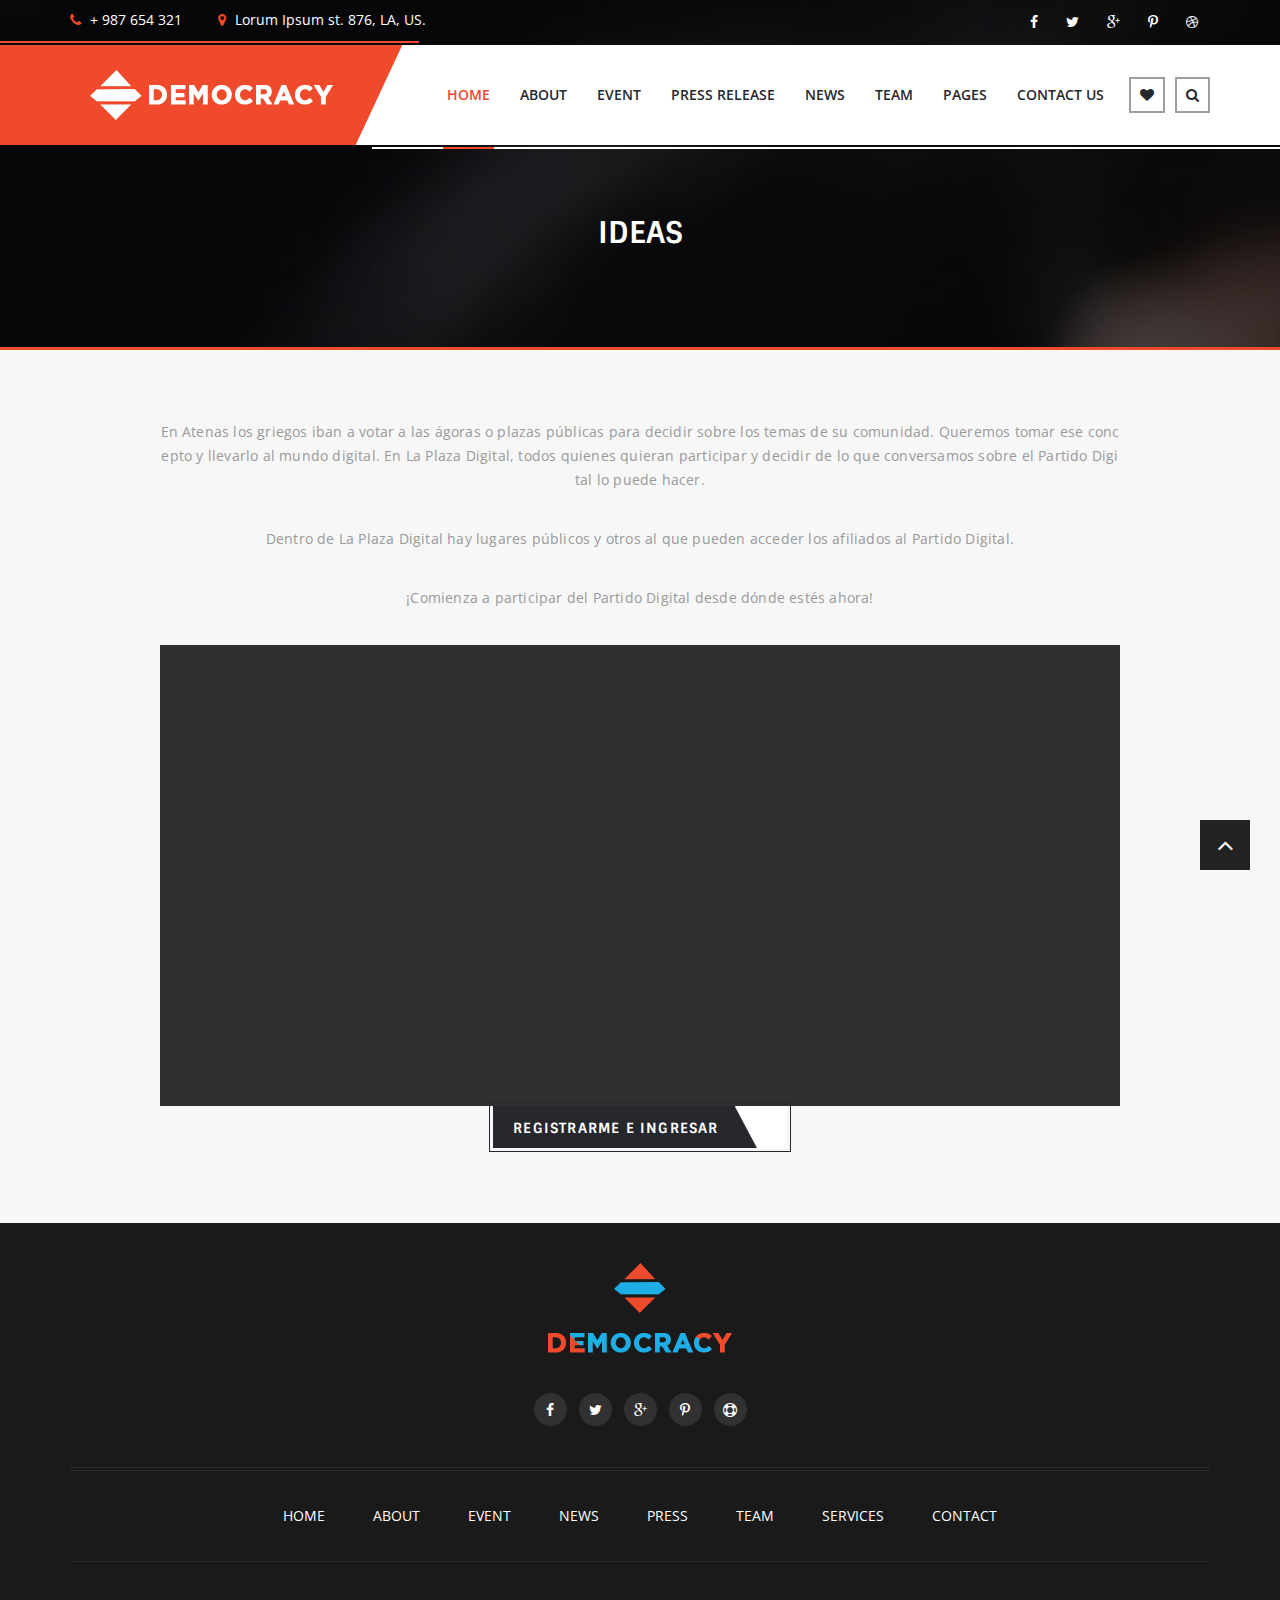
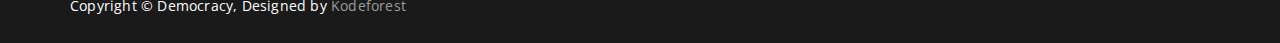
==== ideas.html @ af19bd9c "Update ideas.html" ====
<!DOCTYPE html>
<html lang="en">
  <head>
    <meta charset="utf-8">
    <meta http-equiv="X-UA-Compatible" content="IE=edge">
    <meta name="viewport" content="width=device-width, initial-scale=1">

    <title>Democracy - Political Theme</title>
    <!-- Bootstrap core CSS -->
    <link href="css/bootstrap.min.css" rel="stylesheet">
	<!-- Full Calender CSS -->
    <link href="css/fullcalendar.css" rel="stylesheet">
    <!-- Bx-Slider StyleSheet CSS -->
    <link href="css/jquery.bxslider.css" rel="stylesheet">
    <!-- Owl Carousel StyleSheet CSS -->
    <link href="css/owl.carousel.css" rel="stylesheet"> 
    <!-- Font Awesome StyleSheet CSS -->
    <link href="css/font-awesome.min.css" rel="stylesheet">
	<!-- Pretty Photo CSS -->
    <link href="css/prettyPhoto.css" rel="stylesheet">
    <!-- SVG Icon StyleSheet CSS -->
    <link href="svg-icon/svg-style.css" rel="stylesheet">
    <!-- Widget CSS -->
    <link href="css/widget.css" rel="stylesheet">
    <!-- Typography CSS -->
    <link href="css/typography.css" rel="stylesheet">
	<!-- Time Circles CSS -->
	<link href="css/TimeCircles.css" rel="stylesheet">
    <!-- Shortcodes CSS -->
    <link href="css/shortcodes.css" rel="stylesheet">
	<!-- DL Menu CSS -->
	<link href="js/dl-menu/component.css" rel="stylesheet">
	<!-- Custom Main StyleSheet CSS -->
    <link href="style.css" rel="stylesheet">
    <!-- Color CSS -->
    <link href="css/color.css" rel="stylesheet">
    <!-- Responsive CSS -->
    <link href="css/responsive.css" rel="stylesheet">
 
  </head>

  <body>

<!--Kode Wrapper Start-->  
<div class="kode_wrapper">
	
    <!--Header Wrap Start-->
    <header>
    
    	<!--Top Strip Wrap Start-->
    	<div class="kode_top_strip">
        	<div class="container">
                <div class="kode_cnt_info">
                    <ul>
                        <li><i class="fa fa-phone"></i> + 987 654 321</li>
                        <li><i class="fa fa-map-marker"></i> Lorum Ipsum st. 876, LA, US.</li>
                    </ul>
                </div>
            
                <div class="kode_scl_icon">
                    <ul>
                        <li><a href="#"><i class="fa fa-facebook"></i></a></li>
                        <li><a href="#"><i class="fa fa-twitter"></i></a></li>
                        <li><a href="#"><i class="fa fa-google-plus"></i></a></li>
                        <li><a href="#"><i class="fa fa-pinterest-p"></i></a></li>
                        <li><a href="#"><i class="fa fa-dribbble"></i></a></li>
                    </ul>
                </div>
            </div>
        </div>
        <!--Top Strip Wrap End-->
        
        <!--Navigation Wrap Start-->
        <div class="kode_navigation_outr_wrap">
            <div class="container">
                <!--Logo Wrap Start-->
                <div class="kode_logo">
                    <a href="index.html"><img src="images/logo.png" alt="Logo Image Here"></a>
                </div>
                <!--Logo Wrap Start-->
                
                <!--Navigation Wrap Start-->
                <div class="kode_ui_element">
                    
                    <!--Navigation Wrap Start-->
                    <div class="kode_menu">
                        <ul>
                            <li class="active"><a href="index.html">Home</a></li>
                            <li><a href="about-us.html">About</a></li>
                            <li><a href="#">Event</a>
                                <ul>
                                    <li><a href="event.html">Event Grid</a></li>
                                    <li><a href="event-detail.html">Event Detail</a></li>
                                </ul>
                            </li>
							<li><a href="press-release.html">Press Release</a></li>
                            <li><a href="#">News</a>
                                <ul>
                                    <li><a href="news.html">News Grid</a></li>
                                    <li><a href="news-list.html">News List</a></li>
                                    <li><a href="news-detail.html">News Detail</a></li>
                                </ul>
                            </li>
                            <li><a href="#">Team</a>
								<ul>
									<li><a href="team.html">team Grid</a></li>
									<li><a href="team-detail.html">team Detail</a></li>
								</ul>
							</li>
                            <li><a href="#">Pages</a>
                            	<ul>
                                	<li><a href="services.html">Services</a></li>
                                    <li><a href="404.html">404</a></li>
                                    <li><a href="comming-soon.html">Comming soon</a></li>
									<li><a href="shortcode.html">ShortCode</a></li>
                                </ul>
                            </li>
							<li><a href="contact-us.html">Contact Us</a></li>
                        </ul>
                    </div>
                    <!--Navigation Wrap End-->
                    <!--DL Menu Start-->
                    <div id="kode-responsive-navigation" class="dl-menuwrapper">
						<button class="dl-trigger">Open Menu</button>
						<ul class="dl-menu">
                            <li class="active"><a href="index.html">Home</a></li>
                            <li><a href="about-us.html">About</a></li>
                            <li class="menu-item kode-parent-menu"><a href="#">Event</a>
								<ul class="dl-submenu">
                                    <li><a href="event.html">Event Grid</a></li>
                                    <li><a href="event-detail.html">Event Detail</a></li>
                                </ul>
                            </li>
							<li><a href="press-release.html">Press Release</a></li>
                            <li class="menu-item kode-parent-menu"><a href="#">News</a>
                                <ul class="dl-submenu">
                                    <li><a href="news.html">News Grid</a></li>
                                    <li><a href="news-list.html">News List</a></li>
                                    <li><a href="news-detail.html">News Detail</a></li>
                                </ul>
                            </li>
                            <li class="menu-item kode-parent-menu"><a href="#">Team</a>
								<ul class="dl-submenu">
									<li><a href="team.html">team Grid</a></li>
									<li><a href="team-detail.html">team Detail</a></li>
								</ul>
							</li>
                            <li class="menu-item kode-parent-menu"><a href="#">Pages</a>
                            	<ul class="dl-submenu">
                                	<li><a href="services.html">Services</a></li>
                                    <li><a href="404.html">404</a></li>
                                    <li><a href="comming-soon.html">Comming soon</a></li>
									<li><a href="shortcode.html">ShortCode</a></li>
                                </ul>
                            </li>
							<li><a href="contact-us.html">Contact Us</a></li>
                        </ul>
                    </div>
                    <!--DL Menu END-->
                    <!--Favorite Wrap Start-->
                    <div class="kode_favorite">
                        <a href="#"><i class="fa fa-heart"></i></a>
                    </div>
                    <!--Favorite Wrap Start-->
                    
                    <!--Search Wrap Start-->
                    <div class="kode_search">
                        <a class="search-fld" href="#"><i class="fa fa-search"></i></a>
						<div class="search-wrapper-area">
							<form class="search-area">
								<input type="text" placeholder="search here"/>
								<input type="submit" value="Go"/>
							</form>
						</div>
                    </div>
                    <!--Search Wrap Start-->
                    
                </div>
                <!--Navigation Wrap End-->
                
            </div>
        </div>
        <!--Navigation Wrap End-->
        
    </header>
    <!--Header Wrap Start-->
    
    
    <!--Bread Crumb Wrap Start-->
    <div class="kode_about_bg">
    	<div class="container">
        	<div class="kode_aboutus_wrap">
            	<h4>Ideas</h4>
                <div class="kode_bread_crumb">
                </div>
            </div>
        </div>
    </div>
    <!--Bread Crumb Wrap Start-->
    
    
    <!--Content Wrap Start-->
    <div class="kode_content">
        
        <!--How It Work Wrap Start-->
        <section class="kode_services_video_bg">
        	<div class="container">
                
                <div class="kode_service_video">
                    <p>En Atenas los griegos iban a votar a las ágoras o plazas públicas para decidir sobre los temas de su comunidad. Queremos tomar ese concepto y llevarlo al mundo digital. En La Plaza Digital, todos quienes quieran participar y decidir de lo que conversamos sobre el Partido Digital lo puede hacer.</p>
                    <p>Dentro de La Plaza Digital hay lugares públicos y otros al que pueden acceder los afiliados al Partido Digital.</p>
                    <p>¡Comienza a participar del Partido Digital desde dónde estés ahora!</p>
                    <div class="kode_video">
                        <img src="extra-images/video-02.jpg" alt="Image here">
                        <div class="kode_video_icon">
                            <a href="https://www.youtube.com/watch?v=ush4c2huUJU"><i class="fa fa-play"></i></a>
                        </div>
                    </div>
                            <a href="#" align="center" class="kode_link_3">Registrarme e Ingresar</a>

                </div>
                
            </div>
            
        </section>
        <!--How It Work Wrap End-->

        
    </div>
    <!--Content Wrap End-->
    
    
    <!--Footer Wrap Start-->
    <footer>
        
        <div class="kode_footer_bg">
        	<div class="container">
            	<!--Footer Logo Wrap Start-->
            	<div class="kode_footer_logo">
                	<figure>
                    	<a href="#"><img src="images/footer-logo.png" alt="Image Here"></a>
                    </figure>
                    <ul>
                    	<li><a href="#"><i class="fa fa-facebook"></i></a></li>
                        <li><a href="#"><i class="fa fa-twitter"></i></a></li>
                        <li><a href="#"><i class="fa fa-google-plus"></i></a></li>
                        <li><a href="#"><i class="fa fa-pinterest-p"></i></a></li>
                        <li><a href="#"><i class="fa fa-support"></i></a></li>
                    </ul>
                </div>
                <!--Footer Logo Wrap End-->
                
                <!--Footer Site map Wrap Start-->
                <div class="kode_site_map">
                	<ul>
                    	<li><a href="index.html">Home</a></li>
                        <li><a href="about-us.html">About</a></li>
                        <li><a href="event.html">Event</a></li>
                        <li><a href="news.html">News</a></li>
                        <li><a href="press-release.html">Press</a></li>
                        <li><a href="team.html">Team</a></li>
                        <li><a href="services.html">Services</a></li>
                        <li><a href="contact-us.html">Contact</a></li>
                    </ul>
                </div>
                <!--Footer Site map Wrap End-->
                
                <!--Copy Right Wrap Start-->
                <div class="kode_copyright">
                	<p>Copyright © Democracy, Designed by <span><a href="#">Kodeforest</a></span> </p>
                    <a class="kode-back-top" href="#"><i class="fa fa-angle-up"></i></a>
                </div>
                <!--Copy Right Wrap End-->
                
            </div>
        </div>
        
    </footer>
    <!--Footer Wrap End-->
    
    
        
</div>
<!--Kode Wrapper End-->



    <!--Bootstrap core JavaScript-->
    <script src="js/jquery.js"></script>
    <script src="js/bootstrap.js"></script>
    <!--Bx-Slider JavaScript-->
	<script src="js/jquery.bxslider.min.js"></script>
    <!--Time Counter JavaScript-->
	<script src="js/jquery.downCount.js"></script>
    <!--Owl Carousel JavaScript-->
	<script src="js/owl.carousel.min.js"></script>
    <!--waypoints JavaScript-->
	<script src="js/waypoints-min.js"></script>
    <!--Pie Circle JavaScript-->
	<script src="js/pie.js"></script>
    <!--Accordian JavaScript-->
	<script src="js/jquery.accordion.js"></script>
    <!--Custom TimeCircle-->
    <script src="js/TimeCircles.js"></script>
	<!--Pretty Photo Script-->
    <script src="js/jquery.prettyPhoto.js"></script>
	<!--Pretty Photo Script-->
    <script src="js/jquery-filterable.js"></script>
	<!--Dl Menu Script-->
	<script src="js/dl-menu/modernizr.custom.js"></script>
	<!--Dl Menu Script-->
	<script src="js/dl-menu/jquery.dlmenu.js"></script>
	<!--Map Script-->
    <script src="http://maps.google.com/maps/api/js?sensor=false"></script>
	<!--Full Calender Script-->
	<script src="js/moment.min.js"></script>
    <script src="js/fullcalendar.min.js"></script>
	<!--Custom JavaScript-->
	<script src="js/custom.js"></script>

  </body>
</html>
---- css/fullcalendar.css ----
/*!
 * FullCalendar v2.4.0 Stylesheet
 * Docs & License: http://fullcalendar.io/
 * (c) 2015 Adam Shaw
 */


.fc {
	direction: ltr;
	text-align: left;
}

.fc-rtl {
	text-align: right;
}

body .fc { /* extra precedence to overcome jqui */
	font-size: 1em;
}


/* Colors
--------------------------------------------------------------------------------------------------*/

.fc-unthemed th,
.fc-unthemed td,
.fc-unthemed thead,
.fc-unthemed tbody,
.fc-unthemed .fc-divider,
.fc-unthemed .fc-row,
.fc-unthemed .fc-popover {
	border-color: #ddd;
}

.fc-unthemed .fc-popover {
	background-color: #fff;
}

.fc-unthemed .fc-divider,
.fc-unthemed .fc-popover .fc-header {
	background: #eee;
}

.fc-unthemed .fc-popover .fc-header .fc-close {
	color: #666;
}

.fc-unthemed .fc-today {
	background: #fcf8e3;
}

.fc-highlight { /* when user is selecting cells */
	background: #bce8f1;
	opacity: .3;
	filter: alpha(opacity=30); /* for IE */
}

.fc-bgevent { /* default look for background events */
	background: rgb(143, 223, 130);
	opacity: .3;
	filter: alpha(opacity=30); /* for IE */
}

.fc-nonbusiness { /* default look for non-business-hours areas */
	/* will inherit .fc-bgevent's styles */
	background: #d7d7d7;
}


/* Icons (inline elements with styled text that mock arrow icons)
--------------------------------------------------------------------------------------------------*/

.fc-icon {
	display: inline-block;
	width: 1em;
	height: 1em;
	line-height: 1em;
	font-size: 1em;
	text-align: center;
	overflow: hidden;
	font-family: "Courier New", Courier, monospace;

	/* don't allow browser text-selection */
	-webkit-touch-callout: none;
	-webkit-user-select: none;
	-khtml-user-select: none;
	-moz-user-select: none;
	-ms-user-select: none;
	user-select: none;
	}

/*
Acceptable font-family overrides for individual icons:
	"Arial", sans-serif
	"Times New Roman", serif

NOTE: use percentage font sizes or else old IE chokes
*/

.fc-icon:after {
	position: relative;
	margin: 0 -1em; /* ensures character will be centered, regardless of width */
}

.fc-icon-left-single-arrow:after {
	content: "\02039";
	font-weight: bold;
	font-size: 200%;
	top: -7%;
	left: 3%;
}

.fc-icon-right-single-arrow:after {
	content: "\0203A";
	font-weight: bold;
	font-size: 200%;
	top: -7%;
	left: -3%;
}

.fc-icon-left-double-arrow:after {
	content: "\000AB";
	font-size: 160%;
	top: -7%;
}

.fc-icon-right-double-arrow:after {
	content: "\000BB";
	font-size: 160%;
	top: -7%;
}

.fc-icon-left-triangle:after {
	content: "\25C4";
	font-size: 125%;
	top: 3%;
	left: -2%;
}

.fc-icon-right-triangle:after {
	content: "\25BA";
	font-size: 125%;
	top: 3%;
	left: 2%;
}

.fc-icon-down-triangle:after {
	content: "\25BC";
	font-size: 125%;
	top: 2%;
}

.fc-icon-x:after {
	content: "\000D7";
	font-size: 200%;
	top: 6%;
}


/* Buttons (styled <button> tags, normalized to work cross-browser)
--------------------------------------------------------------------------------------------------*/

.fc button {
	/* force height to include the border and padding */
	-moz-box-sizing: border-box;
	-webkit-box-sizing: border-box;
	box-sizing: border-box;

	/* dimensions */
	margin: 0;
	height: 2.1em;
	padding: 0 .6em;

	/* text & cursor */
	font-size: 1em; /* normalize */
	white-space: nowrap;
	cursor: pointer;
}

/* Firefox has an annoying inner border */
.fc button::-moz-focus-inner { margin: 0; padding: 0; }
	
.fc-state-default { /* non-theme */
	border: 1px solid;
}

.fc-state-default.fc-corner-left { /* non-theme */
	border-top-left-radius: 4px;
	border-bottom-left-radius: 4px;
}

.fc-state-default.fc-corner-right { /* non-theme */
	border-top-right-radius: 4px;
	border-bottom-right-radius: 4px;
}

/* icons in buttons */

.fc button .fc-icon { /* non-theme */
	position: relative;
	top: -0.05em; /* seems to be a good adjustment across browsers */
	margin: 0 .2em;
	vertical-align: middle;
}
	
/*
  button states
  borrowed from twitter bootstrap (http://twitter.github.com/bootstrap/)
*/

.fc-state-default {
	background-color: #f5f5f5;
	background-image: -moz-linear-gradient(top, #ffffff, #e6e6e6);
	background-image: -webkit-gradient(linear, 0 0, 0 100%, from(#ffffff), to(#e6e6e6));
	background-image: -webkit-linear-gradient(top, #ffffff, #e6e6e6);
	background-image: -o-linear-gradient(top, #ffffff, #e6e6e6);
	background-image: linear-gradient(to bottom, #ffffff, #e6e6e6);
	background-repeat: repeat-x;
	border-color: #e6e6e6 #e6e6e6 #bfbfbf;
	border-color: rgba(0, 0, 0, 0.1) rgba(0, 0, 0, 0.1) rgba(0, 0, 0, 0.25);
	color: #333;
	text-shadow: 0 1px 1px rgba(255, 255, 255, 0.75);
	box-shadow: inset 0 1px 0 rgba(255, 255, 255, 0.2), 0 1px 2px rgba(0, 0, 0, 0.05);
}

.fc-state-hover,
.fc-state-down,
.fc-state-active,
.fc-state-disabled {
	color: #333333;
	background-color: #e6e6e6;
}

.fc-state-hover {
	color: #333333;
	text-decoration: none;
	background-position: 0 -15px;
	-webkit-transition: background-position 0.1s linear;
	   -moz-transition: background-position 0.1s linear;
	     -o-transition: background-position 0.1s linear;
	        transition: background-position 0.1s linear;
}

.fc-state-down,
.fc-state-active {
	background-color: #cccccc;
	background-image: none;
	box-shadow: inset 0 2px 4px rgba(0, 0, 0, 0.15), 0 1px 2px rgba(0, 0, 0, 0.05);
}

.fc-state-disabled {
	cursor: default;
	background-image: none;
	opacity: 0.65;
	filter: alpha(opacity=65);
	box-shadow: none;
}


/* Buttons Groups
--------------------------------------------------------------------------------------------------*/

.fc-button-group {
	display: inline-block;
}

/*
every button that is not first in a button group should scootch over one pixel and cover the
previous button's border...
*/

.fc .fc-button-group > * { /* extra precedence b/c buttons have margin set to zero */
	float: left;
	margin: 0 0 0 -1px;
}

.fc .fc-button-group > :first-child { /* same */
	margin-left: 0;
}


/* Popover
--------------------------------------------------------------------------------------------------*/

.fc-popover {
	position: absolute;
	box-shadow: 0 2px 6px rgba(0,0,0,.15);
}

.fc-popover .fc-header { /* TODO: be more consistent with fc-head/fc-body */
	padding: 2px 4px;
}

.fc-popover .fc-header .fc-title {
	margin: 0 2px;
}

.fc-popover .fc-header .fc-close {
	cursor: pointer;
}

.fc-ltr .fc-popover .fc-header .fc-title,
.fc-rtl .fc-popover .fc-header .fc-close {
	float: left;
}

.fc-rtl .fc-popover .fc-header .fc-title,
.fc-ltr .fc-popover .fc-header .fc-close {
	float: right;
}

/* unthemed */

.fc-unthemed .fc-popover {
	border-width: 1px;
	border-style: solid;
}

.fc-unthemed .fc-popover .fc-header .fc-close {
	font-size: .9em;
	margin-top: 2px;
}

/* jqui themed */

.fc-popover > .ui-widget-header + .ui-widget-content {
	border-top: 0; /* where they meet, let the header have the border */
}


/* Misc Reusable Components
--------------------------------------------------------------------------------------------------*/

.fc-divider {
	border-style: solid;
	border-width: 1px;
}

hr.fc-divider {
	height: 0;
	margin: 0;
	padding: 0 0 2px; /* height is unreliable across browsers, so use padding */
	border-width: 1px 0;
}

.fc-clear {
	clear: both;
}

.fc-bg,
.fc-bgevent-skeleton,
.fc-highlight-skeleton,
.fc-helper-skeleton {
	/* these element should always cling to top-left/right corners */
	position: absolute;
	top: 0;
	left: 0;
	right: 0;
}

.fc-bg {
	bottom: 0; /* strech bg to bottom edge */
}

.fc-bg table {
	height: 100%; /* strech bg to bottom edge */
}


/* Tables
--------------------------------------------------------------------------------------------------*/

.fc table {
	width: 100%;
	table-layout: fixed;
	border-collapse: collapse;
	border-spacing: 0;
	font-size: 1em; /* normalize cross-browser */
}

.fc th {
	text-align: center;
}

.fc th,
.fc td {
	border-style: solid;
	border-width: 1px;
	padding: 0;
	vertical-align: top;
}

.fc td.fc-today {
	border-style: double; /* overcome neighboring borders */
}


/* Fake Table Rows
--------------------------------------------------------------------------------------------------*/

.fc .fc-row { /* extra precedence to overcome themes w/ .ui-widget-content forcing a 1px border */
	/* no visible border by default. but make available if need be (scrollbar width compensation) */
	border-style: solid;
	border-width: 0;
}

.fc-row table {
	/* don't put left/right border on anything within a fake row.
	   the outer tbody will worry about this */
	border-left: 0 hidden transparent;
	border-right: 0 hidden transparent;

	/* no bottom borders on rows */
	border-bottom: 0 hidden transparent; 
}

.fc-row:first-child table {
	border-top: 0 hidden transparent; /* no top border on first row */
}


/* Day Row (used within the header and the DayGrid)
--------------------------------------------------------------------------------------------------*/

.fc-row {
	position: relative;
}

.fc-row .fc-bg {
	z-index: 1;
}

/* highlighting cells & background event skeleton */

.fc-row .fc-bgevent-skeleton,
.fc-row .fc-highlight-skeleton {
	bottom: 0; /* stretch skeleton to bottom of row */
}

.fc-row .fc-bgevent-skeleton table,
.fc-row .fc-highlight-skeleton table {
	height: 100%; /* stretch skeleton to bottom of row */
}

.fc-row .fc-highlight-skeleton td,
.fc-row .fc-bgevent-skeleton td {
	border-color: transparent;
}

.fc-row .fc-bgevent-skeleton {
	z-index: 2;

}

.fc-row .fc-highlight-skeleton {
	z-index: 3;
}

/*
row content (which contains day/week numbers and events) as well as "helper" (which contains
temporary rendered events).
*/

.fc-row .fc-content-skeleton {
	position: relative;
	z-index: 4;
	padding-bottom: 2px; /* matches the space above the events */
}

.fc-row .fc-helper-skeleton {
	z-index: 5;
}

.fc-row .fc-content-skeleton td,
.fc-row .fc-helper-skeleton td {
	/* see-through to the background below */
	background: none; /* in case <td>s are globally styled */
	border-color: transparent;

	/* don't put a border between events and/or the day number */
	border-bottom: 0;
}

.fc-row .fc-content-skeleton tbody td, /* cells with events inside (so NOT the day number cell) */
.fc-row .fc-helper-skeleton tbody td {
	/* don't put a border between event cells */
	border-top: 0;
}


/* Scrolling Container
--------------------------------------------------------------------------------------------------*/

.fc-scroller { /* this class goes on elements for guaranteed vertical scrollbars */
	overflow-y: scroll;
	overflow-x: hidden;
}

.fc-scroller > * { /* we expect an immediate inner element */
	position: relative; /* re-scope all positions */
	width: 100%; /* hack to force re-sizing this inner element when scrollbars appear/disappear */
	overflow: hidden; /* don't let negative margins or absolute positioning create further scroll */
}


/* Global Event Styles
--------------------------------------------------------------------------------------------------*/

.fc-event {
	position: relative; /* for resize handle and other inner positioning */
	display: block; /* make the <a> tag block */
	font-size: .85em;
	line-height: 1.3;
	border-radius: 3px;
	border: 1px solid #3a87ad; /* default BORDER color */
	background-color: #3a87ad; /* default BACKGROUND color */
	font-weight: normal; /* undo jqui's ui-widget-header bold */
}

/* overpower some of bootstrap's and jqui's styles on <a> tags */
.fc-event,
.fc-event:hover,
.ui-widget .fc-event {
	color: #fff; /* default TEXT color */
	text-decoration: none; /* if <a> has an href */
}

.fc-event[href],
.fc-event.fc-draggable {
	cursor: pointer; /* give events with links and draggable events a hand mouse pointer */
}

.fc-not-allowed, /* causes a "warning" cursor. applied on body */
.fc-not-allowed .fc-event { /* to override an event's custom cursor */
	cursor: not-allowed;
}

.fc-event .fc-bg { /* the generic .fc-bg already does position */
	z-index: 1;
	background: #fff;
	opacity: .25;
	filter: alpha(opacity=25); /* for IE */
}

.fc-event .fc-content {
	position: relative;
	z-index: 2;
}

.fc-event .fc-resizer {
	position: absolute;
	z-index: 3;
}


/* Horizontal Events
--------------------------------------------------------------------------------------------------*/

/* events that are continuing to/from another week. kill rounded corners and butt up against edge */

.fc-ltr .fc-h-event.fc-not-start,
.fc-rtl .fc-h-event.fc-not-end {
	margin-left: 0;
	border-left-width: 0;
	padding-left: 1px; /* replace the border with padding */
	border-top-left-radius: 0;
	border-bottom-left-radius: 0;
}

.fc-ltr .fc-h-event.fc-not-end,
.fc-rtl .fc-h-event.fc-not-start {
	margin-right: 0;
	border-right-width: 0;
	padding-right: 1px; /* replace the border with padding */
	border-top-right-radius: 0;
	border-bottom-right-radius: 0;
}

/* resizer */

.fc-h-event .fc-resizer { /* positioned it to overcome the event's borders */
	top: -1px;
	bottom: -1px;
	left: -1px;
	right: -1px;
	width: 5px;
}

/* left resizer  */
.fc-ltr .fc-h-event .fc-start-resizer,
.fc-ltr .fc-h-event .fc-start-resizer:before,
.fc-ltr .fc-h-event .fc-start-resizer:after,
.fc-rtl .fc-h-event .fc-end-resizer,
.fc-rtl .fc-h-event .fc-end-resizer:before,
.fc-rtl .fc-h-event .fc-end-resizer:after {
	right: auto; /* ignore the right and only use the left */
	cursor: w-resize;
}

/* right resizer */
.fc-ltr .fc-h-event .fc-end-resizer,
.fc-ltr .fc-h-event .fc-end-resizer:before,
.fc-ltr .fc-h-event .fc-end-resizer:after,
.fc-rtl .fc-h-event .fc-start-resizer,
.fc-rtl .fc-h-event .fc-start-resizer:before,
.fc-rtl .fc-h-event .fc-start-resizer:after {
	left: auto; /* ignore the left and only use the right */
	cursor: e-resize;
}


/* DayGrid events
----------------------------------------------------------------------------------------------------
We use the full "fc-day-grid-event" class instead of using descendants because the event won't
be a descendant of the grid when it is being dragged.
*/

.fc-day-grid-event {
	margin: 1px 2px 0; /* spacing between events and edges */
	padding: 0 1px;
}


.fc-day-grid-event .fc-content { /* force events to be one-line tall */
	white-space: nowrap;
	overflow: hidden;
}

.fc-day-grid-event .fc-time {
	font-weight: bold;
}

.fc-day-grid-event .fc-resizer { /* enlarge the default hit area */
	left: -3px;
	right: -3px;
	width: 7px;
}


/* Event Limiting
--------------------------------------------------------------------------------------------------*/

/* "more" link that represents hidden events */

a.fc-more {
	margin: 1px 3px;
	font-size: .85em;
	cursor: pointer;
	text-decoration: none;
}

a.fc-more:hover {
	text-decoration: underline;
}

.fc-limited { /* rows and cells that are hidden because of a "more" link */
	display: none;
}

/* popover that appears when "more" link is clicked */

.fc-day-grid .fc-row {
	z-index: 1; /* make the "more" popover one higher than this */
}

.fc-more-popover {
	z-index: 2;
	width: 220px;
}

.fc-more-popover .fc-event-container {
	padding: 10px;
}

/* Toolbar
--------------------------------------------------------------------------------------------------*/

.fc-toolbar {
	text-align: center;
	margin-bottom: 1em;
}

.fc-toolbar .fc-left {
	float: left;
}

.fc-toolbar .fc-right {
	float: right;
}

.fc-toolbar .fc-center {
	display: inline-block;
}

/* the things within each left/right/center section */
.fc .fc-toolbar > * > * { /* extra precedence to override button border margins */
	float: left;
	margin-left: .75em;
}

/* the first thing within each left/center/right section */
.fc .fc-toolbar > * > :first-child { /* extra precedence to override button border margins */
	margin-left: 0;
}
	
/* title text */

.fc-toolbar h2 {
	margin: 0;
}

/* button layering (for border precedence) */

.fc-toolbar button {
	position: relative;
}

.fc-toolbar .fc-state-hover,
.fc-toolbar .ui-state-hover {
	z-index: 2;
}
	
.fc-toolbar .fc-state-down {
	z-index: 3;
}

.fc-toolbar .fc-state-active,
.fc-toolbar .ui-state-active {
	z-index: 4;
}

.fc-toolbar button:focus {
	z-index: 5;
}


/* View Structure
--------------------------------------------------------------------------------------------------*/

/* undo twitter bootstrap's box-sizing rules. normalizes positioning techniques */
/* don't do this for the toolbar because we'll want bootstrap to style those buttons as some pt */
.fc-view-container *,
.fc-view-container *:before,
.fc-view-container *:after {
	-webkit-box-sizing: content-box;
	   -moz-box-sizing: content-box;
	        box-sizing: content-box;
}

.fc-view, /* scope positioning and z-index's for everything within the view */
.fc-view > table { /* so dragged elements can be above the view's main element */
	position: relative;
	z-index: 1;
}

/* BasicView
--------------------------------------------------------------------------------------------------*/

/* day row structure */

.fc-basicWeek-view .fc-content-skeleton,
.fc-basicDay-view .fc-content-skeleton {
	/* we are sure there are no day numbers in these views, so... */
	padding-top: 1px; /* add a pixel to make sure there are 2px padding above events */
	padding-bottom: 1em; /* ensure a space at bottom of cell for user selecting/clicking */
}

.fc-basic-view .fc-body .fc-row {
	min-height: 4em; /* ensure that all rows are at least this tall */
}

/* a "rigid" row will take up a constant amount of height because content-skeleton is absolute */

.fc-row.fc-rigid {
	overflow: hidden;
}

.fc-row.fc-rigid .fc-content-skeleton {
	position: absolute;
	top: 0;
	left: 0;
	right: 0;
}

/* week and day number styling */

.fc-basic-view .fc-week-number,
.fc-basic-view .fc-day-number {
	padding: 0 2px;
}

.fc-basic-view td.fc-week-number span,
.fc-basic-view td.fc-day-number {
	padding-top: 2px;
	padding-bottom: 2px;
}

.fc-basic-view .fc-week-number {
	text-align: center;
}

.fc-basic-view .fc-week-number span {
	/* work around the way we do column resizing and ensure a minimum width */
	display: inline-block;
	min-width: 1.25em;
}

.fc-ltr .fc-basic-view .fc-day-number {
	text-align: right;
}

.fc-rtl .fc-basic-view .fc-day-number {
	text-align: left;
}

.fc-day-number.fc-other-month {
	opacity: 0.3;
	filter: alpha(opacity=30); /* for IE */
	/* opacity with small font can sometimes look too faded
	   might want to set the 'color' property instead
	   making day-numbers bold also fixes the problem */
}

/* AgendaView all-day area
--------------------------------------------------------------------------------------------------*/

.fc-agenda-view .fc-day-grid {
	position: relative;
	z-index: 2; /* so the "more.." popover will be over the time grid */
}

.fc-agenda-view .fc-day-grid .fc-row {
	min-height: 3em; /* all-day section will never get shorter than this */
}

.fc-agenda-view .fc-day-grid .fc-row .fc-content-skeleton {
	padding-top: 1px; /* add a pixel to make sure there are 2px padding above events */
	padding-bottom: 1em; /* give space underneath events for clicking/selecting days */
}


/* TimeGrid axis running down the side (for both the all-day area and the slot area)
--------------------------------------------------------------------------------------------------*/

.fc .fc-axis { /* .fc to overcome default cell styles */
	vertical-align: middle;
	padding: 0 4px;
	white-space: nowrap;
}

.fc-ltr .fc-axis {
	text-align: right;
}

.fc-rtl .fc-axis {
	text-align: left;
}

.ui-widget td.fc-axis {
	font-weight: normal; /* overcome jqui theme making it bold */
}


/* TimeGrid Structure
--------------------------------------------------------------------------------------------------*/

.fc-time-grid-container, /* so scroll container's z-index is below all-day */
.fc-time-grid { /* so slats/bg/content/etc positions get scoped within here */
	position: relative;
	z-index: 1;
}

.fc-time-grid {
	min-height: 100%; /* so if height setting is 'auto', .fc-bg stretches to fill height */
}

.fc-time-grid table { /* don't put outer borders on slats/bg/content/etc */
	border: 0 hidden transparent;
}

.fc-time-grid > .fc-bg {
	z-index: 1;
}

.fc-time-grid .fc-slats,
.fc-time-grid > hr { /* the <hr> AgendaView injects when grid is shorter than scroller */
	position: relative;
	z-index: 2;
}

.fc-time-grid .fc-bgevent-skeleton,
.fc-time-grid .fc-content-skeleton {
	position: absolute;
	top: 0;
	left: 0;
	right: 0;
}

.fc-time-grid .fc-bgevent-skeleton {
	z-index: 3;
}

.fc-time-grid .fc-highlight-skeleton {
	z-index: 4;
}

.fc-time-grid .fc-content-skeleton {
	z-index: 5;
}

.fc-time-grid .fc-helper-skeleton {
	z-index: 6;
}


/* TimeGrid Slats (lines that run horizontally)
--------------------------------------------------------------------------------------------------*/

.fc-time-grid .fc-slats td {
	height: 1.5em;
	border-bottom: 0; /* each cell is responsible for its top border */
}

.fc-time-grid .fc-slats .fc-minor td {
	border-top-style: dotted;
}

.fc-time-grid .fc-slats .ui-widget-content { /* for jqui theme */
	background: none; /* see through to fc-bg */
}


/* TimeGrid Highlighting Slots
--------------------------------------------------------------------------------------------------*/

.fc-time-grid .fc-highlight-container { /* a div within a cell within the fc-highlight-skeleton */
	position: relative; /* scopes the left/right of the fc-highlight to be in the column */
}

.fc-time-grid .fc-highlight {
	position: absolute;
	left: 0;
	right: 0;
	/* top and bottom will be in by JS */
}


/* TimeGrid Event Containment
--------------------------------------------------------------------------------------------------*/

.fc-time-grid .fc-event-container, /* a div within a cell within the fc-content-skeleton */
.fc-time-grid .fc-bgevent-container { /* a div within a cell within the fc-bgevent-skeleton */
	position: relative;
}

.fc-ltr .fc-time-grid .fc-event-container { /* space on the sides of events for LTR (default) */
	margin: 0 2.5% 0 2px;
}

.fc-rtl .fc-time-grid .fc-event-container { /* space on the sides of events for RTL */
	margin: 0 2px 0 2.5%;
}

.fc-time-grid .fc-event,
.fc-time-grid .fc-bgevent {
	position: absolute;
	z-index: 1; /* scope inner z-index's */
}

.fc-time-grid .fc-bgevent {
	/* background events always span full width */
	left: 0;
	right: 0;
}


/* Generic Vertical Event
--------------------------------------------------------------------------------------------------*/

.fc-v-event.fc-not-start { /* events that are continuing from another day */
	/* replace space made by the top border with padding */
	border-top-width: 0;
	padding-top: 1px;

	/* remove top rounded corners */
	border-top-left-radius: 0;
	border-top-right-radius: 0;
}

.fc-v-event.fc-not-end {
	/* replace space made by the top border with padding */
	border-bottom-width: 0;
	padding-bottom: 1px;

	/* remove bottom rounded corners */
	border-bottom-left-radius: 0;
	border-bottom-right-radius: 0;
}


/* TimeGrid Event Styling
----------------------------------------------------------------------------------------------------
We use the full "fc-time-grid-event" class instead of using descendants because the event won't
be a descendant of the grid when it is being dragged.
*/

.fc-time-grid-event {
	overflow: hidden; /* don't let the bg flow over rounded corners */
}

.fc-time-grid-event .fc-time,
.fc-time-grid-event .fc-title {
	padding: 0 1px;
}

.fc-time-grid-event .fc-time {
	font-size: .85em;
	white-space: nowrap;
}

/* short mode, where time and title are on the same line */

.fc-time-grid-event.fc-short .fc-content {
	/* don't wrap to second line (now that contents will be inline) */
	white-space: nowrap;
}

.fc-time-grid-event.fc-short .fc-time,
.fc-time-grid-event.fc-short .fc-title {
	/* put the time and title on the same line */
	display: inline-block;
	vertical-align: top;
}

.fc-time-grid-event.fc-short .fc-time span {
	display: none; /* don't display the full time text... */
}

.fc-time-grid-event.fc-short .fc-time:before {
	content: attr(data-start); /* ...instead, display only the start time */
}

.fc-time-grid-event.fc-short .fc-time:after {
	content: "\000A0-\000A0"; /* seperate with a dash, wrapped in nbsp's */
}

.fc-time-grid-event.fc-short .fc-title {
	font-size: .85em; /* make the title text the same size as the time */
	padding: 0; /* undo padding from above */
}

/* resizer */

.fc-time-grid-event .fc-resizer {
	left: 0;
	right: 0;
	bottom: 0;
	height: 8px;
	overflow: hidden;
	line-height: 8px;
	font-size: 11px;
	font-family: monospace;
	text-align: center;
	cursor: s-resize;
}

.fc-time-grid-event .fc-resizer:after {
	content: "=";
}
---- css/prettyPhoto.css ----
div.pp_default .pp_top,div.pp_default .pp_top .pp_middle,div.pp_default .pp_top .pp_left,div.pp_default .pp_top .pp_right,div.pp_default .pp_bottom,div.pp_default .pp_bottom .pp_left,div.pp_default .pp_bottom .pp_middle,div.pp_default .pp_bottom .pp_right{height:13px}
div.pp_default .pp_top .pp_left{background:url(../images/prettyPhoto/default/sprite.png) -78px -93px no-repeat}
div.pp_default .pp_top .pp_middle{background:url(../images/prettyPhoto/default/sprite_x.png) top left repeat-x}
div.pp_default .pp_top .pp_right{background:url(../images/prettyPhoto/default/sprite.png) -112px -93px no-repeat}
div.pp_default .pp_content .ppt{color:#f8f8f8}
div.pp_default .pp_content_container .pp_left{background:url(../images/prettyPhoto/default/sprite_y.png) -7px 0 repeat-y;padding-left:13px}
div.pp_default .pp_content_container .pp_right{background:url(../images/prettyPhoto/default/sprite_y.png) top right repeat-y;padding-right:13px}
div.pp_default .pp_next:hover{background:url(../images/prettyPhoto/default/sprite_next.png) center right no-repeat;cursor:pointer}
div.pp_default .pp_previous:hover{background:url(../images/prettyPhoto/default/sprite_prev.png) center left no-repeat;cursor:pointer}
div.pp_default .pp_expand{background:url(../images/prettyPhoto/default/sprite.png) 0 -29px no-repeat;cursor:pointer;width:28px;height:28px}
div.pp_default .pp_expand:hover{background:url(../images/prettyPhoto/default/sprite.png) 0 -56px no-repeat;cursor:pointer}
div.pp_default .pp_contract{background:url(../images/prettyPhoto/default/sprite.png) 0 -84px no-repeat;cursor:pointer;width:28px;height:28px}
div.pp_default .pp_contract:hover{background:url(../images/prettyPhoto/default/sprite.png) 0 -113px no-repeat;cursor:pointer}
div.pp_default .pp_close{width:30px;height:30px;background:url(../images/prettyPhoto/default/sprite.png) 2px 1px no-repeat;cursor:pointer}
div.pp_default .pp_gallery ul li a{background:url(../images/prettyPhoto/default/default_thumb.png) center center #f8f8f8;border:1px solid #aaa}
div.pp_default .pp_social{margin-top:7px}
div.pp_default .pp_gallery a.pp_arrow_previous,div.pp_default .pp_gallery a.pp_arrow_next{position:static;left:auto}
div.pp_default .pp_nav .pp_play,div.pp_default .pp_nav .pp_pause{background:url(../images/prettyPhoto/default/sprite.png) -51px 1px no-repeat;height:30px;width:30px}
div.pp_default .pp_nav .pp_pause{background-position:-51px -29px}
div.pp_default a.pp_arrow_previous,div.pp_default a.pp_arrow_next{background:url(../images/prettyPhoto/default/sprite.png) -31px -3px no-repeat;height:20px;width:20px;margin:4px 0 0}
div.pp_default a.pp_arrow_next{left:52px;background-position:-82px -3px}
div.pp_default .pp_content_container .pp_details{margin-top:5px}
div.pp_default .pp_nav{clear:none;height:30px;width:110px;position:relative}
div.pp_default .pp_nav .currentTextHolder{font-family:Georgia;font-style:italic;color:#999;font-size:11px;left:75px;line-height:25px;position:absolute;top:2px;margin:0;padding:0 0 0 10px}
div.pp_default .pp_close:hover,div.pp_default .pp_nav .pp_play:hover,div.pp_default .pp_nav .pp_pause:hover,div.pp_default .pp_arrow_next:hover,div.pp_default .pp_arrow_previous:hover{opacity:0.7}
div.pp_default .pp_description{font-size:11px;font-weight:700;line-height:14px;margin:5px 50px 5px 0}
div.pp_default .pp_bottom .pp_left{background:url(../images/prettyPhoto/default/sprite.png) -78px -127px no-repeat}
div.pp_default .pp_bottom .pp_middle{background:url(../images/prettyPhoto/default/sprite_x.png) bottom left repeat-x}
div.pp_default .pp_bottom .pp_right{background:url(../images/prettyPhoto/default/sprite.png) -112px -127px no-repeat}
div.pp_default .pp_loaderIcon{background:url(../images/prettyPhoto/default/loader.gif) center center no-repeat}
div.light_rounded .pp_top .pp_left{background:url(../images/prettyPhoto/light_rounded/sprite.png) -88px -53px no-repeat}
div.light_rounded .pp_top .pp_right{background:url(../images/prettyPhoto/light_rounded/sprite.png) -110px -53px no-repeat}
div.light_rounded .pp_next:hover{background:url(../images/prettyPhoto/light_rounded/btnNext.png) center right no-repeat;cursor:pointer}
div.light_rounded .pp_previous:hover{background:url(../images/prettyPhoto/light_rounded/btnPrevious.png) center left no-repeat;cursor:pointer}
div.light_rounded .pp_expand{background:url(../images/prettyPhoto/light_rounded/sprite.png) -31px -26px no-repeat;cursor:pointer}
div.light_rounded .pp_expand:hover{background:url(../images/prettyPhoto/light_rounded/sprite.png) -31px -47px no-repeat;cursor:pointer}
div.light_rounded .pp_contract{background:url(../images/prettyPhoto/light_rounded/sprite.png) 0 -26px no-repeat;cursor:pointer}
div.light_rounded .pp_contract:hover{background:url(../images/prettyPhoto/light_rounded/sprite.png) 0 -47px no-repeat;cursor:pointer}
div.light_rounded .pp_close{width:75px;height:22px;background:url(../images/prettyPhoto/light_rounded/sprite.png) -1px -1px no-repeat;cursor:pointer}
div.light_rounded .pp_nav .pp_play{background:url(../images/prettyPhoto/light_rounded/sprite.png) -1px -100px no-repeat;height:15px;width:14px}
div.light_rounded .pp_nav .pp_pause{background:url(../images/prettyPhoto/light_rounded/sprite.png) -24px -100px no-repeat;height:15px;width:14px}
div.light_rounded .pp_arrow_previous{background:url(../images/prettyPhoto/light_rounded/sprite.png) 0 -71px no-repeat}
div.light_rounded .pp_arrow_next{background:url(../images/prettyPhoto/light_rounded/sprite.png) -22px -71px no-repeat}
div.light_rounded .pp_bottom .pp_left{background:url(../images/prettyPhoto/light_rounded/sprite.png) -88px -80px no-repeat}
div.light_rounded .pp_bottom .pp_right{background:url(../images/prettyPhoto/light_rounded/sprite.png) -110px -80px no-repeat}
div.dark_rounded .pp_top .pp_left{background:url(../images/prettyPhoto/dark_rounded/sprite.png) -88px -53px no-repeat}
div.dark_rounded .pp_top .pp_right{background:url(../images/prettyPhoto/dark_rounded/sprite.png) -110px -53px no-repeat}
div.dark_rounded .pp_content_container .pp_left{background:url(../images/prettyPhoto/dark_rounded/contentPattern.png) top left repeat-y}
div.dark_rounded .pp_content_container .pp_right{background:url(../images/prettyPhoto/dark_rounded/contentPattern.png) top right repeat-y}
div.dark_rounded .pp_next:hover{background:url(../images/prettyPhoto/dark_rounded/btnNext.png) center right no-repeat;cursor:pointer}
div.dark_rounded .pp_previous:hover{background:url(../images/prettyPhoto/dark_rounded/btnPrevious.png) center left no-repeat;cursor:pointer}
div.dark_rounded .pp_expand{background:url(../images/prettyPhoto/dark_rounded/sprite.png) -31px -26px no-repeat;cursor:pointer}
div.dark_rounded .pp_expand:hover{background:url(../images/prettyPhoto/dark_rounded/sprite.png) -31px -47px no-repeat;cursor:pointer}
div.dark_rounded .pp_contract{background:url(../images/prettyPhoto/dark_rounded/sprite.png) 0 -26px no-repeat;cursor:pointer}
div.dark_rounded .pp_contract:hover{background:url(../images/prettyPhoto/dark_rounded/sprite.png) 0 -47px no-repeat;cursor:pointer}
div.dark_rounded .pp_close{width:75px;height:22px;background:url(../images/prettyPhoto/dark_rounded/sprite.png) -1px -1px no-repeat;cursor:pointer}
div.dark_rounded .pp_description{margin-right:85px;color:#fff}
div.dark_rounded .pp_nav .pp_play{background:url(../images/prettyPhoto/dark_rounded/sprite.png) -1px -100px no-repeat;height:15px;width:14px}
div.dark_rounded .pp_nav .pp_pause{background:url(../images/prettyPhoto/dark_rounded/sprite.png) -24px -100px no-repeat;height:15px;width:14px}
div.dark_rounded .pp_arrow_previous{background:url(../images/prettyPhoto/dark_rounded/sprite.png) 0 -71px no-repeat}
div.dark_rounded .pp_arrow_next{background:url(../images/prettyPhoto/dark_rounded/sprite.png) -22px -71px no-repeat}
div.dark_rounded .pp_bottom .pp_left{background:url(../images/prettyPhoto/dark_rounded/sprite.png) -88px -80px no-repeat}
div.dark_rounded .pp_bottom .pp_right{background:url(../images/prettyPhoto/dark_rounded/sprite.png) -110px -80px no-repeat}
div.dark_rounded .pp_loaderIcon{background:url(../images/prettyPhoto/dark_rounded/loader.gif) center center no-repeat}
div.dark_square .pp_left,div.dark_square .pp_middle,div.dark_square .pp_right,div.dark_square .pp_content{background:#000}
div.dark_square .pp_description{color:#fff;margin:0 85px 0 0}
div.dark_square .pp_loaderIcon{background:url(../images/prettyPhoto/dark_square/loader.gif) center center no-repeat}
div.dark_square .pp_expand{background:url(../images/prettyPhoto/dark_square/sprite.png) -31px -26px no-repeat;cursor:pointer}
div.dark_square .pp_expand:hover{background:url(../images/prettyPhoto/dark_square/sprite.png) -31px -47px no-repeat;cursor:pointer}
div.dark_square .pp_contract{background:url(../images/prettyPhoto/dark_square/sprite.png) 0 -26px no-repeat;cursor:pointer}
div.dark_square .pp_contract:hover{background:url(../images/prettyPhoto/dark_square/sprite.png) 0 -47px no-repeat;cursor:pointer}
div.dark_square .pp_close{width:75px;height:22px;background:url(../images/prettyPhoto/dark_square/sprite.png) -1px -1px no-repeat;cursor:pointer}
div.dark_square .pp_nav{clear:none}
div.dark_square .pp_nav .pp_play{background:url(../images/prettyPhoto/dark_square/sprite.png) -1px -100px no-repeat;height:15px;width:14px}
div.dark_square .pp_nav .pp_pause{background:url(../images/prettyPhoto/dark_square/sprite.png) -24px -100px no-repeat;height:15px;width:14px}
div.dark_square .pp_arrow_previous{background:url(../images/prettyPhoto/dark_square/sprite.png) 0 -71px no-repeat}
div.dark_square .pp_arrow_next{background:url(../images/prettyPhoto/dark_square/sprite.png) -22px -71px no-repeat}
div.dark_square .pp_next:hover{background:url(../images/prettyPhoto/dark_square/btnNext.png) center right no-repeat;cursor:pointer}
div.dark_square .pp_previous:hover{background:url(../images/prettyPhoto/dark_square/btnPrevious.png) center left no-repeat;cursor:pointer}
div.light_square .pp_expand{background:url(../images/prettyPhoto/light_square/sprite.png) -31px -26px no-repeat;cursor:pointer}
div.light_square .pp_expand:hover{background:url(../images/prettyPhoto/light_square/sprite.png) -31px -47px no-repeat;cursor:pointer}
div.light_square .pp_contract{background:url(../images/prettyPhoto/light_square/sprite.png) 0 -26px no-repeat;cursor:pointer}
div.light_square .pp_contract:hover{background:url(../images/prettyPhoto/light_square/sprite.png) 0 -47px no-repeat;cursor:pointer}
div.light_square .pp_close{width:75px;height:22px;background:url(../images/prettyPhoto/light_square/sprite.png) -1px -1px no-repeat;cursor:pointer}
div.light_square .pp_nav .pp_play{background:url(../images/prettyPhoto/light_square/sprite.png) -1px -100px no-repeat;height:15px;width:14px}
div.light_square .pp_nav .pp_pause{background:url(../images/prettyPhoto/light_square/sprite.png) -24px -100px no-repeat;height:15px;width:14px}
div.light_square .pp_arrow_previous{background:url(../images/prettyPhoto/light_square/sprite.png) 0 -71px no-repeat}
div.light_square .pp_arrow_next{background:url(../images/prettyPhoto/light_square/sprite.png) -22px -71px no-repeat}
div.light_square .pp_next:hover{background:url(../images/prettyPhoto/light_square/btnNext.png) center right no-repeat;cursor:pointer}
div.light_square .pp_previous:hover{background:url(../images/prettyPhoto/light_square/btnPrevious.png) center left no-repeat;cursor:pointer}
div.facebook .pp_top .pp_left{background:url(../images/prettyPhoto/facebook/sprite.png) -88px -53px no-repeat}
div.facebook .pp_top .pp_middle{background:url(../images/prettyPhoto/facebook/contentPatternTop.png) top left repeat-x}
div.facebook .pp_top .pp_right{background:url(../images/prettyPhoto/facebook/sprite.png) -110px -53px no-repeat}
div.facebook .pp_content_container .pp_left{background:url(../images/prettyPhoto/facebook/contentPatternLeft.png) top left repeat-y}
div.facebook .pp_content_container .pp_right{background:url(../images/prettyPhoto/facebook/contentPatternRight.png) top right repeat-y}
div.facebook .pp_expand{background:url(../images/prettyPhoto/facebook/sprite.png) -31px -26px no-repeat;cursor:pointer}
div.facebook .pp_expand:hover{background:url(../images/prettyPhoto/facebook/sprite.png) -31px -47px no-repeat;cursor:pointer}
div.facebook .pp_contract{background:url(../images/prettyPhoto/facebook/sprite.png) 0 -26px no-repeat;cursor:pointer}
div.facebook .pp_contract:hover{background:url(../images/prettyPhoto/facebook/sprite.png) 0 -47px no-repeat;cursor:pointer}
div.facebook .pp_close{width:22px;height:22px;background:url(../images/prettyPhoto/facebook/sprite.png) -1px -1px no-repeat;cursor:pointer}
div.facebook .pp_description{margin:0 37px 0 0}
div.facebook .pp_loaderIcon{background:url(../images/prettyPhoto/facebook/loader.gif) center center no-repeat}
div.facebook .pp_arrow_previous{background:url(../images/prettyPhoto/facebook/sprite.png) 0 -71px no-repeat;height:22px;margin-top:0;width:22px}
div.facebook .pp_arrow_previous.disabled{background-position:0 -96px;cursor:default}
div.facebook .pp_arrow_next{background:url(../images/prettyPhoto/facebook/sprite.png) -32px -71px no-repeat;height:22px;margin-top:0;width:22px}
div.facebook .pp_arrow_next.disabled{background-position:-32px -96px;cursor:default}
div.facebook .pp_nav{margin-top:0}
div.facebook .pp_nav p{font-size:15px;padding:0 3px 0 4px}
div.facebook .pp_nav .pp_play{background:url(../images/prettyPhoto/facebook/sprite.png) -1px -123px no-repeat;height:22px;width:22px}
div.facebook .pp_nav .pp_pause{background:url(../images/prettyPhoto/facebook/sprite.png) -32px -123px no-repeat;height:22px;width:22px}
div.facebook .pp_next:hover{background:url(../images/prettyPhoto/facebook/btnNext.png) center right no-repeat;cursor:pointer}
div.facebook .pp_previous:hover{background:url(../images/prettyPhoto/facebook/btnPrevious.png) center left no-repeat;cursor:pointer}
div.facebook .pp_bottom .pp_left{background:url(../images/prettyPhoto/facebook/sprite.png) -88px -80px no-repeat}
div.facebook .pp_bottom .pp_middle{background:url(../images/prettyPhoto/facebook/contentPatternBottom.png) top left repeat-x}
div.facebook .pp_bottom .pp_right{background:url(../images/prettyPhoto/facebook/sprite.png) -110px -80px no-repeat}
div.pp_pic_holder a:focus{outline:none}
div.pp_overlay{background:#000;display:none;left:0;position:absolute;top:0;width:100%;z-index:9500}
div.pp_pic_holder{display:none;position:absolute;width:100px;z-index:10000}
.pp_content{height:40px;min-width:40px}
* html .pp_content{width:40px}
.pp_content_container{position:relative;text-align:left;width:100%}
.pp_content_container .pp_left{padding-left:20px}
.pp_content_container .pp_right{padding-right:20px}
.pp_content_container .pp_details{float:left;margin:10px 0 2px}
.pp_description{display:none;margin:0}
.pp_social{float:left;margin:0}
.pp_social .facebook{float:left;margin-left:5px;width:55px;overflow:hidden}
.pp_social .twitter{float:left}
.pp_nav{clear:right;float:left;margin:3px 10px 0 0}
.pp_nav p{float:left;white-space:nowrap;margin:2px 4px}
.pp_nav .pp_play,.pp_nav .pp_pause{float:left;margin-right:4px;text-indent:-10000px}
a.pp_arrow_previous,a.pp_arrow_next{display:block;float:left;height:15px;margin-top:3px;overflow:hidden;text-indent:-10000px;width:14px}
.pp_hoverContainer{position:absolute;top:0;width:100%;z-index:2000}
.pp_gallery{display:none;left:50%;margin-top:-50px;position:absolute;z-index:10000}
.pp_gallery div{float:left;overflow:hidden;position:relative}
.pp_gallery ul{float:left;height:35px;position:relative;white-space:nowrap;margin:0 0 0 5px;padding:0}
.pp_gallery ul a{border:1px rgba(0,0,0,0.5) solid;display:block;float:left;height:33px;overflow:hidden}
.pp_gallery ul a img{border:0}
.pp_gallery li{display:block;float:left;margin:0 5px 0 0;padding:0}
.pp_gallery li.default a{background:url(../images/prettyPhoto/facebook/default_thumbnail.gif) 0 0 no-repeat;display:block;height:33px;width:50px}
.pp_gallery .pp_arrow_previous,.pp_gallery .pp_arrow_next{margin-top:7px!important}
a.pp_next{background:url(../images/prettyPhoto/light_rounded/btnNext.png) 10000px 10000px no-repeat;display:block;float:right;height:100%;text-indent:-10000px;width:49%}
a.pp_previous{background:url(../images/prettyPhoto/light_rounded/btnNext.png) 10000px 10000px no-repeat;display:block;float:left;height:100%;text-indent:-10000px;width:49%}
a.pp_expand,a.pp_contract{cursor:pointer;display:none;height:20px;position:absolute;right:30px;text-indent:-10000px;top:10px;width:20px;z-index:20000}
a.pp_close{position:absolute;right:0;top:0;display:block;line-height:22px;text-indent:-10000px}
.pp_loaderIcon{display:block;height:24px;left:50%;position:absolute;top:50%;width:24px;margin:-12px 0 0 -12px}
#pp_full_res{line-height:1!important}
#pp_full_res .pp_inline{text-align:left}
#pp_full_res .pp_inline p{margin:0 0 15px}
div.ppt{color:#fff;display:none;font-size:17px;z-index:9999;margin:0 0 5px 15px}
div.pp_default .pp_content,div.light_rounded .pp_content{background-color:#fff}
div.pp_default #pp_full_res .pp_inline,div.light_rounded .pp_content .ppt,div.light_rounded #pp_full_res .pp_inline,div.light_square .pp_content .ppt,div.light_square #pp_full_res .pp_inline,div.facebook .pp_content .ppt,div.facebook #pp_full_res .pp_inline{color:#000}
div.pp_default .pp_gallery ul li a:hover,div.pp_default .pp_gallery ul li.selected a,.pp_gallery ul a:hover,.pp_gallery li.selected a{border-color:#fff}
div.pp_default .pp_details,div.light_rounded .pp_details,div.dark_rounded .pp_details,div.dark_square .pp_details,div.light_square .pp_details,div.facebook .pp_details{position:relative}
div.light_rounded .pp_top .pp_middle,div.light_rounded .pp_content_container .pp_left,div.light_rounded .pp_content_container .pp_right,div.light_rounded .pp_bottom .pp_middle,div.light_square .pp_left,div.light_square .pp_middle,div.light_square .pp_right,div.light_square .pp_content,div.facebook .pp_content{background:#fff}
div.light_rounded .pp_description,div.light_square .pp_description{margin-right:85px}
div.light_rounded .pp_gallery a.pp_arrow_previous,div.light_rounded .pp_gallery a.pp_arrow_next,div.dark_rounded .pp_gallery a.pp_arrow_previous,div.dark_rounded .pp_gallery a.pp_arrow_next,div.dark_square .pp_gallery a.pp_arrow_previous,div.dark_square .pp_gallery a.pp_arrow_next,div.light_square .pp_gallery a.pp_arrow_previous,div.light_square .pp_gallery a.pp_arrow_next{margin-top:12px!important}
div.light_rounded .pp_arrow_previous.disabled,div.dark_rounded .pp_arrow_previous.disabled,div.dark_square .pp_arrow_previous.disabled,div.light_square .pp_arrow_previous.disabled{background-position:0 -87px;cursor:default}
div.light_rounded .pp_arrow_next.disabled,div.dark_rounded .pp_arrow_next.disabled,div.dark_square .pp_arrow_next.disabled,div.light_square .pp_arrow_next.disabled{background-position:-22px -87px;cursor:default}
div.light_rounded .pp_loaderIcon,div.light_square .pp_loaderIcon{background:url(../images/prettyPhoto/light_rounded/loader.gif) center center no-repeat}
div.dark_rounded .pp_top .pp_middle,div.dark_rounded .pp_content,div.dark_rounded .pp_bottom .pp_middle{background:url(../images/prettyPhoto/dark_rounded/contentPattern.png) top left repeat}
div.dark_rounded .currentTextHolder,div.dark_square .currentTextHolder{color:#c4c4c4}
div.dark_rounded #pp_full_res .pp_inline,div.dark_square #pp_full_res .pp_inline{color:#fff}
.pp_top,.pp_bottom{height:20px;position:relative}
* html .pp_top,* html .pp_bottom{padding:0 20px}
.pp_top .pp_left,.pp_bottom .pp_left{height:20px;left:0;position:absolute;width:20px}
.pp_top .pp_middle,.pp_bottom .pp_middle{height:20px;left:20px;position:absolute;right:20px}
* html .pp_top .pp_middle,* html .pp_bottom .pp_middle{left:0;position:static}
.pp_top .pp_right,.pp_bottom .pp_right{height:20px;left:auto;position:absolute;right:0;top:0;width:20px}
.pp_fade,.pp_gallery li.default a img{display:none}
---- svg-icon/svg-style.css ----
@font-face {
	font-family: 'icomoon';
	src:url('fonts/icomoon.eot?9jcu83');
	src:url('fonts/icomoon.eot?9jcu83#iefix') format('embedded-opentype'),
		url('fonts/icomoon.ttf?9jcu83') format('truetype'),
		url('fonts/icomoon.woff?9jcu83') format('woff'),
		url('fonts/icomoon.svg?9jcu83#icomoon') format('svg');
	font-weight: normal;
	font-style: normal;
}

[class^="icon-"], [class*=" icon-"] {
	font-family: 'icomoon';
	speak: none;
	font-style: normal;
	font-weight: normal;
	font-variant: normal;
	text-transform: none;
	line-height: 1;

	/* Better Font Rendering =========== */
	-webkit-font-smoothing: antialiased;
	-moz-osx-font-smoothing: grayscale;
}

.icon-add52:before {
	content: "\e900";
}
.icon-agreement2:before {
	content: "\e901";
}
.icon-building104:before {
	content: "\e902";
}
.icon-building160:before {
	content: "\e903";
}
.icon-drawing8:before {
	content: "\e904";
}
.icon-hospital35:before {
	content: "\e905";
}
.icon-inspiration:before {
	content: "\e906";
}
.icon-justice4:before {
	content: "\e907";
}
.icon-liquid15:before {
	content: "\e908";
}
.icon-loudspeaker27:before {
	content: "\e909";
}
.icon-management4:before {
	content: "\e90a";
}
.icon-police22:before {
	content: "\e90b";
}
.icon-progress:before {
	content: "\e90c";
}
.icon-satellitedish:before {
	content: "\e90d";
}
.icon-share53:before {
	content: "\e90e";
}
---- css/widget.css ----
footer{
	float:left;
	width:100%;
}
/*
	  ==============================================================
		   FOOTER NEWS LETTER CSS START
	  ==============================================================
*/
.kode_newsletter_bg{
	float:left;
	width:100%;
	position:relative;	
}
.kode_newsletter_bg:before{
	content:"";
	position:absolute;
	top:-46px;
	left:-57px;
	width:43%;
	height:141%;
	background-color:#1daee5;
	transform:skewX(30deg);
	-moz-transform:skewX(30deg);
	-webkit-transform:skewX(30deg);
	-ms-transform:skewX(30deg);	
}
.kode_newsletter_bg .container{
	position:relative;
	z-index:99999;	
}
.kode_newsletter_des{
	float:left;	
	text-align:right;
	padding-left:50px;
	padding-top:5px;
}
.kode_newsletter_des h5{
	color:#fff;
	text-transform:uppercase;
	line-height:20px;
	margin-bottom:8px;	
}
.kode_newsletter_des h3{
	color:#fff;
	text-transform:uppercase;
	font-weight:bold;
	line-height:30px;	
}
/*Form Style*/
.kode_newsletter_form{
	float:right;
	padding:30px;	
}
.kode_newsletter_form form{
	width:650px;
	position:relative;	
}
.kode_newsletter_form form input[type="text"]{
	width:100%;
	height:53px;
	background-color:#fff;
	border:0px;
	padding:8px 62px 8px 15px;
	color:#939393;	
}
.kode_newsletter_form form button{
	color:#fff;
	padding:14px 15px;
	position:absolute;
	right:5px;
	top:5px;
	line-height:16px;	
}
.kode_newsletter_form form button:hover{
	background-color:#1daee5;	
}
/*
	  ==============================================================
		   FOOTER NEWS LETTER CSS END
	  ==============================================================
*/

/*
	  ==============================================================
		   FOOTER WIDGET CSS START
	  ==============================================================
*/
.kode_footer_bg{
	float:left;
	width:100%;
	background-color:#1a1a1a;
}
/*Footer Logo Style*/
.kode_footer_logo{
	padding:40px 0 44px;
	border-bottom:1px solid #2a2a2a;
	position:relative;	
}
.kode_footer_logo:before{
	content:"";
	position:absolute;
	bottom:2px;
	left:0px;
	width:100%;
	height:1px;
	background-color:#2a2a2a;
}
.kode_footer_logo,
.kode_footer_logo ul
{
	float:left;
	width:100%;
	text-align:center;	
}
.kode_footer_logo figure{
	margin-bottom:40px;	
}
.kode_footer_logo > a{
	display:block;	
}
.kode_footer_logo ul li{
	display:inline-block;
	position:relative;
	padding:0px 4px;	
}
.kode_footer_logo ul li a{
	display:block;
	width:33px;
	height:33px;
	border-radius:100%;
	background-color:#313131;
	line-height:33px;
	color:#fff;	
}
.kode_footer_logo ul li:hover a{
	color:#fff;
}
/*Widget Wrap Style*/
.kode_widgt_outr_wrap{
	border-bottom:1px solid #2a2a2a;
	padding:41px 0 28px;	
}
.widget_hdg,
.kode_widgt_outr_wrap
{
	float:left;
	width:100%;	
}
.widget_hdg h5{
	color:#fff;
	font-weight:bold;
	text-transform:uppercase;
	padding-bottom:15px;
	margin-bottom:35px;
	position:relative;
	line-height:20px;	
}
.widget_hdg h5:before{
	content:"";
	position:absolute;
	bottom:0px;
	left:0px;
	width:50px;
	height:1px;
	background-color:#1daee5;	
}
.kode_widgt_touch p{
	color:#919191;
	line-height:20px;
	margin-bottom:10px;	
}
.kode_widgt_touch ul,
.kode_widgt_tweets ul,
.kode_widgt_event ul,
.kode_foo_gallery ul
{
	float:left;
	width:100%;	
}
.kode_widgt_touch ul li{
	float:left;
	position:relative;
	color:#919191;
	padding:10px 0px;
}
.kode_widgt_touch ul li i,
.kode_widgt_tweets ul li i
{
	float:left;
	width:20px;
	padding-top:5px;	
}
.kode_widgt_des{
	float:none;
	padding:0px 0px 0px 30px;	
	font-size:15px;
}
.kode_widgt_des a{
	display:inline-block;
}
.kode_widgt_des span{
	display:block;	
}
/*Widget 2 style*/
.kode_widgt_tweets ul li{
	float:left;
	width:100%;
	border-bottom:1px solid #2a2a2a;
	color:#808080;
	padding:10px 0px;	
}
.kode_widgt_des a{
	display:inline-block;
	color:#067db7;	
}
.kode_widgt_tweets ul li .kode_widgt_des span{
	padding-top:5px;
	line-height:18px;	
}
.kode_widgt_des p{
	margin-top:15px;
	margin-bottom:0px;	
}
.kode_widgt_tweets ul li:first-child{
	padding-top:0px;	
}
/*Widgets 3 Style*/
.kode_widgt_event ul li{
	float:left;
	width:100%;
	padding:20px 0px;	
}
.kode_widgt_event ul li figure{
	width:58px;
}
.kode_widgt_event ul li figure:before{
	content:"";
	position:absolute;
	bottom:-26px;
	left:-10px;
	width:110%;
	height:50%;
	background-color:#1a1a1a;
	transform:rotate(20deg);
}
.kode_widgt_event ul li figure:after{
	content:"";
	position:absolute;
	left:0px;
	bottom:9px;
	width:110%;
	height:4px;
	transform:rotate(20deg);
}
.kode_widgt_event ul li figure img{
	width:100%;
	height:auto;	
}
.kode_foo_event_des{
	float:none;
	padding:0px 0px 0px 75px;	
}
.kode_foo_event_des a{
	color:#fff;
	display:block;
	font-size:13px;
	margin-bottom:10px;
	line-height:22px;	
}
.kode_foo_event_des span{
	display:block;
	font-size:13px;
	color:#8e8e8e;	
}
.kode_widgt_event ul li:first-child{
	padding-top:0px;	
}
/*Widget 4 Style*/
.kode_foo_gallery ul li{
	float:left;
	margin:0px 7px 10px 0px;	
}
.kode_foo_gallery ul li a{
	display:block;	
}
.kode_foo_gallery ul li a img{
	width:100%;
	height:auto;	
}
.kode_foo_gallery ul li:hover a img{
	opacity:0.5;	
}

/*Site map Style*/
.kode_site_map{
	border-bottom:1px solid #2a2a2a;
	padding:35px 0;	
}
.kode_site_map,
.kode_site_map ul
{
	float:left;
	width:100%;	
	text-align:center;
}
.kode_site_map ul li{
	display:inline-block;	
}
.kode_site_map ul li a{
	display:block;
	text-transform:uppercase;
	color:#fff;
	padding:0px 22px;
	line-height:14px;	
}

/*
	  ==============================================================
		   FOOTER WIDGET CSS END
	  ==============================================================
*/


/*
	  ==============================================================
		   COPY RIGHT WIDGET CSS START
	  ==============================================================
*/
.kode_copyright{
	float:left;
	width:100%;
	padding:30px 0px;	
}
.kode_copyright p{
	margin:0px;
	float:left;
	font-size:14px;
	color:#fff;
	line-height:15px;
	padding-top:6px;	
}
.kode_copyright span a{
	display:inline-block;
	color:#9c9c9c;	
}
.kode_copyright > a{
	float:right;
	width:50px;
	height:50px;
	text-align:center;
	font-size:26px;
	color:#fff;
	background-color:#222222;
	line-height:48px;
	position:fixed;
	bottom:30px;
	right:30px;	
}
.kode_copyright > a:hover{
	color:#fff;	
}
/*
	  ==============================================================
		   COPY RIGHT WIDGET CSS END
	  ==============================================================
*/


/*
	  ==============================================================
		   ASIDE ABR WRAP CSS START
	  ==============================================================
*/
.kode_aside{
	float:left;
	width:100%;
	margin-bottom:40px;
	box-shadow:0 3px 6px 1px rgba(0, 0, 0, 0.15);	
}
.kode_aside h5{
	font-size:20px;
	color:#fff;
	text-transform:uppercase;
	font-weight:bold;
	padding:20px 20px;
	line-height:normal;	
}
/*Aside Search*/
.kode_aside_search{
	margin-bottom:40px;	
}
.kode_aside_search,
.kode_aside_search form
{
	position:relative;
	float:left;
	width:100%;	
}
.kode_aside_search form input[type="text"]{
	width:100%;
	height:58px;
	background-color:#fff;
	border:1px solid #e1e0e0;
	padding:15px 60px 15px 20px;	
}
.kode_aside_search form input[type="submit"],
.kode_aside_search form button{
	position:absolute;
	background:none;
	color:#929292;
	top:18px;
	right:30px;	
}
.kode_aside_search form input[type="text"]:hover{
	box-shadow:0 0 7px 1px rgba(0, 0, 0, 0.15);	
}
/*Aside Category*/
.kode_aside_cat{
	background-color:#f7f7f7;	
}
.kode_aside_cat ul{
	float:left;
	width:100%;
	padding:10px 30px 13px;	
}
.kode_aside_cat ul li,
.kode_aside_event ul li
{
	float:left;
	width:100%;
	position:relative;	
}
.kode_aside_cat ul li a{
	display:block;
	color:#a8a8a8;
	padding:15px 0px;
	border-bottom:1px solid #d8d6d6;
	font-size:18px;
	line-height:normal;
	text-transform:capitalize;	
}
.kode_aside_cat ul li:last-child a{
	border-bottom:0px;	
}
.kode_aside_cat ul li:hover a{
	padding-left:10px;	
}
/*Recent Events*/
.kode_aside_event{
	position:relative;	
}
.kode_aside_event ul{
	padding:40px;
	float:left;
	width:100%;	
}
.kode_aside_event ul li{
	padding:30px 0px 28px;
	border-bottom:1px solid #d8d6d6;	
}
.kode_aside_event ul li figure{
	margin-bottom:20px;
}
.kode_aside_event ul li figure:before{
	content:"";
	position:absolute;
	top:0px;
	bottom:0px;
	right:0px;
	left:0px;
	width:0;
	height:0;
	margin:auto;
	background-color:rgba(0,0,0,0.6);	
}
.kode_aside_event ul li figure img{
	width:100%;
	height:auto;	
}
.kode_aside_event ul li figure figcaption{
	position:absolute;
	top:-50px;
	width:100%;
	text-align:center;
	margin-top:-20px;
	opacity:0px;	
}
.kode_aside_event ul li figure figcaption a{
	font-size:20px;
	color:#fff;
	padding:0px 8px;	
}
.kode_aside_event_des{
	float:left;
	width:100%;
	padding:0px 10px;
	text-align:center;
}
.kode_aside_event_des p{
	color:#a9a9a9;
	word-break:break-all;	
}
.kode_aside_event_des span{
	color:#000000;
	display:block;	
}
.kode_aside_event_des span b{
	font-weight:normal;	
}
.kode_aside_event ul li:first-child{
	padding-top:0px;	
}
.kode_aside_event ul li:last-child{
	border-bottom:0px;
	padding-bottom:0px;	
}
/*Hover Style*/
.kode_aside_event ul li:hover figure:before{
	width:96%;
	height:94%;	
}
.kode_aside_event ul li:hover figure figcaption{
	opacity:1;	
	top:50%;
}
/*Aside Video Wrap*/
.kode_aside_video .kode_video_icon a{
	line-height:5px;	
}
.kode_aside_video .kode_video_icon a i{
	margin-left:-4px;	
}
.kode_aside_video .kode_video_icon{
	margin:0px;	
}
.kode_aside_video figure:hover .kode_video_icon{
	opacity:1;	
}
/*Aside Flicker Gallery*/
.kode_aside_flicker{
	box-shadow:none;	
}
.kode_aside_flicker ul{
	float:left;
	width:100%;
	margin-top:10px;
}
.kode_aside_flicker ul li{
	float:left;
	position:relative;
	border:5px solid #d8d8d8;
	width:32%;
	margin:0px 4px 5px 0px;	
}
.kode_aside_flicker ul li a{
	display:block;	
}
.kode_aside_flicker ul li figure:before{
	content:"";
	position:absolute;
	height:60%;
	width:130%;
	bottom:-20px;
	right:-80px;
	transform:rotate(-36deg);
	opacity:0;
}
.kode_aside_flicker ul li figure img{
	width:100%;
	height:auto;	
}
.kode_aside_flicker ul li figure figcaption{
	position:absolute;
	bottom:-50px;
	right:25px;
	font-size:20px;
	opacity:0;	
}
.kode_aside_flicker ul li figure figcaption i{
	color:#fff;	
	width:100%;
}
/*Hover style*/
.kode_aside_flicker ul li:hover figure figcaption{
	bottom:12px;
	opacity:1;	
}
.kode_aside_flicker ul li:hover figure:before{
	right:-38px;
	opacity:1;	
}


/*
	  ==============================================================
		   ASIDE ABR WRAP CSS END
	  ==============================================================
*/

/*
	  ==============================================================
		   EVENT DETAIL ASIDE ABR WRAP CSS START
	  ==============================================================
*/
.kode_aside_map,
.kode_aside_organizer,
.kode_aside_gallery,
.kode_aside_related
{
	border:1px solid #dddddd;
	margin-bottom:40px;	
}
.kode_aside_map{
	text-align:center;	
}
.kode_aside_map_des,
.kode_aside_org_des
{
	float:left;
	width:100%;
	position:relative;
}
.kode_aside_map .map-canvas{
	width:100%;
	float:left;
	height:300px;	
}
.kode_aside_map_des{
	padding:20px;	
}
.kode_aside_map_des p{
	color:#8a8a8a;
	line-height:10px;	
}
.kode_aside_map_des span{
	position:absolute;
	width:30px;
	height:30px;
	background-color:#fff;
	border-radius:100%;
	top:-15px;
	margin-left:-25px;
	line-height:22px;
}
/*Aside Organizer*/
.aside_hdg{
	float:left;
	width:100%;	
}
.aside_hdg > h6{
	text-transform:uppercase;
	font-size:20px;
	line-height:20px;
	font-weight:bold;
	border-bottom:1px solid #dddddd;
	padding:20px;	
}
.kode_aside_org_des{
	float:left;
	width:100%;
	padding:30px;	
}
.kode_aside_org_des p{
	word-break:break-all;	
}
.kode_aside_contnt,
.kode_aside_org_scl
{
	float:left;
	width:100%;
	margin-bottom:10px;	
}
.kode_aside_contnt li{
	float:left;
	position:relative;
	width:100%;
	font-size:16px;
	color:#999999;
	padding:10px 0px;
	line-height:15px;	
}
.kode_aside_contnt li i{
	margin-right:10px;	
}
.kode_aside_org_scl{
	margin-bottom:20px;	
}
.kode_aside_org_scl li{
	float:left;
	position:relative;	
}
.kode_aside_org_scl li a{
	padding:0px 10px;
	font-size:18px;
	color:#999999;	
}
.kode_aside_org_scl li:first-child a{
	padding-left:0px;	
}
.kode_aside_org_des a h6{
	display:inline-block;
	float:left;
	text-align:center;
	padding:10px 0px;
	width:100%;
	display:block;
	color:#fff;
	text-transform:uppercase;
	line-height:normal;	
}
.kode_aside_org_des > a h6:hover{
	background-color:#000000;	
}
/*Event Gallery Wrap Style*/
.kode_aside_gallery ul{
	padding:30px 30px 20px 30px;
	float:left;
	width:100%;	
}
.kode_aside_gallery ul li{
	float:left;
	position:relative;
	margin:0px 10px 10px 0px;
	width:48.3%;
}
.kode_aside_gallery ul li a{
	display:block;	
}
.kode_aside_gallery ul li a img{
	width:100%;	
}
.kode_aside_gallery ul li:nth-child(even){
	margin-right:0px;	
}
.kode_aside_gallery ul li:hover{
	opacity:0.7;
}
/*Related Event Style*/
.kode_aside_related ul{
	float:left;
	width:100%;	
}
.kode_aside_related > ul > li{
	float:left;
	position:relative;
	padding:30px;
	border-bottom:1px solid #dddddd;
	width:100%;	
}
.kode_aside_related > ul > li:last-child{
	border-bottom:0px;	
}
/*HOVER EFFECT OF RELATED EVENTS*/
.kode_event_list figure:before,
.kode_event_list figure:before
{
	position: absolute;
	top: 0;
	left: 0;
	width: 100%;
	height: 100%;
	background: rgba(255,255,255,0.5);
	content: '';
	-webkit-transition: -webkit-transform 0.6s;
	transition: transform 0.6s;
	-webkit-transform: scale3d(1.9,1.4,1) rotate3d(0,0,1,45deg) translate3d(0,-100%,0);
	transform: scale3d(1.9,1.4,1) rotate3d(0,0,1,45deg) translate3d(0,-100%,0);
}
.kode_event_list figure img,
.kode_event_list figure img{
	width:100%;
	height:auto;
	opacity: 0.95;
	-webkit-transition: opacity 0.35s, -webkit-transform 0.35s;
	transition: opacity 0.35s, transform 0.35s;
	-webkit-transform: scale3d(1.05,1.05,1);
	transform: scale3d(1.05,1.05,1);	
}
.kode_aside_related ul li:hover img,
.kode_event_list:hover img
{
	opacity: 0.3;
	-webkit-transform: scale3d(1,1,1);
	transform: scale3d(1,1,1)	
}
.kode_event_list:hover figure:before,
.kode_event_list:hover figure:before
{
	-webkit-transform: scale3d(1.9,1.4,1) rotate3d(0,0,1,45deg) translate3d(0,100%,0);
	transform: scale3d(1.9,1.4,1) rotate3d(0,0,1,45deg) translate3d(0,100%,0);	
}

/*VIDEO WRAP STYLE START*/
.kode_aside_video{
	float:left;
	width:100%;
	position:relative;
}
.kode_aside_video figure:before{
	background-color:rgba(0,0,0,0.7);
	position:absolute;
	content:"";
	top:0px;
	left:0px;
	right:0px;
	bottom:0px;
	margin:auto;
	width:0px;
	height:0px;	
}
.kode_aside_video:hover figure:before{
	width:100%;
	height:100%;	
}
.kode_aside_video figure img{
	width:100%;
	height:auto;	
}
.kode_aside_video figure figcaption{
	position:absolute;
	width:100%;
	text-align:center;
	top:38%;
}
.kode_aside_video figure figcaption a{
	display:inline-block;
	line-height:45px;
	width:50px;
	height:50px;
	border-radius:100%;
	border:3px solid #fff;
	font-size:24px;
	color:#fff;
	text-align:center;
	opacity:0;
}
.kode_aside_video figure:hover figcaption a{
	opacity:1;
}
/*
==============================================================
		  			EVENT CALENDER WIDGET
==============================================================
*/
.kode_calender{
	float:left;
	width:100%;
}

.kode_calender .fc-toolbar{
	padding: 18px 20px;
	margin-bottom: 0px;
	position: relative;
}
.kode_calender .fc-toolbar h2{
	font-size: 20px;
	color: #fff;
	text-transform: uppercase;
	position: absolute;
	left: 0px;
	width: 100%
}
.kode_calender .fc-right button{
	background:none;
	border:none;
	box-shadow: none;
	padding: 0px;
	color: #fff;
	text-transform: uppercase;
	text-shadow:none;

}
.kode_calender .fc-right .fc-today-button{
	background-color:rgba(0,0,0,0.2);
	border-radius: 0px;
	height: 100%;
	position: absolute;
	left: 0px;
	top:0px;
	padding: 10px 15px;

}
.kode_volunteer_btn a:hover{
	opacity:0.9;	
}
---- css/typography.css ----
@import url(https://fonts.googleapis.com/css?family=Sintony:400,700&subset=latin,latin-ext);

@import url(https://fonts.googleapis.com/css?family=Open+Sans:400,300,300italic,400italic,600,600italic,700,700italic,800,800italic&subset=latin,vietnamese,cyrillic-ext,latin-ext,cyrillic,greek,greek-ext);


*{
	box-sizing:border-box;
	-moz-box-sizing:border-box;
	-webkit-box-sizing:border-box;
	-o-box-sizing:border-box;
	-ms-box-sizing:border-box;	
}
body {
    color: #666666;
    font-family: 'Open Sans', sans-serif;
    font-size: 14px;
    font-weight: normal;
    background-color: #ffffff;
}

/* Heading Typo */
body h1, body h2, body h3, body h4, body h5, body h6 {
    color: #333333;
    font-family: 'Sintony', sans-serif;
    font-style: normal;
    font-weight: 400;
    line-height: 1.6;
    margin: 0px 0px 0px 0px;
}

h1 {
    font-size: 62px;
}

h2 {
    font-size: 60px;
}

h3 {
    font-size: 40px;
}

h4 {
    font-size: 30px;
}

h5 {
    font-size: 24px;
}

h6 {
    font-size: 18px;
}

h1 a, h2 a, h3 a, h4 a, h5 a, h6 a {
    color: #3d3d3d;
}

p a {
    color: #fff;
}
/* Peragraph Typo */
p {
    letter-spacing: 0.2px;
    line-height: 24px;
	color:#999999;
	font-size:14px;
}

a {
    color: #000000;
    text-decoration: none;
}

a:hover, a:focus, a:active {
    text-decoration: none;
}

ul {
   margin:0px;
   padding:0px;
}
li {
    
    list-style: none;
}
ul ul {
    margin:0px;
	padding:0px;
}
ol {
    float: none;
    list-style: decimal;
    padding-left: 15px;
}
ol ol {
    margin-left: 20px;
}
ol li {
	list-style: decimal;
	width: 100%;
}
figure {
	float:left;
	width:100%;
    position: relative;
	overflow:hidden;
}

.clear {
    clear: both;
    font-size: 0;
    line-height: 0;
}

img {
    max-width: 100%;
}

strong {
    color: #3d3d3d;
}

iframe {
    border: none;
    float: left;
    width: 100%;
}
/* Form Input Typo */
select {
    border: 1px solid #d2d2d2;
    color: #3d3d3d;
    cursor: pointer;
    display: inline-block;
    font-size: 14px;
    font-weight: 300;
    height: 40px;
    padding: 8px 12px;
    width: 100%;
}

label {
    color: #3d3d3d;
    display: block;
    font-weight: 400;
    margin-bottom: 10px;
}

button {
    border: none;
}

textarea, input[type="text"], input[type="password"], input[type="datetime"], input[type="datetime-local"], input[type="date"], input[type="month"], input[type="time"], input[type="week"], input[type="number"], input[type="email"], input[type="url"], input[type="search"], input[type="tel"], input[type="color"], .uneditable-input {
    -moz-box-sizing: border-box;
  	-webkit-box-sizing: border-box;
	box-sizing: border-box;
    border: 1px solid #fff;
    display: inline-block;
    font-size: 14px;
    font-weight: 400;
    line-height: 20px;
    outline: none;
    vertical-align: middle;
}

form p {
    float: left;
    position: relative;
    width: 100%;
}

form p span i {
    color: #474747;
    left: 16px;
    position: absolute;
    top: 13px;
}
table {
    background-color: transparent;
    max-width: 100%;
    width: 100%;
}
th {
    text-align: left;
}
table > thead > tr > th, table > tbody > tr > th, table > tfoot > tr > th, table > thead > tr > td, table > tbody > tr > td, table > tfoot > tr > td {
    line-height: 2.5;
    padding-left: 7px;
    vertical-align: top;
}
table thead tr th {
    border-top: 1px solid #d2d2d2;
}
.table > caption + thead > tr:first-child > th, .table > colgroup + thead > tr:first-child > th, .table > thead:first-child > tr:first-child > th, .table > caption + thead > tr:first-child > td, .table > colgroup + thead > tr:first-child > td, .table > thead:first-child > tr:first-child > td {
	border-top: 1px solid #d2d2d2;
}
table > thead > tr > th {
    border-bottom: 2px solid #d2d2d2;
    vertical-align: bottom;
}
table > caption + thead > tr:first-child > th, table > colgroup + thead > tr:first-child > th, table > thead:first-child > tr:first-child > th, table > caption + thead > tr:first-child > td, table > colgroup + thead > tr:first-child > td, table > thead:first-child > tr:first-child > td 
{
	border-bottom: 0;
}
table > tbody + tbody {
    border-top: 2px solid #d2d2d2;
}
.table > thead > tr > th, .table > tbody > tr > th, .table > tfoot > tr > th, .table > thead > tr > td, .table > tbody > tr > td, .table > tfoot > tr > td {
    padding: 12px 16px;
}
p ins {
    color: #999;
}
dl dd {
    margin-left: 20px;
}
address {
    font-style: italic;
}
::-webkit-input-placeholder {color: #fff; opacity: 1; text-transform:capitalize;}
:-moz-placeholder { color: #fff; opacity: 1;text-transform:capitalize; }
::-moz-placeholder { color: #fff; opacity: 1; text-transform:capitalize;}
:-ms-input-placeholder {color: #fff; opacity: 1; text-transform:capitalize;}

.placeholder2::-webkit-input-placeholder {color: #939393; opacity: 1; text-transform:capitalize;}
.placeholder2:-moz-placeholder { color: #939393; opacity: 1;text-transform:capitalize; }
.placeholder2::-moz-placeholder { color: #939393; opacity: 1; text-transform:capitalize;}
.placeholder2:-ms-input-placeholder {color: #939393; opacity: 1; text-transform:capitalize;}


.search::-webkit-input-placeholder {color: #888888; opacity: 1; text-transform:capitalize;}
.search:-moz-placeholder { color: #888888; opacity: 1;text-transform:capitalize; }
.search::-moz-placeholder { color: #888888; opacity: 1; text-transform:capitalize;}
.search:-ms-input-placeholder {color: #888888; opacity: 1; text-transform:capitalize;}

.comming_place::-webkit-input-placeholder {color: #27282d; opacity: 1; text-transform:uppercase;}
.comming_place:-moz-placeholder { color: #27282d; opacity: 1;text-transform:uppercase; }
.comming_place::-moz-placeholder { color: #27282d; opacity: 1; text-transform:uppercase;}
.comming_place:-ms-input-placeholder {color: #27282d; opacity: 1; text-transform:uppercase;}
---- css/TimeCircles.css ----
/**
 *	This element is created inside your target element
 *	It is used so that your own element will not need to be altered
 **/
.time_circles {
    position: relative;
    width: 100%;
    height: 100%;
	color:#fff;
}

/**
 *	This is all the elements used to house all text used
 * in time circles
 **/
.time_circles > div {
    position: absolute;
    text-align: center;
}

/**
 *	Titles (Days, Hours, etc)
 **/
.time_circles > div > h4 {
    margin: 0px;
    padding: 0px 0px 3px 0;
    text-align: center;
	color:#fff;
	font-size:24px !important;	
}

/**
 *	Time numbers, ie: 12
 **/
.time_circles > div > span {
    display: block;
    width: 100%;
    text-align: center;
    font-size: 300%;
    margin-top: 0.1em;
	font-size:40px;
}

.time_circles h4 {
    left: 0;
    position: relative;
    right: 0;
    top: 110px;
}
---- css/shortcodes.css ----
/*
	  ==============================================================
		   BANNER WRAP SHORTCODE CSS START
	  ==============================================================
*/
.kode_link_1{
	background-color: #fff;
    display: inline-block;
    outline: 2px solid #fff;
    outline-offset:3px;
    overflow: hidden;
    padding: 12px 68px 10px 20px;
    position: relative;
    z-index: 9999;
	text-transform:uppercase;
	color:#233a38;
	font-weight:bold;
	letter-spacing:1.2px;
	font-family: 'Sintony', sans-serif;	
}
.kode_link_1 i{
	color: #fff;
    font-size: 19px;
    font-weight: bold;
    height: 100%;
    position: absolute;
    right: 16px;
    top: 10px;	
}
.kode_link_1:before{
	background-color: #1c1d22;
    color: #fff;
    content:"";
    height: 100%;
    padding: 33px 34px;
    position: absolute;
    right: -22px;
    top: -15px;
    transform: rotate(66deg);
 }
/*
	  ==============================================================
		   BANNER WRAP SHORTCODE CSS END
	  ==============================================================
*/


/*
	  ==============================================================
		   PROGRAM LIST WRAP SHORTCODE CSS START
	  ==============================================================
*/
.kode_link_2{
	display:inline-block;
	position:relative;
	color:#fff;
	text-transform:uppercase;
	font-weight:bold;
	padding:14px 35px 15px;
	overflow:hidden;
	border:2px solid #fff;
	border-radius:2px;
	line-height:normal;	
}
.kode_link_2:before{
	content:"";
	position:absolute;
	top:0px;
	left:0px;
	width:3px;
	height:100%;
	background-color:#fff;
	z-index:-9;	
}
.kode_link_2:hover:before{
	width:100%;
	height:100%;	
}
/*
	  ==============================================================
		   PROGRAM LIST WRAP SHORTCODE CSS END
	  ==============================================================
*/



/*
	  ==============================================================
		   WELCOME TO DEMOCRACY WRAP SHORTCODE CSS START
	  ==============================================================
*/
.kode_link_3{
	background-color: #27282d;
    display: inline-block;
    outline: 1px solid #27282d;
    outline-offset:3px;
    overflow: hidden;
    padding: 12px 68px 10px 20px;
    position: relative;
    z-index: 9999;
	text-transform:uppercase;
	color:#fff;
	font-weight:bold;
	letter-spacing:1.2px;
	font-family: 'Sintony', sans-serif;	
}
.kode_link_3 i{
	color: #27282d;
    font-size: 19px;
    font-weight: bold;
    height: 100%;
    position: absolute;
    right: 16px;
    top: 10px;	
}
.kode_link_3:before{
	background-color: #fff;
    content: "";
    height: 100%;
    padding: 33px 34px;
    position: absolute;
    right: -27px;
    top: -18px;
    transform: rotate(62deg);
}
/*
	  ==============================================================
		   WELCOME TO DEMOCRACY WRAP SHORTCODE CSS END
	  ==============================================================
*/

/*
	  ==============================================================
		   LEAVE A REPLY WRAP SHORTCODE CSS START
	  ==============================================================
*/
.kode_btn_1{
	position:relative;
	border:1px solid #dddddd;
	text-transform:uppercase;
	color:#474747;
	position:relative;
	padding:15px 20px;
	background-color:#fff;
	z-index:99999;	
}
.kode_btn_1:before{
	content:"";
	position:absolute;
	top:0px;
	left:0px;
	width:4px;
	height:100%;
	background-color:#d2d2d2;
	z-index:-1;
}
.kode_btn_1:hover:before{
	width:100%;	
}
/*
	  ==============================================================
		   LEAVE A REPLY WRAP SHORTCODE CSS END
	  ==============================================================
*/
---- js/dl-menu/component.css ----
/* Common styles of menus */
.dl-menuwrapper {
	float: right;
	position: relative;
	z-index:100;
}

.dl-menuwrapper button {
	border: none;
	width: 40px;
	height: 40px;
	text-indent: -900em;
	overflow: hidden;
	position: relative;
	cursor: pointer;
	outline: none;
	background:#333;
	padding:0px;
	border-radius:0;
}
.dl-menuwrapper ul{
	background-color:#000;

}
.dl-menuwrapper button:hover,
.dl-menuwrapper button.dl-active {
	background: #666;
}

.dl-menuwrapper button:after {
	content: '';
	position: absolute;
	width: 50%;
	height: 3px;
	background: #fff;
	top: 12px;
	left:0;
	right: 0px;
	margin: auto;
	box-shadow: 
		0 7px 0 #fff, 
		0 14px 0 #fff;
}

.dl-menuwrapper ul {
	margin: 0;
	padding: 0;
	list-style: none;
	-webkit-transform-style: preserve-3d;
	-moz-transform-style: preserve-3d;
	transform-style: preserve-3d;
}

.dl-menuwrapper li {
	position: relative;
	list-style: none;
	text-align:left;
}

.dl-menuwrapper li a {
	display: block;
	position: relative;
	list-style: none;
	padding: 10px 20px;
	font-size: 16px;
	line-height: 20px;
	font-weight: 300;
	color: #fff;
	outline: none;
}

.no-touch .dl-menuwrapper li a:hover {
	color:#fff;
	text-decoration: none;
	background-color: #333;
}

.dl-menuwrapper li.dl-back > a {
	padding-left: 38px;
	background: rgba(0,0,0,0.1);
}

.dl-menuwrapper li.dl-back:after,
.dl-menuwrapper li > a:not(:only-child):after {
	position: absolute;
	top: 0;
	line-height: 40px;
	font-family: FontAwesome;
	speak: none;
	-webkit-font-smoothing: antialiased;
	content: "\f105";
	font-size: 16px;
	color: #fff;
}

.dl-menuwrapper li.dl-back:after {
	left: 20px;
	-webkit-transform: rotate(180deg);
	-moz-transform: rotate(180deg);
	transform: rotate(180deg);
}

.dl-menuwrapper li > a:after {
	right: 15px;
	color: rgba(0,0,0,0.15);
}

.dl-menuwrapper .dl-menu {
	margin: 0;
	position: absolute;
	width: 230px;
	opacity: 0;
	pointer-events: none;
	-webkit-backface-visibility: hidden;
	-moz-backface-visibility: hidden;
	backface-visibility: hidden;
}

.dl-menuwrapper .dl-menu.dl-menu-toggle {
	-webkit-transition: all 0.3s ease;
	-moz-transition: all 0.3s ease;
	transition: all 0.3s ease;
}

.dl-menuwrapper .dl-menu.dl-menuopen {
	opacity: 1;
	pointer-events: auto;
}

/* Hide the inner submenus */
.dl-menuwrapper li .dl-submenu {
	display: none;
}

/* 
When a submenu is openend, we will hide all li siblings.
For that we give a class to the parent menu called "dl-subview".
We also hide the submenu link. 
The opened submenu will get the class "dl-subviewopen".
All this is done for any sub-level being entered.
*/
.dl-menu.dl-subview li,
.dl-menu.dl-subview li.dl-subviewopen > a,
.dl-menu.dl-subview li.dl-subview > a {
	display: none;
}

.dl-menu.dl-subview li.dl-subview,
.dl-menu.dl-subview li.dl-subview .dl-submenu,
.dl-menu.dl-subview li.dl-subviewopen,
.dl-menu.dl-subview li.dl-subviewopen > .dl-submenu,
.dl-menu.dl-subview li.dl-subviewopen > .dl-submenu > li {
	display: block;
}

/* Dynamically added submenu outside of the menu context */
.dl-menuwrapper > .dl-submenu {
	position: absolute;
	width: 200px;
	left: 0;
	margin: 0;
}

/* Animation classes for moving out and in */

.dl-menu.dl-animate-out-1 {
	-webkit-animation: MenuAnimOut1 0.4s;
	-moz-animation: MenuAnimOut1 0.4s;
	animation: MenuAnimOut1 0.4s;
}

.dl-menu.dl-animate-out-2 {
	-webkit-animation: MenuAnimOut2 0.3s ease-in-out;
	-moz-animation: MenuAnimOut2 0.3s ease-in-out;
	animation: MenuAnimOut2 0.3s ease-in-out;
}

.dl-menu.dl-animate-out-3 {
	-webkit-animation: MenuAnimOut3 0.4s ease;
	-moz-animation: MenuAnimOut3 0.4s ease;
	animation: MenuAnimOut3 0.4s ease;
}

.dl-menu.dl-animate-out-4 {
	-webkit-animation: MenuAnimOut4 0.4s ease;
	-moz-animation: MenuAnimOut4 0.4s ease;
	animation: MenuAnimOut4 0.4s ease;
}

.dl-menu.dl-animate-out-5 {
	-webkit-animation: MenuAnimOut5 0.4s ease;
	-moz-animation: MenuAnimOut5 0.4s ease;
	animation: MenuAnimOut5 0.4s ease;
}

@-webkit-keyframes MenuAnimOut1 {
	50% {
		-webkit-transform: translateZ(-250px) rotateY(30deg);
	}
	75% {
		-webkit-transform: translateZ(-372.5px) rotateY(15deg);
		opacity: .5;
	}
	100% {
		-webkit-transform: translateZ(-500px) rotateY(0deg);
		opacity: 0;
	}
}

@-webkit-keyframes MenuAnimOut2 {
	100% {
		-webkit-transform: translateX(-100%);
		opacity: 0;
	}
}

@-webkit-keyframes MenuAnimOut3 {
	100% {
		-webkit-transform: translateZ(300px);
		opacity: 0;
	}
}

@-webkit-keyframes MenuAnimOut4 {
	100% {
		-webkit-transform: translateZ(-300px);
		opacity: 0;
	}
}

@-webkit-keyframes MenuAnimOut5 {
	100% {
		-webkit-transform: translateY(40%);
		opacity: 0;
	}
}

@-moz-keyframes MenuAnimOut1 {
	50% {
		-moz-transform: translateZ(-250px) rotateY(30deg);
	}
	75% {
		-moz-transform: translateZ(-372.5px) rotateY(15deg);
		opacity: .5;
	}
	100% {
		-moz-transform: translateZ(-500px) rotateY(0deg);
		opacity: 0;
	}
}

@-moz-keyframes MenuAnimOut2 {
	100% {
		-moz-transform: translateX(-100%);
		opacity: 0;
	}
}

@-moz-keyframes MenuAnimOut3 {
	100% {
		-moz-transform: translateZ(300px);
		opacity: 0;
	}
}

@-moz-keyframes MenuAnimOut4 {
	100% {
		-moz-transform: translateZ(-300px);
		opacity: 0;
	}
}

@-moz-keyframes MenuAnimOut5 {
	100% {
		-moz-transform: translateY(40%);
		opacity: 0;
	}
}

@keyframes MenuAnimOut1 {
	50% {
		transform: translateZ(-250px) rotateY(30deg);
	}
	75% {
		transform: translateZ(-372.5px) rotateY(15deg);
		opacity: .5;
	}
	100% {
		transform: translateZ(-500px) rotateY(0deg);
		opacity: 0;
	}
}

@keyframes MenuAnimOut2 {
	100% {
		transform: translateX(-100%);
		opacity: 0;
	}
}

@keyframes MenuAnimOut3 {
	100% {
		transform: translateZ(300px);
		opacity: 0;
	}
}

@keyframes MenuAnimOut4 {
	100% {
		transform: translateZ(-300px);
		opacity: 0;
	}
}

@keyframes MenuAnimOut5 {
	100% {
		transform: translateY(40%);
		opacity: 0;
	}
}

.dl-menu.dl-animate-in-1 {
	-webkit-animation: MenuAnimIn1 0.3s;
	-moz-animation: MenuAnimIn1 0.3s;
	animation: MenuAnimIn1 0.3s;
}

.dl-menu.dl-animate-in-2 {
	-webkit-animation: MenuAnimIn2 0.3s ease-in-out;
	-moz-animation: MenuAnimIn2 0.3s ease-in-out;
	animation: MenuAnimIn2 0.3s ease-in-out;
}

.dl-menu.dl-animate-in-3 {
	-webkit-animation: MenuAnimIn3 0.4s ease;
	-moz-animation: MenuAnimIn3 0.4s ease;
	animation: MenuAnimIn3 0.4s ease;
}

.dl-menu.dl-animate-in-4 {
	-webkit-animation: MenuAnimIn4 0.4s ease;
	-moz-animation: MenuAnimIn4 0.4s ease;
	animation: MenuAnimIn4 0.4s ease;
}

.dl-menu.dl-animate-in-5 {
	-webkit-animation: MenuAnimIn5 0.4s ease;
	-moz-animation: MenuAnimIn5 0.4s ease;
	animation: MenuAnimIn5 0.4s ease;
}

@-webkit-keyframes MenuAnimIn1 {
	0% {
		-webkit-transform: translateZ(-500px) rotateY(0deg);
		opacity: 0;
	}
	20% {
		-webkit-transform: translateZ(-250px) rotateY(30deg);
		opacity: 0.5;
	}
	100% {
		-webkit-transform: translateZ(0px) rotateY(0deg);
		opacity: 1;
	}
}

@-webkit-keyframes MenuAnimIn2 {
	0% {
		-webkit-transform: translateX(-100%);
		opacity: 0;
	}
	100% {
		-webkit-transform: translateX(0px);
		opacity: 1;
	}
}

@-webkit-keyframes MenuAnimIn3 {
	0% {
		-webkit-transform: translateZ(300px);
		opacity: 0;
	}
	100% {
		-webkit-transform: translateZ(0px);
		opacity: 1;
	}
}

@-webkit-keyframes MenuAnimIn4 {
	0% {
		-webkit-transform: translateZ(-300px);
		opacity: 0;
	}
	100% {
		-webkit-transform: translateZ(0px);
		opacity: 1;
	}
}

@-webkit-keyframes MenuAnimIn5 {
	0% {
		-webkit-transform: translateY(40%);
		opacity: 0;
	}
	100% {
		-webkit-transform: translateY(0);
		opacity: 1;
	}
}

@-moz-keyframes MenuAnimIn1 {
	0% {
		-moz-transform: translateZ(-500px) rotateY(0deg);
		opacity: 0;
	}
	20% {
		-moz-transform: translateZ(-250px) rotateY(30deg);
		opacity: 0.5;
	}
	100% {
		-moz-transform: translateZ(0px) rotateY(0deg);
		opacity: 1;
	}
}

@-moz-keyframes MenuAnimIn2 {
	0% {
		-moz-transform: translateX(-100%);
		opacity: 0;
	}
	100% {
		-moz-transform: translateX(0px);
		opacity: 1;
	}
}

@-moz-keyframes MenuAnimIn3 {
	0% {
		-moz-transform: translateZ(300px);
		opacity: 0;
	}
	100% {
		-moz-transform: translateZ(0px);
		opacity: 1;
	}
}

@-moz-keyframes MenuAnimIn4 {
	0% {
		-moz-transform: translateZ(-300px);
		opacity: 0;
	}
	100% {
		-moz-transform: translateZ(0px);
		opacity: 1;
	}
}

@-moz-keyframes MenuAnimIn5 {
	0% {
		-moz-transform: translateY(40%);
		opacity: 0;
	}
	100% {
		-moz-transform: translateY(0);
		opacity: 1;
	}
}

@keyframes MenuAnimIn1 {
	0% {
		transform: translateZ(-500px) rotateY(0deg);
		opacity: 0;
	}
	20% {
		transform: translateZ(-250px) rotateY(30deg);
		opacity: 0.5;
	}
	100% {
		transform: translateZ(0px) rotateY(0deg);
		opacity: 1;
	}
}

@keyframes MenuAnimIn2 {
	0% {
		transform: translateX(-100%);
		opacity: 0;
	}
	100% {
		transform: translateX(0px);
		opacity: 1;
	}
}

@keyframes MenuAnimIn3 {
	0% {
		transform: translateZ(300px);
		opacity: 0;
	}
	100% {
		transform: translateZ(0px);
		opacity: 1;
	}
}

@keyframes MenuAnimIn4 {
	0% {
		transform: translateZ(-300px);
		opacity: 0;
	}
	100% {
		transform: translateZ(0px);
		opacity: 1;
	}
}

@keyframes MenuAnimIn5 {
	0% {
		transform: translateY(40%);
		opacity: 0;
	}
	100% {
		transform: translateY(0);
		opacity: 1;
	}
}

.dl-menuwrapper > .dl-submenu.dl-animate-in-1 {
	-webkit-animation: SubMenuAnimIn1 0.4s ease;
	-moz-animation: SubMenuAnimIn1 0.4s ease;
	animation: SubMenuAnimIn1 0.4s ease;
}

.dl-menuwrapper > .dl-submenu.dl-animate-in-2 {
	-webkit-animation: SubMenuAnimIn2 0.3s ease-in-out;
	-moz-animation: SubMenuAnimIn2 0.3s ease-in-out;
	animation: SubMenuAnimIn2 0.3s ease-in-out;
}

.dl-menuwrapper > .dl-submenu.dl-animate-in-3 {
	-webkit-animation: SubMenuAnimIn3 0.4s ease;
	-moz-animation: SubMenuAnimIn3 0.4s ease;
	animation: SubMenuAnimIn3 0.4s ease;
}

.dl-menuwrapper > .dl-submenu.dl-animate-in-4 {
	-webkit-animation: SubMenuAnimIn4 0.4s ease;
	-moz-animation: SubMenuAnimIn4 0.4s ease;
	animation: SubMenuAnimIn4 0.4s ease;
}

.dl-menuwrapper > .dl-submenu.dl-animate-in-5 {
	-webkit-animation: SubMenuAnimIn5 0.4s ease;
	-moz-animation: SubMenuAnimIn5 0.4s ease;
	animation: SubMenuAnimIn5 0.4s ease;
}

@-webkit-keyframes SubMenuAnimIn1 {
	0% {
		-webkit-transform: translateX(50%);
		opacity: 0;
	}
	100% {
		-webkit-transform: translateX(0px);
		opacity: 1;
	}
}

@-webkit-keyframes SubMenuAnimIn2 {
	0% {
		-webkit-transform: translateX(100%);
		opacity: 0;
	}
	100% {
		-webkit-transform: translateX(0px);
		opacity: 1;
	}
}

@-webkit-keyframes SubMenuAnimIn3 {
	0% {
		-webkit-transform: translateZ(-300px);
		opacity: 0;
	}
	100% {
		-webkit-transform: translateZ(0px);
		opacity: 1;
	}
}

@-webkit-keyframes SubMenuAnimIn4 {
	0% {
		-webkit-transform: translateZ(300px);
		opacity: 0;
	}
	100% {
		-webkit-transform: translateZ(0px);
		opacity: 1;
	}
}

@-webkit-keyframes SubMenuAnimIn5 {
	0% {
		-webkit-transform: translateZ(-200px);
		opacity: 0;
	}
	100% {
		-webkit-transform: translateZ(0);
		opacity: 1;
	}
}

@-moz-keyframes SubMenuAnimIn1 {
	0% {
		-moz-transform: translateX(50%);
		opacity: 0;
	}
	100% {
		-moz-transform: translateX(0px);
		opacity: 1;
	}
}

@-moz-keyframes SubMenuAnimIn2 {
	0% {
		-moz-transform: translateX(100%);
		opacity: 0;
	}
	100% {
		-moz-transform: translateX(0px);
		opacity: 1;
	}
}

@-moz-keyframes SubMenuAnimIn3 {
	0% {
		-moz-transform: translateZ(-300px);
		opacity: 0;
	}
	100% {
		-moz-transform: translateZ(0px);
		opacity: 1;
	}
}

@-moz-keyframes SubMenuAnimIn4 {
	0% {
		-moz-transform: translateZ(300px);
		opacity: 0;
	}
	100% {
		-moz-transform: translateZ(0px);
		opacity: 1;
	}
}

@-moz-keyframes SubMenuAnimIn5 {
	0% {
		-moz-transform: translateZ(-200px);
		opacity: 0;
	}
	100% {
		-moz-transform: translateZ(0);
		opacity: 1;
	}
}

@keyframes SubMenuAnimIn1 {
	0% {
		transform: translateX(50%);
		opacity: 0;
	}
	100% {
		transform: translateX(0px);
		opacity: 1;
	}
}

@keyframes SubMenuAnimIn2 {
	0% {
		transform: translateX(100%);
		opacity: 0;
	}
	100% {
		transform: translateX(0px);
		opacity: 1;
	}
}

@keyframes SubMenuAnimIn3 {
	0% {
		transform: translateZ(-300px);
		opacity: 0;
	}
	100% {
		transform: translateZ(0px);
		opacity: 1;
	}
}

@keyframes SubMenuAnimIn4 {
	0% {
		transform: translateZ(300px);
		opacity: 0;
	}
	100% {
		transform: translateZ(0px);
		opacity: 1;
	}
}

@keyframes SubMenuAnimIn5 {
	0% {
		transform: translateZ(-200px);
		opacity: 0;
	}
	100% {
		transform: translateZ(0);
		opacity: 1;
	}
}

.dl-menuwrapper > .dl-submenu.dl-animate-out-1 {
	-webkit-animation: SubMenuAnimOut1 0.4s ease;
	-moz-animation: SubMenuAnimOut1 0.4s ease;
	animation: SubMenuAnimOut1 0.4s ease;
}

.dl-menuwrapper > .dl-submenu.dl-animate-out-2 {
	-webkit-animation: SubMenuAnimOut2 0.3s ease-in-out;
	-moz-animation: SubMenuAnimOut2 0.3s ease-in-out;
	animation: SubMenuAnimOut2 0.3s ease-in-out;
}

.dl-menuwrapper > .dl-submenu.dl-animate-out-3 {
	-webkit-animation: SubMenuAnimOut3 0.4s ease;
	-moz-animation: SubMenuAnimOut3 0.4s ease;
	animation: SubMenuAnimOut3 0.4s ease;
}

.dl-menuwrapper > .dl-submenu.dl-animate-out-4 {
	-webkit-animation: SubMenuAnimOut4 0.4s ease;
	-moz-animation: SubMenuAnimOut4 0.4s ease;
	animation: SubMenuAnimOut4 0.4s ease;
}

.dl-menuwrapper > .dl-submenu.dl-animate-out-5 {
	-webkit-animation: SubMenuAnimOut5 0.4s ease;
	-moz-animation: SubMenuAnimOut5 0.4s ease;
	animation: SubMenuAnimOut5 0.4s ease;
}

@-webkit-keyframes SubMenuAnimOut1 {
	0% {
		-webkit-transform: translateX(0%);
		opacity: 1;
	}
	100% {
		-webkit-transform: translateX(50%);
		opacity: 0;
	}
}

@-webkit-keyframes SubMenuAnimOut2 {
	0% {
		-webkit-transform: translateX(0%);
		opacity: 1;
	}
	100% {
		-webkit-transform: translateX(100%);
		opacity: 0;
	}
}

@-webkit-keyframes SubMenuAnimOut3 {
	0% {
		-webkit-transform: translateZ(0px);
		opacity: 1;
	}
	100% {
		-webkit-transform: translateZ(-300px);
		opacity: 0;
	}
}

@-webkit-keyframes SubMenuAnimOut4 {
	0% {
		-webkit-transform: translateZ(0px);
		opacity: 1;
	}
	100% {
		-webkit-transform: translateZ(300px);
		opacity: 0;
	}
}

@-webkit-keyframes SubMenuAnimOut5 {
	0% {
		-webkit-transform: translateZ(0);
		opacity: 1;
	}
	100% {
		-webkit-transform: translateZ(-200px);
		opacity: 0;
	}
}

@-moz-keyframes SubMenuAnimOut1 {
	0% {
		-moz-transform: translateX(0%);
		opacity: 1;
	}
	100% {
		-moz-transform: translateX(50%);
		opacity: 0;
	}
}

@-moz-keyframes SubMenuAnimOut2 {
	0% {
		-moz-transform: translateX(0%);
		opacity: 1;
	}
	100% {
		-moz-transform: translateX(100%);
		opacity: 0;
	}
}

@-moz-keyframes SubMenuAnimOut3 {
	0% {
		-moz-transform: translateZ(0px);
		opacity: 1;
	}
	100% {
		-moz-transform: translateZ(-300px);
		opacity: 0;
	}
}

@-moz-keyframes SubMenuAnimOut4 {
	0% {
		-moz-transform: translateZ(0px);
		opacity: 1;
	}
	100% {
		-moz-transform: translateZ(300px);
		opacity: 0;
	}
}

@-moz-keyframes SubMenuAnimOut5 {
	0% {
		-moz-transform: translateZ(0);
		opacity: 1;
	}
	100% {
		-moz-transform: translateZ(-200px);
		opacity: 0;
	}
}

@keyframes SubMenuAnimOut1 {
	0% {
		transform: translateX(0%);
		opacity: 1;
	}
	100% {
		transform: translateX(50%);
		opacity: 0;
	}
}

@keyframes SubMenuAnimOut2 {
	0% {
		transform: translateX(0%);
		opacity: 1;
	}
	100% {
		transform: translateX(100%);
		opacity: 0;
	}
}

@keyframes SubMenuAnimOut3 {
	0% {
		transform: translateZ(0px);
		opacity: 1;
	}
	100% {
		transform: translateZ(-300px);
		opacity: 0;
	}
}

@keyframes SubMenuAnimOut4 {
	0% {
		transform: translateZ(0px);
		opacity: 1;
	}
	100% {
		transform: translateZ(300px);
		opacity: 0;
	}
}

@keyframes SubMenuAnimOut5 {
	0% {
		transform: translateZ(0);
		opacity: 1;
	}
	100% {
		transform: translateZ(-200px);
		opacity: 0;
	}
}

/* No JS Fallback */
.no-js .dl-menuwrapper .dl-menu {
	position: relative;
	opacity: 1;
	-webkit-transform: none;
	-moz-transform: none;
	transform: none;
}

.no-js .dl-menuwrapper li .dl-submenu {
	display: block;
}

.no-js .dl-menuwrapper li.dl-back {
	display: none;
}

.no-js .dl-menuwrapper li > a:not(:only-child) {
	background: rgba(0,0,0,0.1);
}

.no-js .dl-menuwrapper li > a:not(:only-child):after {
	content: '';
}
---- style.css ----
/*==================================================

Project:	Democracy - The political Theme
Version:	1.0
Last change:	05/11/15
Author :	KodeForest

/**
 * Table of Contents :
 *
* 1.0 - Kode Wrapper
* 2.0 - TOP STRAIP WRAP CSS START
* 3.0 - TLOGO & NAVIGATION WRAP CSS START
* 4.0 - UI Element Style
* 5.1 - 1st DropDown Menu
* 5.2 - 2nd DropDown Menu
* 6.0 - Favorite and Search Wrap Start
* 7.0 - BANNER WRAP CSS START
* 8.1 - BREAKING NEWS WRAP CSS START
* 8.2 - Breaking News 2
* 9.0 - PROGRAM LIST WRAP CSS START
* 10.0 - WELCOME TO DEMOCRACY WRAP CSS START
* 11.0 - WHAT WE DO WRAP CSS START
* 12.0 - HEADING WRAP CSS START
* 13.0 - Heading 2 Wrap
* 14.0 - NEWS & PRESS RELEASE WRAP CSS START
* 15.0 - LATEST WORK WRAP CSS START
* 16.0 - PURCHASE NOW WRAP CSS START
* 17.0 - OUR POLITICAL CAMPAIGN WRAP CSS START
* 18.0 - OUR POLITICIAN WRAP CSS START
* 19.0 - PROGRESS BAR WRAP CSS START
* 20.0 - COUNT UP WRAP CSS START
* 21.0 - LATEST BLOG POST WRAP CSS START
* 22.0 - VIDEO & AUDIO WRAP CSS START
* 23.0 - PURCHASE NOW 2 WRAP CSS START
* 24.0 - COMMING UP ELECTION WRAP CSS START
* 25.0 - TESTIMONIAL WRAP CSS START
* 26.0 - CONTACT WITH US WRAP CSS START
* 27.0 - BREAD CRUMB WRAP CSS START
* 28.0 - ABOUT US SERVICES WRAP CSS START
* 29.0 - SOCIAL COUNTER WRAP CSS START
* 30.0 - OUR ACHIEVEMENT WRAP CSS START
* 31.0 - WHERE WE ARE WRAP CSS START
* 32.0 - BECOME A VOLUNTEER WRAP CSS START
* 33.0 - OUR SKILLS WRAP CSS START
* 34.0 - WHY WE ARE WRAP CSS START
* 35.0 - SUBCRIBE WRAP CSS START
* 36.0 - PAGINATION WRAP CSS Start
* 37.0 - NEWS WRAP CSS START
* 38.0 - NEWS LIST WRAP CSS START
* 39.0 - EVENT WRAP CSS START
* 40.0 - OUR FOCUS WRAP CSS START
* 41.0 - HOW IT WORK WRAP CSS START
* 42.0 - ADVANCE SERVICES WRAP CSS START
* 43.0 - WHY CHOOSE US WRAP CSS START
* 44.0 - TEAM WRAP CSS START
* 45.0 - BACKGROUND WRAP CSS START
* 46.0 - EDUCATION WRAP CSS START
* 47.0 - LATEST WORK WRAP CSS START
* 48.0 - POLITICAL CAREER WRAP CSS START
* 49.0 - PERFORMANCE CHART WRAP CSS START
* 50.0 - YEARLY PERFORMANCE WRAP CSS START
* 51.0 - EVENT DETAIL WRAP CSS START
* 52.0 - NEWS DETAIL WRAP CSS START
* 53.0 - CONTACT US WRAP CSS START
* 54.0 - GET IN TOUCH WRAP CSS START
* 55.0 - 404 PAGE WRAP CSS START
* 56.0 - COMMING SOON PAGE WRAP CSS START
* 57.0 - TEAM LISTING WRAP CSS START
[Color codes]

Background:	#ffffff (white)
Content:	#999999 (light black)
Header h1:	#111111 (dark black)
Header h2:	#111111 (dark black)
Footer:		#000000 (dark black)

a (standard):	#999999 (light black)
a (visited):	#999999 (light black)
a (active):	#999999 (light black)

[Typography]
  
Body copy:		14px/ 'Lato', sans-serif;
Headers:		'Josefin Sans', sans-serif;
Input, textarea:	'Lato', sans-serif;
Sidebar heading:	'Lato', sans-serif;

-------------------------------------------------------------------*/
/*
	  ==============================================================
		   kode wrapper
	  ==============================================================
*/

.kode_wrapper,
.kode_content,
section{
	float:left;
	width:100%;	
	overflow:hidden;
}
header{
	float:left;
	width:100%;	
}
section{
	padding:70px 0px;	
}

/*
	  ==============================================================
		   TOP STRAIP WRAP CSS START
	  ==============================================================
*/
header{
	position:absolute;
	z-index:99999;
	top:0px;
	left:0px;
	padding-bottom:5px;	
}
.kode_top_strip{
	width:100%;	
}
.kode_cnt_info{
	float:left;	
}
.kode_cnt_info ul,
.kode_scl_icon ul
{
	float:left;
	width:100%;	
}
.kode_cnt_info ul li{
	display:inline-block;
	position:relative;
	color:#fff;	
	padding:10px 16px;
}
.kode_cnt_info ul li i{
	margin-right:5px;	
}
.kode_cnt_info ul li:first-child{
	padding-left:0px;	
}
.kode_scl_icon{
	float:right;	
}
.kode_scl_icon ul li{
	display:inline-block;
	position:relative;
	-ms-transform: skewX(-30deg);
    -webkit-transform: skewX(-30deg);
    transform: skewX(-30deg);	
}
.kode_scl_icon ul li a{
	display:block;
	padding:12px 12px 13px;
	color:#fff;	
	-ms-transform: skewX(30deg);
    -webkit-transform: skewX30deg);
    transform: skewX(30deg);
}

/*
	  ==============================================================
		   TOP STRAIP WRAP CSS END
	  ==============================================================
*/


/*
	  ==============================================================
		   LOGO & NAVIGATION WRAP CSS START
	  ==============================================================
*/
.kode_navigation_outr_wrap{
	float:left;
	width:100%;
	position:relative;
	background-color:#FFF;
}
.kode_navigation_outr_wrap:before{
	content:"";
	position:absolute;
	top:-4px;
	left:0px;
	height:2px;
	width:37.5%;	
}
.kode_navigation_outr_wrap:after{
	content:"";
	position:absolute;
	bottom:-4px;
	right:0px;
	background-color:#fff;
	height:2px;
	width:65%;	
}
.kode_navigation_outr_wrap .container{
	position:relative;
	z-index:9999999;	
}
.kode_logo{
	float:left;
	padding:25px 20px;
	position:relative;	
}
.kode_logo:before{
	content:"";
	position:absolute;
	right:100%;
	top:0px;
	height:100%;
	width:2000%;
}
.kode_logo:after{
	content:"";
	position:absolute;
	right:-26px;
	height:100%;
	width:100px;
	transform:skew(-25deg);
	top:0;
}
.kode_logo img{
	position:relative;
	z-index:10;
}
.kode_logo a{
	display:block;	
}
/*UI Element Style*/
.kode_ui_element{
	float:right;
	padding-top:18px;	
}
.kode_menu{
	float:left;	
}
.kode_menu ul{
	float:left;
	width:100%;	
}
.kode_menu ul li{
	float:left;
	position:relative;	
}
.kode_menu ul li:before{
	content:"";
	position:absolute;
	bottom:-22px;
	left:0px;
	right:0px;
	margin:auto;
	width:0;
	height:2px;	
}
.kode_menu ul li a{
	display:block;
	text-transform:uppercase;
	color:#27282d;
	font-size:14px;
	padding:25px 15px;
	font-weight:600;
	line-height:14px;	
}
.kode_menu ul li.active:before,
.kode_menu ul li:hover:before,
.kode_menu ul li:focus:before
{
	width:70%;	
}
/*1st DropDown Menu*/
.kode_menu ul ul{
	width:250px;
	position:absolute;
	top:50%;
	left:-50px;
	background-color:#fff;
	opacity:0;
	visibility:hidden;
	transform:scale(0);
	-webkit-transform:scale(0);
	-moz-transform:scale(0);
	padding-top:20px;
	border-bottom:4px solid;
}
.kode_menu ul ul li{
	float:left;
	width:100%;
	position:relative;
}
.kode_menu ul ul li:after{
	content:"";
	position:absolute;
	left:0px;
	top:0px;
	height:100%;
	width:0px;
	z-index:-1;
}
.kode_menu ul ul > li:hover > a{
	color:#fff;
}
.kode_menu ul ul li:hover:after{
	width:100%;
}
.kode_menu ul ul li a{
	padding:15px 15px;	
}
.kode_menu ul ul li:before{
	content:"";
	display:none;	
}
.kode_menu ul > li:hover > ul{
	left:0px;
	top:100%;
	opacity:1;
	visibility:visible;
	transform:scale(1);
	-webkit-transform:scale(1);
	-moz-transform:scale(1);	
}
/*2nd DropDown Menu*/
.kode_menu ul ul ul{
	position:absolute;
	top:0px;
	left:100%;	
}
.kode_menu ul ul > li:hover > ul{
	left:100%;
	top:0px;
	opacity:1;
	visibility:visible;
	transform:scale(1);
	-webkit-transform:scale(1);
	-moz-transform:scale(1);	
}
/*Favorite and Search Wrap Start*/ 
.search-wrapper-area{
	position:absolute;
	right:0px;
	background:#fff;
	padding:20px;
	display:none;
}
.search-area{
	position:relative;
}
.search-area input[type="text"]{
	float:left;
	border:1px solid #ccc;
	height:40px;
	padding:5px 15px;
}
.search-area input[type="submit"]{
	float:left;
	position:absolute;
	right:0px;
	padding:10px; 
	border:none;
	background:#ccc;
	color:#333;
}
.kode_favorite,
.kode_search{
	float:left;
	margin-left:10px;
	margin-top:14px;	
	position:relative;
}
.dl-menuwrapper button,
.kode_favorite a i,
.kode_search a i
{
	padding:9px;
	color:#27282d;
	border:2px solid #9e9ea0;	
}
.dl-menuwrapper button:hover,
.kode_favorite:hover a i,
.kode_search:hover a i
{
	color:#fff;	
}
.dl-menuwrapper button:hover:after{
	background:#fff;
	box-shadow:0 7px 0 #fff, 0 14px 0 #fff;	
}
.dl-menuwrapper{
	float:left;
	margin-top:14px;
	display:none;
}
.dl-menuwrapper button{
	background:#fff;
	color:#333;
	padding:0px;
	height:36px;
	width:40px;
}
.dl-menuwrapper button:after{
	background:#333;
	box-shadow:0 7px 0 #333, 0 14px 0 #333;	
	top:8px;
}

/*
	  ==============================================================
		   LOGO & NAVIGATION WRAP CSS END
	  ==============================================================
*/


/*
	  ==============================================================
		   BANNER WRAP CSS START
	  ==============================================================
*/
.kode_banner{
	float:left;
	width:100%;
	position:relative;	
}
.kode_banner ul.bxslider > li{
	position:relative;
	float:left;	
}
.kode_banner ul.bxslider > li:before{
	content:"";
	position:absolute;
	top:0px;
	left:0px;
	width:100%;
	height:100%;
	background-color:rgba(0,0,0,0.6);
}
.kode_banner ul li img{
	width:100%;
	height:auto;
}
.kode_caption{
	position:absolute;
	width:535px;
	top:50%;
	left:50%;
	margin:-160px 0px 0px -558px;	
}
.kode_caption h6{
	color:#fff;
	font-weight:bold;
	text-transform:uppercase;
	border-left:4px solid;
	margin:0px 0px 16px;
	line-height:15px;
	padding-left:10px;	
}
.kode_caption h2{
	text-transform:uppercase;
	font-weight:bold;
	color:#fff;	
	margin:0px 0px 8px;
	line-height:normal;
}
.kode_caption h2 span{
	font-weight:normal;
	display:inline-block;	
}
.kode_caption p{
	line-height:30px;
	color:#fff;
	word-break:break-all;
	margin:0px 0px 32px;	
	font-size:16px;
}
.kode_caption a.kode_link_1:hover{
	color:#fff;
}
.kode_caption a.kode_link_1:hover:before{
	background-color:#fff;	
}
.kode_banner .bx-wrapper .bx-pager{
	padding:0px;	
}
.kode_banner .bx-wrapper .bx-pager, .bx-wrapper .bx-controls-auto{
	bottom: 150px;
    left: 50%;
    margin-left: -566px;
    text-align: left;
    width: 538px;
}
.kode_banner .bx-wrapper .bx-pager.bx-default-pager a{
	background-color:#fff;	
}
.kode_banner .bx-wrapper .bx-pager.bx-default-pager a:hover,
.kode_banner .bx-wrapper .bx-pager.bx-default-pager a.active{
	background-color:#8e8e91;	
}

/*
	  ==============================================================
		   BANNER WRAP CSS END
	  ==============================================================
*/

/*
	  ==============================================================
		   BREAKING NEWS WRAP CSS START
	  ==============================================================
*/
.kode_breaking_news{
	float:left;
	width:1140px;
	position:absolute;
	left:15px;
	right:0px;
	margin:auto;
	bottom:40px;
	border:2px solid;
	background-color:#fff;	
}
.kode_breaking_hdg{
	padding:16px 20px 15px;
	float:left;
	position:relative;	
}
.kode_breaking_hdg:before{
	content:"";
	position:absolute;
	top:19px;
	right:-8px;
	width: 0; 
	height: 0; 
	border-left:15px solid;
	border-top:15px solid;
	transform:rotate(45deg);		
}
.kode_breaking_news h6{
	color:#fff;
	text-transform:uppercase;
	font-weight:bold;
	line-height:18px;	
}
.kode_brekg_news_des{
	float:none;
	background-color:#fff;
	padding:13px 50px 15px 200px;	
}
.kode_brekg_news_des ul{
	float:left;
	width:100%;	
}
.kode_brekg_news_des ul li{
	display:inline-block;
	color:#000000;
	margin:0px;
	line-height:22px;
	line-height:18px;	
}
.kode_brekg_news_des .bx-pager.bx-default-pager,
.kode_breaking_news2 .kode_brekg_news_des .bx-pager.bx-default-pager{
	display:none;
}
.kode_brekg_news_des .bx-controls-direction{
	position:absolute;
	width:60px;
	top:18px;
	right:-30px;
}
.kode_brekg_news_des .bx-wrapper .bx-controls-direction a.bx-prev,
.kode_brekg_news_des .bx-wrapper .bx-controls-direction a.bx-next,
.kode_breaking_news2 .kode_brekg_news_des .bx-wrapper .bx-controls-direction a.bx-prev,
.kode_breaking_news2 .kode_brekg_news_des .bx-wrapper .bx-controls-direction a.bx-next
{
	position:absolute;
	right:0px;
	top:-5px;
}
.kode_brekg_news_des .bx-wrapper .bx-controls-direction a.bx-prev:before,
.kode_brekg_news_des .bx-wrapper .bx-controls-direction a.bx-next:before,
.kode_breaking_news2 .kode_brekg_news_des .bx-wrapper .bx-controls-direction a.bx-prev:before,
.kode_breaking_news2 .kode_brekg_news_des .bx-wrapper .bx-controls-direction a.bx-next:before{
	content:"\f104";
	font-family:fontawesome;
	font-size:20px;
	text-indent:0;
	position:absolute;
	right:0px;
	top:0px;
}
.kode_brekg_news_des .bx-wrapper .bx-controls-direction a.bx-next:before,
.kode_breaking_news2 .kode_brekg_news_des .bx-wrapper .bx-controls-direction a.bx-next:before
{
	content:"\f105";
}
.kode_breaking_news .bxslider div.item{
	float:left;
}
/*Breaking News 2*/
.kode_breaking_news2{
	float:left;
	width:100%;
	position:relative;
	border-bottom:2px solid;	
}
.kode_breaking_news2:before{
	content:"";
	position:absolute;
	top:0px;
	left:0px;
	width:29%;
	height:100%;
	background-color:#fff;	
}
.kode_breaking_news2:after{
	content:"";
	position:absolute;
	top:0px;
	right:0px;
	width:71%;
	height:100%;	
}
.kode_breaking_news2 .container{
	position:relative;
	z-index:99999;	
}
.kode_breaking_news2 .kode_brekg_news_des{
	background:none;
	position:relative;	
}
.kode_breaking_news2 .kode_breaking_hdg{
	background:none;
}
.kode_breaking_news2 .kode_breaking_hdg:before{
	border-left: 15px solid #fff;
    border-top: 15px solid #fff;
    content: "";
    height: 0;
    position: absolute;
    right: -8px;
    top: 22px;
    transform: rotate(45deg);
    width: 0;	
}
.kode_breaking_news2 .kode_breaking_hdg h6{
	font-weight:bold;	
}
.kode_breaking_news2 .kode_brekg_news_des p{
	color:#fff;	
	font-weight:bold;
	padding-top:5px;
}
.kode_breaking_news2 .kode_brekg_news_des .bx-controls-direction{
	position:absolute;
	width:60px;
	top:25px;
	right:-30px;
}
.kode_breaking_news2 .kode_brekg_news_des .bx-wrapper .bx-controls-direction a.bx-prev:before,
.kode_breaking_news2 .kode_brekg_news_des .bx-wrapper .bx-controls-direction a.bx-next:before{
	color:#fff;
}

/*
	  ==============================================================
		   BREAKING NEWS WRAP CSS START
	  ==============================================================
*/


/*
	  ==============================================================
		   PROGRAM LIST WRAP CSS START
	  ==============================================================
*/
.kode_program_bg{
	padding:15px 0px 0px;
	float:left;
	width:100%;	
}
.kode_program_list{
	float:left;
	width:100%;
	position:relative;
	overflow:hidden;
}
.kode_program_list:before{
    content: "";
    height: 100%;
    left: -320px;
    position: absolute;
    top: -116px;
    transform: rotate(-30deg);
    width: 160%;
	background-color:rgba(55,45,44,0.65);
	z-index:9;
	box-shadow:0px 0px 0px 7px rgba(0,0,0,0.65);	
}
.kode_program_list:after{
	content:"";
	position:absolute;
	top:0px;
	left:0px;
	right:0px;
	bottom:0px;
	margin:auto;
	width:0px;
	height:0px;
	background-color:#f37021;	
}
.kode_program_list figure img{
	width:100%;
	height:auto;	
}
.kode_program_des{
	position:absolute;
	top:0px;
	left:0px;
	width:100%;
	height:100%;
	padding:30px 0 0 30px;
	z-index:99999;	
}
.kode_program_des h5{
	color:#fff;
	font-weight:bold;
	text-transform:uppercase;
	line-height:20px;
	margin-bottom:15px;	
}
.kode_program_des p{
	color:#fff;
	margin:0 0 15px;
	line-height:16px;	
}
.kode_program_des i{
	color:#fff;
	font-size:100px;	
}
.kode_program_hover{
	position:absolute;
	width:100%;
	top:0%;
	left:0px;
	margin-top:-92px;
	text-align:center;
	z-index:99999;
	padding:0px 40px;
	opacity:0;	
}
.kode_program_hover h5{
	color:#fff;
	text-transform:uppercase;
	font-weight:bold;
	margin:0 0 19px;
	line-height:20px;	
}
.kode_program_hover p{
	color:#fff;
	line-height:24px;
	margin-bottom:20px;
	word-break:break-all;
}
.kode_program_list:hover .kode_program_des{
	top:50%;
	opacity:0;	
}
.kode_program_list:hover:before{
	top:-100%;
	left:-100%;
	opacity:0;	
}
.kode_program_list:hover .kode_program_hover{
	top:50%;
	opacity:1;	
}
.kode_program_list:hover:after{
	width:100%;
	height:100%;
	opacity:0.7;	
}
.kode_program_list a:hover{
	color:#000000;	
}
figure img {
	-webkit-transition: opacity 0.35s;
	transition: opacity 0.35s;
}
.kode_program_list figure::before,
.kode_program_list figure::after {
	position: absolute;
	top: 10px;
	right: 10px;
	bottom: 10px;
	left: 10px;
	content: '';
	opacity: 0;
	-webkit-transition: opacity 0.35s, -webkit-transform 0.35s;
	transition: opacity 0.35s, transform 0.35s;
}

.kode_program_list figure::before {
	border-top: 1px solid #fff;
	border-bottom: 1px solid #fff;
	-webkit-transform: scale(0,1);
	transform: scale(0,1);
}

.kode_program_list figure::after {
	border-right: 1px solid #fff;
	border-left: 1px solid #fff;
	-webkit-transform: scale(1,0);
	transform: scale(1,0);
}

.kode_program_list:hover figure::before,
.kode_program_list:hover figure::after {
	opacity: 1;
	z-index:9999;
	-webkit-transform: scale(1);
	transform: scale(1);
}
/*
	  ==============================================================
		   PROGRAM LIST WRAP CSS END
	  ==============================================================
*/

/*
	  ==============================================================
		   WELCOME TO DEMOCRACY WRAP CSS START
	  ==============================================================
*/
.kode_welcome_bg{
}

ul.kode_tab_lnk{
	float:left;
	width:100%;
	text-align:center;
	margin-bottom:104px;	
}
.kode_welcome_bg ul.kode_tab_lnk{
	margin-bottom:85px;	
}
ul.kode_tab_lnk li{
	position:relative;
	display:inline-block;	
}
ul.kode_tab_lnk li:before,
ul.kode_tab_lnk li:after
{
	content:"";
	position:absolute;
	top:0px;
	right:0px;
	width:0px;
	height:1px;	
	opacity:0
}
ul.kode_tab_lnk li:after{
	left:0px;
	bottom:0px;
	right:auto;
	top:auto;
	width:0px;
	opacity:0	
}
ul.kode_tab_lnk li a{
	display:block;
	color:#999999;
	padding:10px 15px;
	font-weight:bold;
	text-transform:uppercase;	
}
ul.kode_tab_lnk li.active:before,
ul.kode_tab_lnk li:hover:before{
	opacity:1;
	width:50px;	
}
ul.kode_tab_lnk li.active:after,
ul.kode_tab_lnk li:hover:after{
	opacity:1;
	width:40px;	
}

/*Image Wrap Style*/
.kode_wel_outr_wrap{
	float:left;
	width:100%;
	margin-bottom:25px;	
}
.kode_welcome{
	float:left;
	width:100%;
	position:relative;	
}
.kode_welcome:before{
	content:"";
	position:absolute;
	top:-35px;
	left:-58px;
	width:100%;
	height:100%;
	border:9px solid #27282d;
	background-color:#fff;
	z-index:-1;	
}
.kode_welcome:after{
	content: "";
	position: absolute;
	border: 3px solid #dfdfdf;
    height: 110%;
    left: -28px;
    top: -24px;
    width: 100%;
    z-index: -2;	
}
.kode_welcome figure img{
	width:100%;
	height:auto;	
}
/*Image Description Wrap Start*/
.kode_wel_demo_des{
	float:left;
	width:100%;	
	margin-top:17px;
}
.kode_wel_demo_des h6{
	font-size:14px;
	text-transform:uppercase;
	font-weight:bold;
	margin-bottom:16px;
	line-height:14px;
	letter-spacing:2px;	
}
.kode_wel_demo_des h4{
	text-transform:uppercase;
	font-weight:bold;
	position:relative;
	padding-bottom:18px;
	margin-bottom:20px;
	position:relative;
	line-height:24px;	
}
.kode_wel_demo_des h4:before{
	content:"";
	position:absolute;
	bottom:0px;
	left:0px;
	width:70px;
	height:3px;
	background-color:#000000;	
}
.kode_wel_demo_des p{
	line-height:29px;
	word-break:break-all;
	font-weight:400;
	margin-bottom:20px;	
	color:#666;
}
ul.kode_tab_lnk.nav > li > a:focus,
ul.kode_tab_lnk.nav > li > a:hover{
	background:none;	
}
.kode_wel_demo_des a.kode_link_3:hover{
	color:#fff;	
}
/*About US Welcome*/
.kode_about_welcome{
	padding:95px 0px 85px;	
}
.kode_about_welcome a.kode_link_3:hover i{
	color:#fff;	
}
/*
	  ==============================================================
		   WELCOME TO DEMOCRACY WRAP CSS END
	  ==============================================================
*/


/*
	  ==============================================================
		   WHAT WE DO WRAP CSS START
	  ==============================================================
*/
.kode_wht_otr_wrap{
	float:left;
	width:100%;
	position:relative;
	background-color:#202020;		
}
.kode_wht_otr_wrap:after{
	content:"";
	position:absolute;
	background-image:url(extra-images/wht-we-do-01.jpg);
	background-size:cover;
	background-position:center;
	background-repeat:no-repeat;
	left:0px;
	top:0px;
	width:50%;
	height:100%;
	background-attachment:fixed;	
}
.kode_wht_otr_wrap:before{
	content:"";
	position:absolute;
	background-color:rgba(0,0,0,0.5);
	top:0px;
	left:0px;
	width:50%;
	height:100%;
	z-index:1;	
}
.kode_wht_des{
	float:left;
	width:100%;
	position:relative;
	padding:69px 40px 26px;
	z-index:9999999;
}
.kode_wht_des > h6{
	color:#fff;
	text-transform:uppercase;
	font-weight:bold;
	margin:0px 0px 12px;
	line-height:16px;
	font-size:14px;
	letter-spacing:2px;	
}
.kode_wht_des > h4{
	color:#fff;
	text-transform:uppercase;
	font-weight:bold;
	position:relative;
	margin-bottom:30px;
	position:relative;
	line-height:24px;
	padding-bottom:20px;	
}
.kode_wht_des h4:before{
	content:"";
	position:absolute;
	bottom:0px;
	left:0px;
	height:3px;
	width:70px;
	background-color:#fff;		
}
.kode_wht_des ul{
	float:left;
	width:100%;
	z-index:9999999;	
}
.kode_wht_des ul li{
	float:left;
	position:relative;
	padding:4px 0 28px 5px;
	z-index:9999;
	margin:0px;	
}
.kode_wht_des ul li span{
	float:left;
	display:inline-block;
	width:62px;
	height:62px;
	background-color:#fff;
	border-radius:100%;
	border:5px solid #b0b6bb;
	text-align:center;
	line-height:62px;	
}
.kode_wht_des ul li span i{
	font-size:25px;	
}
.kode_wht_icon_des{
	float:none;
	padding:0px 0px 0px 90px;
	width:auto;	
}
.kode_wht_icon_des h6{
	color:#fff;
	text-transform:uppercase;
	font-weight:bold;
	margin-bottom:15px;	
}
.kode_wht_icon_des p{
	color:#fff;	
	padding:0px 30px 0px 0px;
}
.kode_wht_icon_des h6 a{
	color:#fff;	
}
.kode_wht_des .bx-wrapper .bx-pager{
	padding:0px;
	text-align:right;
	font-size:0px;
	width:20px;	
}
.kode_wht_des .bx-controls.bx-has-pager.bx-has-controls-direction{
		position:relative;
		right:0px;
		z-index:99999;
}
.kode_wht_des .bx-wrapper .bx-pager, .bx-wrapper .bx-controls-auto{
	bottom:170px;
	right:0px;
	text-align:center;	
}
.kode_wht_des .bx-wrapper .bx-pager .bx-pager-item, .bx-wrapper .bx-controls-auto .bx-controls-auto-item{
	margin-bottom:5px;	
}
.kode_wht_des .bx-wrapper .bx-pager.bx-default-pager a{
	height:40px;
	border-radius:0px;
	width:3px;	
}
.kode_wht_des .bx-wrapper .bx-pager.bx-default-pager a:hover,
.kode_wht_des .bx-wrapper .bx-pager.bx-default-pager a.active{
	width:5px;	
}
.kode_wht_des .bx-viewport{
	z-index:9999;	
}
/*
	  ==============================================================
		   WHAT WE DO WRAP CSS END
	  ==============================================================
*/


/*
	  ==============================================================
		   HEADING WRAP CSS START
	  ==============================================================
*/
.kode_hdg_1,
.kode_hdg_2,
.kode_hdg_3
{
	float:left;
	width:100%;
	position:relative;
	text-align:center;
	margin:-4px 0px 50px;	
}
.kode_hdg_1 h6,
.kode_hdg_2 h6,
.kode_hdg_3 h6
{
	font-size:14px;
	text-transform:uppercase;
	font-weight:bold;
	line-height:normal;
	margin-bottom:1px;
	letter-spacing:2.4px;
}
.kode_hdg_1 h4,
.kode_hdg_2 h4,
.kode_hdg_3 h4
{
	text-transform:uppercase;
	font-weight:bold;
	padding-bottom:6px;
	position:relative;	
}
.kode_hdg_1 h4:before,
.kode_hdg_2 h4:before,
.kode_hdg_3 h4:before
{
	content:"";
	position:absolute;
	bottom:0px;
	left:0px;
	right:0px;
	margin:auto;
	width:75px;
	height:3px;
	background-color:#27282d;	
}

/*Heading 2 Wrap*/
.kode_hdg_2 h6,
.kode_hdg_3 h6
{
	color:#fff;	
}
.kode_hdg_2 h4,
.kode_hdg_3 h4
{
	color:#fff;	
}
.kode_hdg_2 h4:before{
	background-color:#fff;	
}
/*
	  ==============================================================
		   HEADING WRAP CSS END
	  ==============================================================
*/


/*
	  ==============================================================
		   NEWS & PRESS RELEASE WRAP CSS START
	  ==============================================================
*/
.kode_services_news_bg{	
	background-color:#f7f7f7;
}
.kode_services_news_bg .kode_press_new_lst,
.kode_services_news_bg .margin_bottom
{
	margin:0px;	
}
.kode_press_news{
	float:left;
	width:100%;
	position:relative;
	box-shadow:0 1px 2px 1px rgba(0, 0, 0, 0.24);	
}
.kode_press_new_lst{
	float:left;
	width:100%;
	margin:0px 0px 0px;
	margin-bottom:50px;
}
.kode_press_news:before{
	content:"";
	position:absolute;
	bottom:0px;
	left:0px;
	width:0px;
	height:4px;	
}
.kode_press_news figure{
	background-color:rgba(0,0,0,1);	
}
.kode_press_news figure img{
	width:100%;
	height:auto;	
}
.kode_press_news figure.kode_pres1_style:before{
	background-color: #fff;
    bottom: -110px;
    content: "";
    height: 50%;
    left: -10px;
    position: absolute;
    transform: rotate(0deg);
    width: 110%;
    z-index: 9;	
}
.kode_press_news figure.kode_pres1_style:after{
    bottom: 10px;
    content: "";
    height: 3px;
    left: 0px;
    position: absolute;
    transform: rotate(-7deg);
    width: 0%;
    z-index: 9;	
}
.kode_press_news figure figcaption{
	position:absolute;
	top:0%;
	width:100%;
	text-align:center;
	opacity:0;	
}
.kode_press_news figure figcaption a{
	display:block;
	font-weight:300;
	font-size:45px;
	margin:-45px 0px 0px;
	color:#fff;
	font-family: 'Open Sans', sans-serif;	
}
.kode_news_date{
	float:left;
	width:100%;
	position:relative;
	margin-bottom:15px;
	padding-left:10px;	
}
.kode_news_date ul li{
	float:left;
	position:relative;
}
.kode_news_date ul li a{
	font-size:12px;
	color:#474747;
	text-transform:uppercase;
	padding:10px 10px 5px;	
}
.kode_news_des{
	float:left;
	width:100%;
	padding:0px 20px 30px 20px;	
}
.kode_news_des h6 > a{
	display:block;
	font-size:20px;
	color:#474747;
	margin-bottom:9px;
	text-transform:uppercase;
	font-weight:bold;
	position:relative;
	line-height:18px;
	float:left;
	width:100%;
}
.kode_news_des h6 a:before{
	content:"";
	position:absolute;
	top:0px;
	left:-22px;
	width:3px;
	height:100%;
	background-color:#474747;	
}
.kode_news_des p{
	color:#999999;
	word-break:break-all;
	margin-bottom:10px;	
}
.kode_news_des a{
	display:inline-block;
	float:right;
	color:#27282d;	
}
.kode_news_des a i{
	margin-left:5px;
	font-weight:normal;
	color:#27282d;	
}
.kode_press_news:hover:before{
	width:100%;	
}
.kode_press_news:hover figure.kode_pres1_style:after{
	width:100%;
	bottom:32px;	
}
.kode_press_news:hover figure figcaption{
	top:50%;
	opacity:1;	
}
.kode_press_news:hover figure img{
	opacity:0.4;	
}
.kode_press_news:hover figure.kode_pres1_style:before{
	transform:rotate(-7deg);	
}
/*STYLE 2*/
.kode_press_news figure.kode_pres2_style:before{
	background-color: #fff;
    bottom: -112px;
    content: "";
    height: 50%;
    left: -10px;
    position: absolute;
    transform: rotate(0deg);
    width: 110%;
    z-index: 9;	
}
.kode_press_news figure.kode_pres2_style:after{
    bottom: 54px;
    content: "";
    height: 3px;
    left: 0px;
    position: absolute;
    transform: rotate(7deg);
    width: 0%;
    z-index: 9;	
}
.kode_press_news:hover figure.kode_pres2_style:after{
	width:100%;
	bottom:32px;	
}
.kode_press_news:hover figure.kode_pres2_style:before{
	transform: rotate(7deg);	
}
/*LINK STYLE*/
.kode_press_link{
	float:left;
	width:100%;
	text-align:center;	
	line-height:12px;
}
.kode_press_link a{
	border:2px solid #000000;
	color:#474747;	
}
.kode_press_link a.kode_link_2:before{
	content:"";
	position:absolute;
	background-color:#474747;	
}
.kode_press_link a.kode_link_2:hover{
	color:#fff;	
}

/*
	  ==============================================================
		   NEWS & PRESS RELEASE WRAP CSS END
	  ==============================================================
*/


/*
	  ==============================================================
		   LATEST WORK WRAP CSS START
	  ==============================================================
*/
.kode_latest_wrk_bg{
	border-top:1px solid #e9e9e9;
	padding-bottom:61px;	
}
.kode_latest_galry{
	float:left;
	width:100%;
	position:relative;	
}
.kode_latest_galry ul.kode_tab_lnk{
	margin:0px 0px 40px;	
}
/*Gallery List Wrap Start*/
.filterable_container{		
	margin-left:-1.5%;
	margin-right:-1.5%;
}
.filterable_container .home_gallery{
	width:24.7%;
	float:left;
	padding-left:1.5%;
	padding-right:0px;	
	box-sizing:border-box;
	-moz-box-sizing:border-box;
	-webkit-box-sizing:border-box;
}
.kode_galry_item{
	float:left;
	width:100%;
	position:relative;
	margin-bottom:2.8%;
	overflow:hidden;	
}
.kode_galry_item:before{
	content:"";
	position:absolute;
	top:0px;
	left:0px;
	width:100%;
	height:0px;
	background-color:rgba(0,0,0,0.3);
	z-index:1;	
}
.kode_galry_item figure:before{
    bottom: -48px;
    content: "";
    height: 50%;
    position: absolute;
    right: -471px;
    transform: rotate(-36deg);
    width: 110%;
    z-index: 9;
	opacity:0;	
	box-shadow:0px 0px 0px 5px #fff;
}
.kode_galry_item figure img{
	width:100%;
	height:auto;
}
.kode_galry_item figure figcaption{
	position:absolute;
	bottom:0px;
	left:0px;
	width:100%;
	text-align:center;
	z-index:9999;
	opacity:0;	
}
.kode_galry_item figure figcaption a{
	display:inline-block;
	font-size:45px;
	color:#fff;	
}
.kode_galry_des{
	position:absolute;
	bottom:-50px;
	right:0px;
	z-index:99999;
	text-align:right;
	width:100%;
	padding:0px 25px 20px 0px;
	opacity:0;	
}
.kode_galry_des p{
	color:#fff;
	text-transform:uppercase;
	font-weight:bold;
	margin-bottom:14px;	
}
.kode_galry_des h6{
	color:#fff;
	font-weight:bold;
	text-transform:uppercase;	
}
.kode_galry_item:hover:before{
	height:100%;	
}
.kode_galry_item:hover figure figcaption{
	bottom:41%;
	opacity:1;	
}
.kode_galry_item:hover figure:before{
	right: -171px;
	opacity:1;	
}
.kode_galry_item:hover figure:after{
	width:100%;	
}
.kode_galry_item:hover .kode_galry_des{
	opacity:1;
	bottom:0px;	
}

/*
	  ==============================================================
		   LATEST WORK WRAP CSS END
	  ==============================================================
*/


/*
	  ==============================================================
		   PURCHASE NOW WRAP CSS START
	  ==============================================================
*/
.kode_purchase_bg{
	position:relative;
	background-image:url(images/purchase-now-bg.jpg);
	background-repeat:no-repeat;
	background-size:cover;
	background-repeat:no-repeat;
	background-attachment:fixed;	
}
.kode_purchase_bg:before{
	content:"";
	position:absolute;
	top:0px;
	left:0px;
	width:100%;
	height:100%;
	opacity:0.7;

}
.kode_purchase_bg:after{
	border: 1px solid;
    bottom: 10px;
    content: "";
    height: 93%;
    left: 0;
    margin: auto;
    position: absolute;
    right: 0;
    top: 10px;
    width: 99%;	
}
.kode_purchase_bg .container{
	position:relative;	
}
.kode_purchase{
	float:left;
	width:100%;
	position:relative;
	text-align:center;
	z-index:99999;	
	line-height:12px;
}
.kode_purchase h6{
	color:#fff;
	text-transform:uppercase;
	font-weight:bold;
	margin:0px 0px 21px;
	line-height:18px;	
}
.kode_purchase h4{
	color:#fff;
	text-transform:uppercase;
	font-weight:bold;
	margin:0px 0px 22px;
	line-height:24px;	
}
.kode_purchase a{
	font-size:16px;
	z-index:9999;	
}
.kode_purchase a.kode_link_2:hover{
	color:#000000;	
}

/*
	  ==============================================================
		   PURCHASE NOW WRAP CSS END
	  ==============================================================
*/


/*
	  ==============================================================
		   OUR POLITICAL CAMPAIGN WRAP CSS START
	  ==============================================================
*/
.kode_politician_bg{	
	background:#f9f9f9;
}
.kode_camp_outr_wrap{
	float:left;
	width:100%;	
}
.kode_camp_outr_wrap > li{
	float:left;
	width:100%;	
}
.kode_campagin_lst{
	float:left;
	width:100%;
	position:relative;	
}
.kode_campgn_lst1{
	float:right;
	width:50%;
	position:relative;	
}
.kode_cam_date{
	float:left;
	position:absolute;
	left:-40px;
	top:10px;
	width:80px;
	height:80px;
	text-align:center;
	padding-top:12px;
	background-color:#fff;
	border-radius:100%;
	border:5px solid #757575;
	box-shadow:0px 0px 0px 5px rgba(131,131,131,1), 0px 0px 0px 10px rgba(201,201,201,1);	
}
.kode_cam_date:before{
	content:"";
	position:absolute;
	top:38px;
	left:105px;
	height:2px;
	width:40px;
	background-color:#838383;	
}
.kode_cam_date:after{
	content:"";
	position:absolute;
	top:31px;
	left:143px;
	height:15px;
	width:15px;
	border-radius:100%;
	background-color:#838383;	
}
.kode_cam_date h4,
.kode_cam_date h6
{
	font-weight:bold;
	color:#838383;
	text-transform:uppercase;
	line-height:26px;	
}
.kode_lst1_des{
	float:none;
	padding:0px 0px 0px 160px;
	width:auto;	
}
.kode_lst1_des h6{
	font-size:20px;
	font-weight:500;
	text-transform:uppercase;
	color:#343434;
	margin:0px 0px 4px;
	line-height:31px;	
}
.kode_lst1_des p{
	word-break:break-all;
	line-height:28px;	
}
.kode_lst1_des ul{
	float:left;
	width:100%;
	margin-bottom:6px;	
}
.kode_lst1_des > ul > li{
	color:#838383;
	position:relative;
	display:inline-block;
	padding:0px 10px;
	font-weight:bold;	
}
.kode_lst1_des ul li i{
	margin-right:5px;	
}
.kode_lst1_des ul li:first-child{
	padding-left:0px;	
}
/*List 2 Style*/
.kode_campgn_lst2{
	float:left;
	position:relative;
	width:50%;	
}
.kode_campgn_lst2:after{
	content:"";
	position:absolute;
	top:120px;
	left:100%;
	bottom:20px;
	width:2px;
	background-color:#d8d8d8;
}
.kode_campgn_lst1:after{
	content:"";
	position:absolute;
	top:120px;
	right:100%;
	bottom:20px;
	width:2px;
	background-color:#d8d8d8;
}

.kode_campgn_lst2 .kode_cam_date{
	right:-40px;
	left:auto;	
}
.kode_campgn_lst2 .kode_cam_date:before{
	right:110px;
	left:auto;	
}
.kode_campgn_lst2 .kode_cam_date::after{
	right:150px;
	left:auto;	
}
.kode_campgn_lst2 .kode_lst1_des{
	float:none;
	padding:0px 160px 0px 0px;
	text-align:right;	
}
/*Hover Style*/
.kode_campgn_lst1:hover .kode_cam_date h4,
.kode_campgn_lst1:hover .kode_cam_date h6,
.kode_campgn_lst2:hover .kode_cam_date h4,
.kode_campgn_lst2:hover .kode_cam_date h6
{
	color:#fff;	
}
.kode_campgn_lst1:hover .kode_cam_date,
.kode_campgn_lst2:hover .kode_cam_date
{
	border:5px solid #fff;		
}

/*
	  ==============================================================
		   OUR POLITICAL CAMPAIGN WRAP CSS END
	  ==============================================================
*/


/*
	  ==============================================================
		   OUR POLITICIAN WRAP CSS START
	  ==============================================================
*/
.kode_about_meet_bg{
}
.kode_meet_bg{
	padding-top:58px;	
}
.kode_top_politician_bg{	
}
.kode_politician {
    float: left;
    padding: 0 0 30px;
    position: relative;
    width: 100%;
	box-shadow:0 0 2px 1px rgba(0, 0, 0, 0.18));
}
.kode_politician figure{
	border-bottom:4px solid #434343;
	margin-bottom:15px;	
}
.kode_politician figure img{
	width:100%;
	height:auto;	
}
.kode_politician figure:before{
	content:"";
	position:absolute;
	top:0px;
	left:0px;
	width:100%;
	height:0%;
	background-color:rgba(51,51,51,0.8);	
}
.kode_poli_img_des{
	width:100%;
	text-align:center;
	position:absolute;
	top:0%;
	margin:-100px 0px 0px;
	z-index:99999;
	padding:0px 25px;
	opacity:0;	
}
.kode_poli_img_des h6 a{
	display:inline-block;
	color:#fff;
	font-size:20px;
	text-transform:uppercase;
	font-weight:bold;
	margin-bottom:15px;	
}
.kode_poli_img_des span{
	display:block;
	color:#cccccc;
	margin-bottom:20px;	
}
.kode_poli_img_des p{
	color:#cccccc;
	word-break:break-all;	
}
.kode_politician_des{
	float:left;
	width:100%;
	text-align:center;
	position:relative;	
}
.kode_politician_des:before{
	content:"";
	position:absolute;
	width: 0; 
	height: 0;
	top:-15px;
	left:0px;
	right:0px;
	margin:auto;
	opacity:0px;
	visibility:hidden; 
}
.kode_politician_des h6{
	font-size:20px;
	color:#27282d;
	text-transform:uppercase;
	
	font-weight:bold;	
}
.kode_politician_des p{
	color:#999999;
	text-transform:capitalize;
	
}
.kode_politician_des ul{
	float:left;
	width:100%;	
}
.kode_politician_des ul li{
	display:inline-block;
	position:relative;	
}
.kode_politician_des ul li a{
	display:block;
	padding:0px 15px;
	color:#777;	
	font-size:20px;
}
.kode_politician:hover{
	box-shadow:0px 0px 8px 2px rgba(0,0,0,0.18);
}
.kode_politician:hover figure:before{
	height:100%;	
}
.kode_politician:hover .kode_poli_img_des{
	top:50%;
	opacity:1;	
}
.kode_politician:hover figure{
	border-bottom:4px solid;	
}
.kode_politician:hover .kode_politician_des:before{
	opacity:1;
	visibility:visible;	
}

/*
	  ==============================================================
		   OUR POLITICIAN WRAP CSS END
	  ==============================================================
*/


/*
	  ==============================================================
		   PROGRESS BAR WRAP CSS START
	  ==============================================================
*/
.kode_progress_bg{	
background:#f9f9f9;
}
.kode_progress{
	float:left;
	width:100%;
	position:relative;
	margin-bottom:30px;	
}
.kode_progress h6{
	font-size:14px;
	font-weight:bold;
	text-transform:uppercase;
	margin-bottom:20px;
}
.kode_progress .progress{
	margin:0px;
	height:4px;
	border-radius:0px;
	background-color:#e3e5e8;	
}

/*
	  ==============================================================
		   PROGRESS BAR WRAP CSS END
	  ==============================================================
*/


/*
	  ==============================================================
		   COUNT UP WRAP CSS START
	  ==============================================================
*/
.kode_countup_bg{
	position:relative;
	background-image:url(images/count-up-bg.jpg);
	background-size:cover;
	background-repeat:no-repeat;
	background-position:center;
	background-attachment:fixed;	
}
.kode_countup_bg:before{
	content:"";
	position:absolute;
	top:0px;
	left:0px;
	width:100%;
	height:100%;
	opacity:0.9;
	
}
.kode_countup_bg .container{
	position:relative;	
}
.kode_countup{
	float:left;
	width:100%;
	text-align:center;
	position:relative;	
}
.kode_countup i{
	color:#fff;
	font-size:50px;
	margin-bottom:10px;	
}
.kode_countup h3{
	color:#fff;
	text-transform:uppercase;
	padding-bottom:12px;
	position:relative;
	margin-bottom:22px;
	font-weight:bold;	
}
.kode_countup h3:before{
	content:"";
	position:absolute;
	bottom:0px;
	left:0px;
	right:0px;
	margin:auto;
	width:55px;
	height:2px;
	background-color:#fff;	
}
.kode_countup p{
	margin:0px;
	color:#fff;
	text-transform:uppercase;
	font-weight:bold;
	line-height:14px;	
}

/*
	  ==============================================================
		   COUNT UP WRAP CSS END
	  ==============================================================
*/


/*
	  ==============================================================
		   LATEST BLOG POST WRAP CSS START
	  ==============================================================
*/
.kode_latest_outer_wrap{
		
}
.kode_latest_outer_wrap .kode_hdg_1 h6{
	margin-bottom:1px;
}
.kode_latest_outer_wrap .kode_hdg_1 h4{
	padding-bottom:7px;
}
.kode_latst_post_lst .bx-wrapper{
	float:left;	
}
.kode_latest_blog{
	float:left;
	width:100%;
	position:relative;	
}
.kode_latest_blog:before{
	content:"";
	position:absolute;
	top:0px;
	left:0px;
	width:100%;
	height:100%;
	background-color:rgba(0,0,0,0.6);
	z-index:1;	
}
.kode_latest_blog figure img{
	width:100%;
	height:auto;	
}
.kode_latest_blog > h6{
	position:absolute;
	top:20px;
	left:20px;
	color:#fff;
	font-size:14px;
	font-weight:bold;
	text-transform:capitalize;
	background-color:#ff0000;
	padding:8px 15px;
	z-index:99999;	
}
.kode_latest_blog_des{
	position:absolute;
	bottom:15px;	
	z-index:99999;
	padding:0px 80px 0px 25px;
}
.kode_latest_blog_des h6 a{
	display:inline-block;
	color:#fff;
	text-transform:uppercase;
	font-weight:bold;
	font-size:20px;
	margin-bottom:8px;	
	line-height:30px;
}
.kode_latest_blog_des ul{
	float:left;
	width:100%;	
}
.kode_latest_blog_des ul li{
	float:left;
	position:relative;
	border-left:2px solid #fff;	
}
.kode_latest_blog_des ul li a{
	display:block;
	padding:0px 12px;
	color:#fff;
	line-height:18px;
}
.kode_latest_blog_des ul li a i{
	margin-right:5px;	
}
.kode_latest_blog_des ul li:first-child{
	border-left:0px;
	padding-left:0px;	
}
.kode_latst_post_lst .bx-wrapper .bx-pager{
	display:none;	
}
.kode_latst_post_lst .bx-wrapper .bx-controls-direction a{
	background-color:#f37021;
	border-radius:100%;
	border:3px solid #fff;
	text-indent:0;
	text-align:center;
}
.kode_latst_post_lst .bx-wrapper .bx-controls-direction a.bx-prev{
	left:-15px;	
}
.kode_latst_post_lst .bx-wrapper .bx-controls-direction a.bx-next{
	right:-15px;	
}
.kode_latst_post_lst .bx-wrapper .bx-controls-direction a.bx-prev:before
{
	content:"\f104";
	font-family:fontawesome;
	color:#fff;
	font-size:20px;
	position:absolute;
	top:-2px;
	left:9px;
	font-weight:bold;	
}
.kode_latst_post_lst .bx-wrapper .bx-controls-direction a.bx-next:before{
	content:"\f105";
	font-family:fontawesome;
	color:#fff;
	font-size:20px;
	position:absolute;
	top:-2px;
	left:9px;
	font-weight:bold;	
}
/*Blog Style 2*/
.kode_blog_style2{
	margin-bottom:20px;	
}

/*
	  ==============================================================
		   LATEST BLOG POST WRAP CSS END
	  ==============================================================
*/


/*
	  ==============================================================
		   VIDEO & AUDIO WRAP CSS START
	  ==============================================================
*/
.kode_video_bg{
	float:left;
	width:100%;
	background-color:#262927;
	padding:70px 0px;	
}
.kode_audio_wrap{
	float:left;
	width:100%;
	position:relative;	
}
.kode_audio_wrap figure:before{
	content:"";
	position:absolute;
	top:0px;
	left:0px;
	right:0px;
	bottom:0px;
	width:0px;
	height:0px;
	margin:auto;
	background-color:rgba(0,0,0,0.6);
}
.kode_audio_wrap figure img{
	width:100%;
	height:auto;	
}
.kode_audio_wrap figure figcaption{
	position:absolute;
	width:100%;
	text-align:center;
	top:50%;
	opacity:0;	
}
.kode_audio_wrap figure figcaption a{
	display:inline-block;
	color:#fff;
	font-size:30px;
	margin-top:-30px;
	border:1px solid #fff;	
	padding:10px 20px;
}
.kode_audio_wrap figure:hover figcaption{
	opacity:1;
}
.kode_video_list .owl-controls .owl-pagination,
.kode_video_list .owl-controls .owl-buttons
{
	display:none;	
}
/*Hover */
.kode_audio_wrap figure:hover:before{
	width:100%;
	height:100%;	
}

/*
	  ==============================================================
		   VIDEO & AUDIO WRAP CSS END
	  ==============================================================
*/


/*
	  ==============================================================
		   PURCHASE NOW 2 WRAP CSS START
	  ==============================================================
*/
.kode_purchase_now2{
	float:left;
	width:100%;
	position:relative;	
}
.kode_purchase_now2 h4{
	float:left;
	color:#fff;
	text-transform:uppercase;
	font-weight:bold;
	padding-top:16px;
	line-height:24px;	
}
.kode_purchase_now2 a{
	float:right;
	font-size:16px;
	text-transform:uppercase;
	z-index:9999;	
}
.kode_purchase_now2 a.kode_link_2:hover{
	color:#000000;	
}

/*
	  ==============================================================
		   COMMING UP ELECTION WRAP CSS START
	  ==============================================================
*/
.kode_counter_bg{
	border-bottom:4px solid #f9f9f9;	
}
.kode_coming_election{
	float:left;
	width:100%;
	position:relative;
	background-image:url(extra-images/upcomming-election-01.jpg);
	background-size:cover;
	background-repeat:no-repeat;
	background-position:center;
	padding:90px 0px;
	background-attachment:fixed;	
}
.kode_coming_election:before{
	content:"";
	position:absolute;
	top:0px;
	left:0px;
	width:100%;
	height:100%;
	background-color:rgba(0,0,0,0.7);
	z-index:1;	
}
.kode_coming_election:after{
	border: 1px solid #a9a7aa;
    bottom: 10px;
    content: "";
    height: 92%;
    left: 0;
    margin: auto;
    position: absolute;
    right: 0;
    top: 10px;
    width: 98%;
	z-index:9999;	
}
/*Time Counter Style Start*/
.kode_counter_caption{
	width:100%;
	text-align:center;
	z-index:999999;
	position:relative;	
}
.kode_counter_caption h5{
	color:#fff;	
	text-transform:capitalize;
	font-weight:bold;
	margin:0px 0px 40px;
}
ul.countdown {
	list-style: none;
	padding: 0;
	display: block;
	text-align: center;
	position:relative;
}
ul.countdown:before{
	content:"";
	position:absolute;
	border-top:	1px solid #a9a7aa;
	border-bottom:	1px solid #a9a7aa;
	width:29%;
	height:69.9%;
	left:12px;
	top:0px;
}
ul.countdown:after{
	content:"";
	position:absolute;
	border-top:	1px solid #a9a7aa;
	border-bottom:	1px solid #a9a7aa;
	width:29%;
	height:69.9%;
	right:12px;
	top:0px;
}
ul.countdown li { 
	display: inline-block;
	position:relative;
	margin-left:30px;
}
.kode_banner_counter ul.countdown li:before{
	content:"";
	position:absolute;
	top:18px;
	left:0px;
	width:100%;
	height:50px;
	border-right:1px solid #fff;	
}
ul.countdown li span{
	display:inline-block;
	font-size:36px;
	color:#fff;
	font-weight:bold;
	padding:0px;
	margin:0px 0px 10px;
	line-height:normal;
	width:100px;
	height:100px;
	line-height:100px;
	border:1px solid #ababac;
	background-color:rgba(171,171,171,0.3);
}
ul.countdown li p {
	color: #fff;
	font-size: 15px;
	text-transform:uppercase;
	font-weight:bold;
}
.days{
	padding: 0 10px;
	color: #fff;
}
/*
	  ==============================================================
		   COMMING UP ELECTION WRAP CSS END
	  ==============================================================
*/


/*
	  ==============================================================
		   TESTIMONIAL WRAP CSS START
	  ==============================================================
*/
.kode_testimonial_bg{
	background-image:url(images/testiminial-bg.png);
	background-repeat:no-repeat;
	background-size:50%;
	background-position:center;	
}
.kode_testimonial_wrap .item{
	margin-left:30px;
}
.kode_testi_wrap{
	float:left;
	width:100%;
	position:relative;
	text-align:center;
	border-bottom:2px solid #dbd9d9;
	padding:30px 0px;
	border-left:1px solid #f2f2f2;
	border-right:1px solid #f2f2f2;
	border-top:1px solid #f2f2f2;
	background-color:#f9f9f9;	
}
.kode_testi_wrap figure{
	margin-bottom:20px;	
}
.kode_testi_wrap figure img{
	border-radius:100%;
	border:9px solid #dcd9d9;	
}
.kode_testi_wrap p{
	line-height:26px;
	word-break:break-all;
	margin-bottom:20px;
	padding:0px 30px;	
}
.kode_testi_wrap a{
	color:#333333;
	display:block;	
}
.kode_testimonial_wrap .owl-pagination{
	display:none;	
}
.kode_testimonial_wrap .owl-wrapper-outer{
	margin-bottom:50px;
	float:left;
}
.kode_testimonial_wrap.owl-theme .owl-controls .owl-buttons div{
	width:30px;
	height:30px;
	border:2px solid #dcd9d9;
	margin:0px;
	border-radius:0px;
	background:none;
	margin-left:10px;
	position:relative;
	font-size:0px;
}
.kode_testimonial_wrap.owl-theme .owl-controls .owl-buttons div.owl-prev:before,
.kode_testimonial_wrap.owl-theme .owl-controls .owl-buttons div.owl-next:before
{
	content:"\f104";
	font-family:fontawesome;
	position:absolute;
	top:0px;
	left:2px;
	color:#838383;
	font-size:20px;
	width:20px;
	height:20px;
	line-height:25px;	
}
.kode_testimonial_wrap.owl-theme .owl-controls .owl-buttons div.owl-next:before{
	content:"\f105";	
}
/*
	  ==============================================================
		   TESTIMONIAL WRAP CSS END
	  ==============================================================
*/


/*
	  ==============================================================
		   CONTACT WITH US WRAP CSS START
	  ==============================================================
*/
.kode_contact_bg{
	position:relative;
	background-image:url(images/contact-us-bg.jpg);
	background-size:cover;
	background-repeat:no-repeat;
	background-position:center;	
	background-attachment:fixed;
}
.kode_contact_bg:before{
	content:"";
	position:absolute;
	top:0px;
	left:0px;
	width:100%;
	height:100%;
	background-color:rgba(0,0,0,0.8);	
}
.kode_contact_bg .container{
	position:relative;
	z-index:99999;	
}
/*Contact Us Field Wrap Style*/
.kode_contact_wrap,
.kode_contact_field
{
	float:left;
	width:100%;	
}
.kode_contact_wrap h5{
	color:#fff;
	text-transform:uppercase;
	font-weight:bold;
	margin-bottom:20px;
	font-size:26px;
	line-height:20px;	
}
.kode_contact_field{
	margin-bottom:50px;	
	text-align:center;
}
.kode_contact_field input[type="text"]{
	width:100%;
	height:50px;
	padding:8px 0px;
	border:0px;
	border-bottom:1px solid #fff;
	background:none;
	color:#fff;	
}
.kode_contact_field textarea{
	width:100%;
	height:120px;
	border:0px;
	border-bottom:1px solid #fff;
	background:none;
	padding:20px 0px;
	resize:none;
	color:#fff;	
}
.kode_contact_field input[type="submit"],
.kode_contact_field button{
	border:0px;
	color:#fff;
	font-weight:bold;
	font-size:18px;
	font-family: 'Sintony', sans-serif;
	text-transform:uppercase;
	padding:20px 25px;
	line-height:16px;	
}
.kode_contact_field input[type="submit"]:hover,
.kode_contact_field button:hover{
	background-color:#000000;	
}
/*Contact Info Wrap Start*/
.kode_contact_info{
	float:left;
	width:100%;	
	margin-bottom:35px;
	padding:0px 10px 0px 50px;
}
.kode_contact_info h5{
	margin-bottom:40px;	
}
.kode_contact_info i{
	width:30px;
	font-size:30px;
	color:#fff;
	float:left;
	line-height:22px;	
}
.kode_contact_des{
	float:none;
	padding:0px 0px 0px 50px;	
}
.kode_contact_des span{
	display:block;
	font-size:16px;
	color:#fff;	
}
.kode_contact_des span a{
	color:#fff;	
}
/*
	  ==============================================================
		   CONTACT WITH US WRAP CSS END
	  ==============================================================
*/

/*
	  ==============================================================
		   BREAD CRUMB WRAP CSS START
	  ==============================================================
*/
.kode_about_bg{
	float:left;
	width:100%;
	border-bottom:3px solid;
	position:relative;
	background-image:url(images/about-us-01.jpg);
	background-size:cover;
	background-repeat:no-repeat;
	background-position:center;
	min-height:350px;
	background-attachment:fixed;	
}
.kode_about_bg:before{
	content:"";
	position:absolute;
	top:0px;
	left:0px;
	width:100%;
	height:100%;
	background-color:rgba(0,0,0,0.7);	
}
.kode_about_bg .container{
	position:relative;	
}
.kode_aboutus_wrap{
	float:left;
	width:100%;
	text-align:center;
	position:relative;
	padding:209px 0 0;	
}
.kode_aboutus_wrap h4{
	color:#fff;
	font-weight:bold;
	text-transform:uppercase;	
}
.kode_bread_crumb{
	float:left;
	width:100%;	
}
.kode_bread_crumb ul li{
	display:inline-block;
	position:relative;	
}
.kode_bread_crumb ul li:before{
	content:"\f101";
	font-family:fontawesome;
	color:#fff;
	position:absolute;
	top:0px;
	left:-4px;
	font-weight:bold;	
}
.kode_bread_crumb ul li:first-child:before{
	font-size:0px;	
}
.kode_bread_crumb ul li a{
	display:block;
	padding:0px 10px;
	color:#fff;
	font-weight:bold;
	text-transform:uppercase;
	font-size:12px;	
}
/*
	  ==============================================================
		   BREAD CRUMB WRAP CSS END
	  ==============================================================
*/

/*
	  ==============================================================
		   ABOUT US SERVICES WRAP CSS START
	  ==============================================================
*/
.kode_services_abt_bg{	
	background:#f9f9f9;
}
.kode_about_services{
	float:left;
	width:100%;
	position:relative;
	text-align:center;
	padding:0px 20px 20px;	
}
.kode_about_services i{
	display:block;
	font-size:60px;
	margin:0px 0px 16px;
	color:#3d3d3d;	
}
.kode_about_services h5 a{
	display:block;
	font-weight:bold;
	text-transform:capitalize;
	padding-bottom:16px;
	margin-bottom:10px;
	position:relative;
	line-height:24px;
}
.kode_about_services h5 a:before{
	content:"";
	position:absolute;
	bottom:0px;
	left:0px;
	right:0px;
	height:1px;
	width:50px;
	margin:auto;
	background-color:#333333;	
}
.kode_about_services p{
	word-break:break-all;
	line-height:26px;
	font-weight:600;	
}

/*
	  ==============================================================
		   ABOUT US SERVICES WRAP CSS END
	  ==============================================================
*/

/*
	  ==============================================================
		   SOCIAL COUNTER WRAP CSS START
	  ==============================================================
*/
.kode_socil_counter_bg{	
}
.kode_social_item_list{
	float:left;
	width:100%;	
	position:relative;
}
.kode_social_item{
	float:left;
	width:100%;
	border-left:1px solid #fff;
	text-align:center;
	position:relative;	
}
.kode_social_item i{
	float:left;
	width:100px;
	font-size:50px;
	color:#fff;
	padding-top:15px;	
}
.kode_social_des{
	float:none;
	padding:0px 0px 0px 60px;
	width:auto;
	text-align:left;	
}
.kode_social_des h4{
	color:#fff;
	display:inline-block;
	font-weight:bold;
	font-size:36px;
	line-height:30px;	
}
.kode_social_des span{
	display:inline-block;
	color:#fff;
	font-weight:bold;
	font-size:36px;	
}
.kode_social_des p{
	color:#fff;
	text-transform:capitalize;
	margin:0px;
	font-size:16px;	
}
.kode_social_item_list .col-md-3:first-child .kode_social_item{
	border-left:0px;	
}
/*
	  ==============================================================
		   SOCIAL COUNTER WRAP CSS END
	  ==============================================================
*/

/*
	  ==============================================================
		   OUR ACHIEVEMENT WRAP CSS START
	  ==============================================================
*/
.kode_achivemnt_bg{	
}
.kode_achment_wrap{
	float:left;
	width:100%;
	position:relative;	
}
.kode_achment_wrap figure:before{
	content:"";
	position:absolute;
	top:0px;
	left:0px;
	width:100%;
	height:100%;
	background-color:rgba(0,0,0,0.4);	
}
.kode_achment_wrap figure img{
	width:100%;
	height:auto;	
}
.kode_achment_wrap figcaption{
	position:relative;
	position:absolute;
	top:20px;
	left:20px;
}
.kode_achment_wrap figcaption h6{
	display:inline-block;
	font-weight:bold;
	color:#fff;
	font-size:14px;
	padding:5px 10px;
	background-color:#333333;	
}
.kode_achment_des{
	float:left;
	width:100%;
	padding:32px 25px;
	box-shadow:0 2px 7px 0px rgba(0, 0, 0, 0.25);
}
.kode_achevemnt_des_2
{
	float:left;
	width:100%;
	padding:20px 25px;
	box-shadow:0 2px 7px 0px rgba(0, 0, 0, 0.25);	
}
.kode_achment_des h5{
	line-height:20px;
}
.kode_achevemnt_des_2 h5{
	line-height:20px;
	padding:5px 0 10px;
}
.kode_achment_des h5 a,
.kode_achevemnt_des_2 h5 a
{
	font-size:16px;
	text-transform:capitalize;
	font-weight:bold;
}
.margin_bottom{
	margin-bottom:40px;	
}

/*
	  ==============================================================
		   OUR ACHIEVEMENT WRAP CSS END
	  ==============================================================
*/

/*
	  ==============================================================
		   WHERE WE ARE WRAP CSS START
	  ==============================================================
*/
.kode_where_bg{	
	background:#f9f9f9;
}
.kode_where_we{
	width:100%;
	float:left;
	position:relative;
}
.kode_where_we ul{
	position:relative;
	width:100%;
	float:left;	
}
.kode_where_we ul li{
	display:inline-block;
	position:relative;
	width:48%;
	padding:0px 90px 0px 0px;
	margin-bottom:50px;
}
.kode_where_we ul:before{
	content:"";
	position:absolute;
	top:0px;
	bottom:50px;
	left:50%;
	width:2px;	
}
.kode_year_list{
	display:inline-block;
	position:relative;
	width:100%%;
		
}
.kode_year_list figure{
	margin-bottom:40px;
	overflow:visible;
	z-index:9999;
	background-color: #000;	
}
.kode_year_list figure img{
	width:100%;
	height:auto;	
}
.kode_year_list a:before {
    color: #fff;
    content: "\f067";
    font-family: FontAwesome;
    font-size: 40px;
    left: 0;
    margin-top: -25px;
    position: absolute;
    text-align: center;
    top: 50%;
    transform: scale(0);
    width: 100%;
    z-index: 10;
}
.kode_where_des h5{
	text-transform:uppercase;
	margin-bottom:10px;
	font-weight:500;	
}
.kode_where_des p{
	word-break:break-all;	
}
.kode_where_year{
	background-color: #fff;
    border: 5px solid #757575;
    border-radius: 100%;
    box-shadow: 0 0 0 5px rgba(131, 131, 131, 1), 0 0 0 10px rgba(201, 201, 201, 1);
    float: left;
    height: 90px;
    position: absolute;
    right: -160px;
    text-align: center;
    top: 120px;
    width: 90px;	
}
.kode_where_year h6{
	color:#838383;
	font-weight:bold;
	text-transform:uppercase;
	line-height:80px;
}
/*Second Li Style*/
.kode_where_we ul li:nth-child(even){
	padding:0px 0px 0px 90px;
	width:48%;
	float:right;
}
.kode_where_we ul li:nth-child(even) .kode_where_year{
	left:-160px;
	right:auto;	
}
.kode_where_we ul li:nth-child(even) .kode_year_list figure{
	margin-bottom:0px;	
}
.kode_where_we ul li:nth-child(even) .kode_where_des{
	margin-bottom:40px;	
}
.kode_where_we ul li:hover .kode_where_year{
	border:5px solid #fff;	
}
.kode_where_we ul li:hover .kode_where_year h6{
	color:#fff;
}
/*Hover Style*/
.kode_where_we ul li:hover figure img{
	opacity:0.3;	
}
.kode_where_we ul li:hover figure a:before{
	transform: scale(1);	
}

/*
	  ==============================================================
		   WHERE WE ARE WRAP CSS END
	  ==============================================================
*/

/*
	  ==============================================================
		   BECOME A VOLUNTEER WRAP CSS START
	  ==============================================================
*/
.kode_volunteer_bg{
	position:relative;
	background-image:url(images/volunter-bg.jpg);
	background-size:cover;
	background-repeat:no-repeat;
	background-position:center;
	background-attachment:fixed;
}
.kode_volunteer_bg:before,
.kode_skill_bg:before
{
	content:"";
	position:absolute;
	top:0px;
	left:0px;
	width:100%;
	height:100%;
	background-color:rgba(0,0,0,0.7);	
}
.kode_volunteer_bg:container{
	position:relative;
	z-index:99999;	
}
.kode_volunteer{
	width:610px;
	margin:auto;
	text-align:center;
	position:relative;	
}
.kode_volunteer p{
	color:#fff;
	font-size:16px;
	margin-bottom:43px;
	line-height:26px;
	float:left;
}
.kode_volunteer_btn{
	margin:auto;
	position:relative;
	width:610px;
	overflow:hidden;	
}
.kode_volunteer_btn a{
	display:inline-block;
	position:relative;
	float:left;
	width:50%;	
	z-index:99999;
	padding:10px 15px 10px 20px;
}
.kode_volunteer_btn a.donate:before{
	content: "";
	position: absolute;
    height: 100%;
    left: -200px;
    right: -4px;
    top: 0;
    transform:skewX(28deg);
	-moz-transform:skewX(28deg);
	-webkit-transform:skewX(28deg);
    z-index: -1;
}
.kode_volunteer_btn a.donate i{
	display:inline-block;
	width:55px;
	height:55px;
	background-color:#fff;
	font-size:28px;
	border-radius:100%;
	box-shadow:0px 0px 0px 5px rgba(247,165,149,0.7);
	text-align:center;
	line-height:48px;
	vertical-align:middle;	
}
.kode_volunteer_btn a.donate span{
	display:inline-block;
	font-weight:bold;
	text-transform:uppercase;
	color:#fff;	
	padding-left:15px;
	padding-top:1px;
	font-size:15px;
}
.kode_volunteer_btn a.kf_volunteer:after{
	content: "";
	position:absolute;
	background-color: #f37021;
    height: 100%;
    left:15px;
    right:-2000px;
    top: 0;
    transform:skewX(28deg);
    z-index: -1;		
}
.kode_volunteer_btn a.kf_volunteer i{
	float:right;
	display:inline-block;
	width:55px;
	height:55px;
	background-color:#fff;
	font-size:28px;
	border-radius:100%;
	color:#f37021;
	box-shadow:0px 0px 0px 5px rgba(144,203,249,0.7);
	text-align:center;
	line-height:48px;
	vertical-align:middle;	
}
.kode_volunteer_btn a.kf_volunteer span{
	display:inline-block;
	font-weight:bold;
	text-transform:uppercase;
	color:#fff;
	padding-top:16px;
	padding-right:15px;
	float:right;
	font-size:15px;	
}
.kode_volunteer_btn a:hover{
	opacity:0.7;
}
/*
	  ==============================================================
		   BECOME A VOLUNTEER WRAP CSS END
	  ==============================================================
*/

/*
	  ==============================================================
		   OUR SKILLS WRAP CSS START
	  ==============================================================
*/
.kode_skill_bg{
	position:relative;
	background-image:url(images/our-skill-bg.jpg);
	background-position:center;
	background-repeat:no-repeat;
	background-size:cover;
	background-attachment:fixed;	
}
.kode_volunteer_bg:container{
	position:relative;	
}
.kode-skills{
	float: left;
	width: 100%;
	text-align: center;
}
.kode-skills ul{
	float: left;
	width: 100%;
	margin: 0px 0px 30px 0px;
}
.kode-chart{
  display: inline-block;
  width: 185px;
  height: 195px;
  margin: 20px 40px;
  vertical-align: top;
  position: relative;
  padding-top: 22px;
  text-align: center;

}
.kode-chart span{
	background:#fff;
    border-radius: 100%;
    display: inline-block;
    font-size: 18;
    font-weight: normal;
    height: 80px;
    width: 80px;
    line-height: 82px;
    text-align: center;
    margin: 16% 0px;
    color: #000;
	font-size:20px;
	font-weight:bold;
}
.kode-chart canvas{
	position: absolute;
	left: 0;
	top: 0;
}
.kode-chart > h5 {
    bottom: -50px;
    left: 0;
    position: absolute;
    width: 100%;
    text-transform: uppercase;
	margin-bottom:15px;
	color:#fff;
}

/*
	  ==============================================================
		   OUR SKILLS WRAP CSS END
	  ==============================================================
*/

/*
	  ==============================================================
		   WHY WE ARE WRAP CSS START
	  ==============================================================
*/
.kode_people_bg{	
}
.kode_goal_wrap{
	margin-bottom:15px;
	float:left;
	width:100%;	
}
.kode_goal_wrap .accordion{
	padding:15px 30px;
	box-shadow: 1px 2px 4px 0px rgba(0,0,0,0.27);
	cursor:pointer;	
}
.kode_goal_wrap .accordion{
	background-color:#f5f5f5;	
}
.kode_goal_wrap .accordion-close h6,
.kode_goal_wrap .accordion-open h6
{
	font-size:18px;
	color:#111111;
	text-transform:capitalize;	
}
.kode_goal_wrap .accordion-close h6:after{
	content:"\f105";
	font-family:fontawesome;
	float:right;
	font-size:20px;
}
.goal_des{
	padding:20px 30px;	
}
.goal_des ul li{
	color:#666666;
	line-height:30px;	
}
.goal_des ul li:before{
	content:"\f10c";
	font-family:fontawesome;
	font-size:10px;
	margin-right:10px;
	vertical-align:middle;	
}
.kode_goal_wrap .accordion-open h6{
	color:#fff;	
}
.kode_goal_wrap .accordion-open h6:after{
	content:"\f107";
	font-family:fontawesome;
	float:right;
	font-size:20px;	
}
/*Planning Wrap Style*/
.kode_planning_wrap,.kode_planning_detail{
	float:left;
	width:100%;	
}
.kode_planning_wrap .nav-tabs{
	border:0px;	
}
.kode_planning_wrap .nav-tabs li a{
	border-radius:0;
	margin:0;	
}
.kode_planning_wrap ul li{
	float:left;
	width:32.333%;
	margin:0px 0.4%;
}
.kode_planning_wrap ul li a{
	display:block;
	text-align:center;
	font-size:18px;
	line-height:26px;
	background-color:#f5f5f5;
	color:#111111;
	padding:10px 0px;
	box-shadow: 0px 2px 5px 0px rgba(0,0,0,0.27);
		
}
.kode_planning_wrap ul li.active a,
.kode_planning_wrap ul li:hover a
{
	color:#fff;	
}
.kode_planning_wrap .nav-tabs li.active a,
.kode_planning_wrap .nav-tabs li.active a:focus,
.kode_planning_wrap .nav-tabs li.active a:hover{
	color:#fff;	
}
.kode_planning_detail{
	padding-top:20px;	
}
.planning_img{
	float:left;
	width:30%;
}
.planning_img img{
	width:100%;
	height:auto;	
}
.planning_des{
	padding:0 0 0 180px;
	float:none;
}
.planning_des p{
	word-break:break-all;
	color:#666666;
	line-height:22px;
}
p.planning_1{
	padding-bottom:20px;
	padding-top:10px;	
}
/*
	  ==============================================================
		   WHY WE ARE WRAP CSS END
	  ==============================================================
*/

/*
	  ==============================================================
		   SUBCRIBE WRAP CSS START
	  ==============================================================
*/
.kode_subcribe_des{
	float:left;
	width:100%;
	position:relative;	
}
.kode_subcribe_des h5{
	color:#fff;
	font-weight:bold;
	text-transform:uppercase;
	float:left;
	font-size:20px;	
	padding-top:12px;
}
.kode_subcribe_des form{
	position:relative;
	width:485px;
	float:right;	
}
.kode_subcribe_des input[type="text"]{
	width:100%;
	border:1px solid #fff;
	height:52px;
	background:none;
	float:left;
	padding:10px 100px 10px 30px;
	color:#fff;
	font-weight:bold;	
}
.kode_subcribe_des button{
	border:3px solid #fff;
	position:absolute;
	right:0px;
	top:0px;
	height:51px;
	background:none;
	line-height:none;
	padding:0px 40px;	
}
.kode_subcribe_des button i{
	color:#fff;
	font-size:16px;	
}
/*
	  ==============================================================
		   SUBCRIBE WRAP CSS END
	  ==============================================================
*/

/*
	  ==============================================================
		   PAGINATION WRAP CSS Start
	  ==============================================================
*/
.kode_pagination{
	float:left;
	width:100%;
	text-align:center;
	margin-bottom:12px;
}
.kode_pagination .pagination{
	margin:0px;
	border:0px;
	border-radius:0px;	
}
.kode_pagination .pagination li{
	display:inline-block;
	margin-right:3px;	
}
.kode_pagination .pagination li a{
	color:#666666;
	border:0px;
	margin:0px;	
	font-size:16px;
	padding:6px 14px;
	border:1px solid #d9d9d9;
	border-radius:0px;
}
.kode_pagination .pagination li a span{
	border:1px solid #cfcfcf;
	padding:4px 9px;	
}
.kode_pagination .pagination li a:focus,
.kode_pagination .pagination li a:hover{
	background:none;	
}
.kode_pagination .pagination li:hover a,
.kode_pagination .pagination li:focus a{
	color:#fff;	
}
.kode_pagination .bx-wrapper .bx-pager{
	display:none;	
}
/*Second Pagination*/
.kode_pagination2{
	margin-top:20px;	
	margin-bottom:38px;
}
.kode_pagination ul.pagination{
	float:left;
	width:100%;	
}
.kode_pagination .pagination li a b{
	border-top:2px solid #000000;
	color:#000000;
	padding-top:5px;	
}


/*
	  ==============================================================
		   PAGINATION WRAP CSS END
	  ==============================================================
*/

/*
	  ==============================================================
		   NEWS WRAP CSS START
	  ==============================================================
*/
.kode_news_wrap{
	border:1px solid #d9d9d9;
	margin-bottom:30px;	
}
.kode_news_wrap,
.kode_news_wrap_des{
	float:left;
	width:100%;
	position:relative;	
}
.kode_news_wrap figure{
	margin-bottom:20px;	
}
.kode_news_wrap figure:before{
	content:"";
	position:absolute;
	top:0px;
	left:0px;
	width:100%;
	height:0;
	background-color:rgba(0,0,0,0.5);	
}
.kode_news_wrap figure img{
	width:100%;
	height:auto;	
}
.kode_news_wrap_des{
	padding:5px 15px 23px;
	border-bottom:5px solid;	
}
.kode_news_wrap_des > span > a{
	color:#929292;
	display:block;
	margin-bottom:17px;	
	text-transform:uppercase;
}
.kode_news_wrap_des > h6 > a{
	font-weight:bold;
	text-transform:uppercase;
	color:#000000;
	margin-bottom:10px;	
}
.kode_news_wrap_des p{
	color:#7e7e7e;
	font-weight:500;
	word-break:break-all;
	margin-bottom:4px;	
}
.kode_news_wrap_des > b > a{
	float:left;
	text-transform:uppercase;
	font-weight:bold;
	font-size:20px;
	margin-top:15px;	
}	
.kode_news_wrap_des > a{
	float:right;
	color:#b1b1b1;
	padding-top:23px;	
}
.kode_news_wrap:hover{
	box-shadow:0 2px 3px 1px rgba(0, 0, 0, 0.3);	
}
.kode_news_wrap:hover figure:before{
	height:100%;	
}

/*
	  ==============================================================
		   NEWS WRAP CSS END
	  ==============================================================
*/

/*
	  ==============================================================
		   NEWS LIST WRAP CSS START
	  ==============================================================
*/
.kode_news_list{
	float:left;
	width:100%;
	position:relative;
	padding:0px 0px 40px;
	margin-bottom:30px;
	border-bottom:1px solid #e5e5e5;	
}
.kode_news_list figure{
	width:350px;	
}
.kode_news_list figure img{
	width:100%;
	height:auto;
}
.kode_news_list_des{
	float:none;
	padding:10px 0px 0px 370px;	
}
.kode_news_list_des span{
	display:inline-block;
	color:#fff;
	font-size:12px;
	font-weight:bold;
	margin-bottom:10px;
	padding:5px 10px;
	text-transform:uppercase;	
}
.kode_news_list_des > h6 > a{
	display:block;
	color:#000000;
	font-weight:bold;
	margin-bottom:10px;	
}
.kode_author{
	float:left;
	color:#a1a1a1;
	margin-bottom:10px;	
}
.kode_author > a{
	color:#a1a1a1;
}
.kode_news_list_des > ul > li{
	float:left;
	position:relative;
}
.kode_news_list_des > ul > li > a{
	padding:0px 8px;
	color:#a1a1a1;
}
.kode_news_list_des > ul > li > a > i{
	margin-right:5px;	
}
.kode_news_list_des p{
	word-break:break-all;
	color:#a1a1a1;
	float:left;
	line-height:25px;
}
.kode_news_colmn_list.col-md-8 .kode_news_list:first-child{
	padding-top:0px;
}
.kode_news_colmn_list.col-md-8 .kode_news_list:last-child{
	border-bottom:0px;
	padding-bottom:20px;	
}

/*
	  ==============================================================
		   NEWS LIST WRAP CSS END
	  ==============================================================
*/

/*
	  ==============================================================
		   EVENT WRAP CSS START
	  ==============================================================
*/
.kode_event_grid_bg{
	padding-bottom:50px;	
}
.kode_event_wrap{
	float:left;
	width:100%;
	position:relative;
	border:1px solid #ececec;
	margin-bottom:30px;	
}
.kode_event_wrap figure{
	margin-bottom:24px;	
}
.kode_event_wrap figure:before{
	content:"";
	position:absolute;
	top:0px;
	left:0px;
	right:0px;
	bottom:0px;
	margin:auto;
	width:0px;
	height:0px;
	opacity:0.7;	
}
.kode_event_wrap figure img{
	width:100%;
	height:auto;	
}
.kode_event_wrap figure figcaption{
	position:absolute;
	width:100%;
	top:0px;
	text-align:center;
	margin-top:-20px;
	opacity:0;	
}
.kode_event_wrap figure figcaption a{
	color:#fff;
	font-size:25px;
	font-weight:bold;	
}
.kode_event_des{
	float:left;
	width:100%;	
	padding:0px 15px 26px 15px;
}
.kode_event_des > h6 > a{
	display:block;
	font-size:20px;
	text-transform:uppercase;
	margin-bottom:22px;	
	font-weight:600;
	line-height:20px;
}
.kode_event_des ul{
	float:left;
	width:100%;
	padding-bottom:18px;
	margin-bottom:26px;
	position:relative;	
	line-height:12px;
}
.kode_event_des ul:before{
	content:"";
	position:absolute;
	bottom:0px;
	left:0px;
	width:50px;
	height:2px;	
}
.kode_event_des ul > li{
	float:left;
	position:relative;
}
.kode_event_des > ul > li > a{
	color:#333;
	font-size:12px;
	padding:0px 5px;	
}
.kode_event_des > ul > li > a > i{
	margin-right:5px;
	font-size:14px;	
}
.kode_event_des ul li:first-child a{
	padding-left:0px;	
}
.kode_event_des p{
	line-height:27px;
	color:#888;
	word-break:break-all;	
	margin:0px 0px 28px;	
}
.kode_event_des > a{
	font-weight:bold;
	text-transform:uppercase;
	display:inline-block;
	outline:1px solid #ececec;
	color:#999999;
	padding:10px 30px;
	line-height:normal;
	border-left:4px solid;	
}
/*Hover Style*/
.kode_event_wrap:hover{
	box-shadow:0px 1px 2px 1px rgba(0,0,0,0.2);	
}
.kode_event_wrap:hover figure:before{
	width:100%;
	height:100%;	
}
.kode_event_wrap:hover figure figcaption{
	top:50%;
	opacity:1;	
}

/*
	  ==============================================================
		   EVENT WRAP CSS END
	  ==============================================================
*/

/*
	  ==============================================================
		   OUR FOCUS WRAP CSS START
	  ==============================================================
*/
.kode_focus_wrap{
	float:left;
	width:100%;
	position:relative;
	border-bottom:1px solid #e0e0e0;
	padding-bottom:35px;	
}
.kode_focus_wrap h2{
	text-transform:uppercase;
	font-weight:bold;
	position:absolute;
	top:-25px;
	right:0px;
	color:#f7f7f7;	
}
.kode_focus_wrap h6{
	font-size:20px;
	line-height:normal;
	margin-bottom:30px;	
}
.kode_focus_wrap span{
	display:block;	
}
.kode_focus_wrap p{
	word-break:break-all;	
}
.kode_focus_wrap a{
	display:inline-block;
	font-weight:bold;	
}
.kode_focus_wrap a i{
	margin-left:5px;
	vertical-align:middle;	
}
/*
	  ==============================================================
		   OUR FOCUS WRAP CSS END
	  ==============================================================
*/

/*
	  ==============================================================
		   HOW IT WORK WRAP CSS START
	  ==============================================================
*/
.kode_services_video_bg{
	background-color:#f7f7f7;
}
.kode_service_video{
	width:960px;
	margin:auto;
	text-align:center;	
}
.kode_service_video p{
	word-break:break-all;
	margin-bottom:35px;	
}
.kode_video{
	float:left;
	width:100%;
	position:relative;	
}
.kode_video:before{
	content:"";
	position:absolute;
	top:0px;
	left:0px;
	width:100%;
	height:100%;
	background-color:rgba(0,0,0,0.6);	
}
.kode_video img{
	width:100%;
	height:auto;	
}
.kode_video_icon{
	position:absolute;
	top:50%;
	width:100%;
	text-align:center;
	z-index:99999;
	margin-top:-10px;
	opacity:0;	
}
.kode_video_icon a{
	color:#fff;
	font-size:20px;
	padding:10px 20px;
	border:1px solid #fff;	
}
.kode_video:hover .kode_video_icon{
	opacity:1;	
}
/*
	  ==============================================================
		   HOW IT WORK WRAP CSS END
	  ==============================================================
*/

/*
	  ==============================================================
		   ADVANCE SERVICES WRAP CSS START
	  ==============================================================
*/
.kode_advance_service{
	float:left;
	width:100%;
	position:relative;
	border:1px solid #ececec;
}
.kode_advance_service figure{
	opacity:0;	
}
.kode_advance_service figure img{
	width:100%;
	height:auto;	
}
.kode_advance_service figure:before{
	content:"";
	position:absolute;
	top:0px;
	left:0px;
	width:100%;
	height:0px;	
	opacity:0.7;
}
.kode_service_caption{
	float:left;
	width:100%;
	position:absolute;
	bottom:-50%;
	text-align:center;
	padding:0px 20px;
	opacity:0;
	z-index:-99999;	
}
.kode_service_caption p{
	color:#fff;
	font-weight:bold;
	word-break:break-all;
	margin-bottom:20px;	
}
.kode_service_caption a.kode_link_2:before{
	z-index:-9;	
}
.kode_advance_hdg{
	float:left;
	width:100%;
	position:absolute;
	top:50%;
	width:100%;	
	text-align:center;
	margin-top:-55px;
}
.kode_advance_hdg i{
	font-size:40px;
	color:#666666;
	margin-bottom:15px;	
}
.kode_advance_hdg h6{
	font-size:20px;
	font-weight:bold;
	text-transform:uppercase;
	color:#666666;
	position:relative;
	padding-top:15px;	
}
.kode_advance_hdg h6:before{
	content:"";
	position:absolute;
	top:0px;
	left:0px;
	right:0px;
	margin:auto;
	height:3px;	
	width:50px;
	background-color:#666666;
}
/*Hover Style*/
.kode_advance_service:hover .kode_advance_hdg h6:before{
	background-color:#fff;	
}
.kode_advance_service:hover figure{
	opacity:1;	
}
.kode_advance_service:hover figure:before{
	height:100%;	
}
.kode_advance_service:hover .kode_advance_hdg{
	top:20px;
	margin:0px;	
}
.kode_advance_service:hover .kode_advance_hdg i,
.kode_advance_service:hover .kode_advance_hdg h6{
	color:#fff;	
}
.kode_advance_service:hover .kode_service_caption{
	z-index:9999;
	opacity:1;
	bottom:5%;	
}
.kode_advance_service a:hover{
	color:#000000;
}

/*
	  ==============================================================
		   WHY CHOOSE US WRAP CSS START
	  ==============================================================
*/
.kode_choose{
	float:left;
	width:100%;
	position:relative;
	text-align:center;
	cursor:pointer;
	position:relative;
}
.kode_choose i{
	font-size:20px;
	color:#333333;
	float:left;
	padding-left:25px;
	position:absolute;
	top:30px;
	left:0px;	
}
.kode_choose span{
	display:inline-block;
	text-transform:uppercase;
	color:#333333;
	font-weight:bold;
	padding:30px 0px;	
}
.kode_choose_des{
	float:left;
	width:100%;
	background-color:#3fb3e5;
	padding:20px;	
}
.kode_choose_des i{
	width:30px;
	float:left;	
	color:#fff;
	font-size:24px;
	text-align:center;
}
.kdoe_choose_content{
	float:none;
	padding:0px 0px 0px 50px;	
}
.kdoe_choose_content span{
	color:#fff;
	display:block;
	margin-bottom:20px;
	font-weight:bold;
	text-transform:uppercase;	
}
.kdoe_choose_content p{
	color:#fff;
	word-break:break-all;	
}
/*Tab Wrap Style*/
.kode_choose_tab{
	float:left;
	width:100%;
	position:relative;	
}
.kode_choose_tab ul{
	float:left;
	width:100%;	
}
.kode_choose_tab ul li{
	float:left;
	width:24.7%;
	border-radius:3px;
	margin-left:2px;	
}
.kode_choose_tab ul li a{
	display:block;
	color:#a3a4a7;
	text-align:center;
	padding:18px 0px;
	border:1px solid #ececec;
	font-weight:bold;	
}
.kode_choose_tab ul li:first-child{
	margin-left:0px;	
}
.kode_choose_tab ul li.active a,
.kode_choose_tab ul li:hover a,
.kode_choose_tab ul li:focus a
{
	color:#333333;
	border:1px solid transparent;	
}
.kode_chose_tab_detail{
	float:left;
	width:100%;
	padding:20px;
	border:1px solid #ececec;
	border-radius:4px;
	margin-top:2px;	
}
.kode_chose_tab_detail figure{
	width:112px;
	float:left;
	margin-bottom:30px;	
}
.kode_chose_tab_detail figure img{
	width:100%;
	height:auto;	
}
.kode_tab_img_des{
	float:none;
	padding:0px 0px 0px 125px;	
}
.kode_tab_img_des p{
	color:#a3a4a7;
	word-break:break-all;
}
.kode_chose_tab_detail p{
	float:left;	
}

/*
	  ==============================================================
		   WHY CHOOSE US WRAP CSS END
	  ==============================================================
*/

/*
	  ==============================================================
		   TEAM WRAP CSS START
	  ==============================================================
*/
.kode-team-intro{
	padding:70px 0px 50px;
	float:left;
	width:100%;
	position:relative;
}
.kode_background:before,
.kode_background:after
{
	content:"";
	position:absolute;
	bottom:-56px;
	left:0px;
	width:100%;
	height:1px;
	background-color:#e3e3e3;	
}
.kode_background:after{
	bottom:-51px;	
}
.kode-team-testi{
	float:left;
	width:100%;
	background:#f7f7f7;
	padding:70px 0px 40px;
}
.kode_team_img,
.kode_team_img figure img
{
	float:left;
	width:100%;	
}
.kode_team_img figure{
	border-bottom:3px solid;	
}
.kode_team_img_des{
	float:left;
	width:100%;	
}
.kode_team_img_des h4{
	text-transform:uppercase;
	font-weight:bold;
	color:#000000;
	margin-bottom:7px;	
	line-height:normal;
}
.kode_team_img_des > p{
	color:#666666;
	word-break:break-all;
	margin-bottom:20px;	
}
.kode_team_img_des span{
	display:inline-block;
	font-size:16px;	
}
.kode_team_img_des blockquote{
	position:relative;
	background-color:#f4f4f4;
	border:0px;
	padding:75px 100px;
	text-align:left;	
	margin-bottom:0px;
}
.kode_team_img_des blockquote p{
	color:#666666;
	font-size:16px;
	position:relative;	
}
.kode_team_img_des blockquote p:before,
.kode_team_img_des blockquote p:after
{
	content:"\f10d";
	font-family:fontawesome;
	color:#d3d3d3;
	font-size:40px;
	position:absolute;
	top:-40px;
	left:-60px;	
}
.kode_team_img_des blockquote p:after{
	content:"\f10e";
	left:auto;
	bottom:-42px;
	right:-30px;
	top:auto;	
}
.kode_team_img_des blockquote:before{
	content:"";
	position:absolute;
	top:0px;
	bottom:0px;
	left:0px;
	height:80%;
	width:3px;
	margin:auto;
	background-color:#eb0028;	
}

/*
	  ==============================================================
		   TEAM WRAP CSS END
	  ==============================================================
*/

/*
	  ==============================================================
		   BACKGROUND WRAP CSS START
	  ==============================================================
*/
.kode_background{
	position:relative;	
}
.kode_bground_des{
	float:left;
	width:100%;
	position:relative;
	padding:43px 0 38px;	
}
.kode_bground_des h4{
	color:#000000;
	font-weight:bold;
	text-transform:uppercase;
	margin-bottom:30px;	
}
.kode-team-bio .kode_bground_des h4{
	margin-bottom:10px;	
}
.kode_bground_des p{
	color:#666666;
	word-break:break-all;	
}
.kode_bground_des:before,
.kode_bground_des:after
{
	content:"";
	position:absolute;
	bottom:0px;
	left:0px;
	width:100%;
	height:1px;
	background-color:#e3e3e3;	
}
.kode_bground_des:after{
	bottom:-5px;	
}
/*
	  ==============================================================
		   BACKGROUND WRAP CSS END
	  ==============================================================
*/


/*
	  ==============================================================
		   EDUCATION WRAP CSS START
	  ==============================================================
*/
.kode_education,
.kode_edu_year,
.kode_edu_year ul,
.kode_edu_des,
.kode_edu_des ul
{
	float:left;
	width:100%;	
}
.kode_education h4{
	color:#000000;
	font-weight:bold;
	text-transform:uppercase;
	margin-bottom:37px;	
}
.kode_edu_year{
	position:relative;
	text-align:center;	
}
.kode_edu_year:before,
.kode_edu_year:after
{
	content:"";
	position:absolute;
	top:0px;
	right:0px;
	height:100%;
	width:1px;
	background-color:#e3e3e3;	
}
.kode_edu_year:after{
	right:-5px;	
}
.kode_edu_year ul li{
	padding:40px 10px;
	float:left;
	width:100%;	
}
.kode_edu_year ul li h5{
	font-weight:bold;
	padding:15px;
	display:inline-block;
	background:#f7f7f7;
	margin-bottom:10px;
}
.kode_edu_year ul li h6{
	color:#eb0028;
	font-size:16px;
	text-transform:uppercase;
	font-weight:bold;	
}
.kode_edu_des ul{
	padding:0px 20px;	
}
.kode_edu_des ul li{
	float:left;
	width:100%;
	padding:30px 0px;
	border-top:1px solid #e4e4e4;	
}
.kode_edu_des ul li figure{
	width:260px;
	border:2px solid #e4e4e4;
	border-radius:3px;	
}
.kode_edu_des ul li figure img{
	width:100%;
	height:auto;	
}
.kode_edu_img_des{
	float:none;
	padding:0px 0px 0px 280px; 	
}
.kode_edu_img_des h6{
	font-size:20px; 
	text-transform:uppercase;
	margin-bottom:10px;
	font-weight:bold;	
}
.kode_edu_img_des p{
	color:#666666;
	word-break:break-all;	
}
.kode_edu_des ul li:first-child{
	border-top:0px;
	padding-top:0px;	
}
/*Even LI*/
.kode_edu_des ul li:nth-child(even) figure{
	float:right;	
}
.kode_edu_des ul li:nth-child(even) .kode_edu_img_des{
	padding:0px 280px 0px 0px;	
}
.kode-team-edu,
.kode-team-bio{
	float:left;
	width:100%;
}
.kode-team-edu{
	margin-bottom:4px;	
}
.kode_education{
	padding:42px 0px 10px;	
}
.kode_education:before,
.kode_education:after
{
	content:"";
	position:absolute;
	bottom:0px;
	left:0px;
	width:100%;
	height:1px;
	background-color:#e3e3e3;	
}
.kode_education:after{
	bottom:-4px;	
}
/*
	  ==============================================================
		   EDUCATION WRAP CSS END
	  ==============================================================
*/


/*
	  ==============================================================
		   LATEST WORK WRAP CSS START
	  ==============================================================
*/
.kode_work_wrap,
.kode_work_des
{
	float:left;
	width:100%;
	position:relative;	
}
.kode_work_wrap figure:before {
	position: absolute;
	top: 0;
	left: 0;
	width: 100%;
	height: 100%;
	background: rgba(255,255,255,0.5);
	content: '';
	-webkit-transition: -webkit-transform 0.6s;
	transition: transform 0.6s;
	-webkit-transform: scale3d(1.9,1.4,1) rotate3d(0,0,1,45deg) translate3d(0,-100%,0);
	transform: scale3d(1.9,1.4,1) rotate3d(0,0,1,45deg) translate3d(0,-100%,0);
}
.kode_work_wrap figure img{
	width:100%;
	height:auto;
	opacity: 0.95;
	-webkit-transition: opacity 0.35s, -webkit-transform 0.35s;
	transition: opacity 0.35s, transform 0.35s;
	-webkit-transform: scale3d(1.05,1.05,1);
	transform: scale3d(1.05,1.05,1);	
}
.kode_work_hover{
	position:absolute;
	top:-50px;
	width:100%;
	text-align:center;
	margin-top:-20px;	
}
.kode_work_hover a{
	font-size:24px;
	color:#fff;	
}
.kode_work_des{
	text-align:center;
	padding:30px 20px 22px;
	border:1px solid #e4e4e4;
}
.kode_work_des h6 a{
	color:#242424;
	text-transform:uppercase;
	margin-bottom:10px;
	font-weight:bold;	
}
.kode_work_des p{
	font-size:16px;
	color:#666666;
	line-height:normal;	
}
.kode_work_wrap:hover img{
	opacity: 0.3;
	-webkit-transform: scale3d(1,1,1);
	transform: scale3d(1,1,1)	
}
.kode_work_wrap:hover figure:before{
	-webkit-transform: scale3d(1.9,1.4,1) rotate3d(0,0,1,45deg) translate3d(0,100%,0);
	transform: scale3d(1.9,1.4,1) rotate3d(0,0,1,45deg) translate3d(0,100%,0);	
}
.kode_work_wrap:hover .kode_work_hover{
	top:50%;	
}
.kode_work_outr.owl-carousel .owl-wrapper-outer{
	padding-bottom:30px;	
}
.kode_work_outr .item{
	margin-right:20px;	
}
.kode_work_outr .owl-pagination{
	display:none;	
}
.kode_work_outr.owl-theme .owl-controls .owl-buttons div{
	width:36px;
	height:36px;
	background-color:#fff;
	text-align:center;
	border-radius:0px;
	top:50%;
	font-size:0px;
	line-height:34px;
	padding:0px;
	opacity:1;	
}
.kode_work_outr .owl-buttons .owl-prev{
	position:absolute;
	left:-20px;	
}
.kode_work_outr .owl-buttons .owl-next{
	position:absolute;
	right:-20px;	
}
.kode_work_outr .owl-buttons .owl-prev:before,
.kode_work_outr .owl-buttons .owl-next:before
{
	content:"\f104";
	font-family:fontawesome;
	font-size:16px;
	color:#666666;
	position:absolute;
	top:0px;
	left:12px;	
}
.kode_work_outr .owl-buttons .owl-next:before{
	content:"\f105";
	left:auto;
	right:12px;	
}
.kode_work_outr .owl-buttons .owl-prev:after{
	content:"";
	position:absolute;
	width: 0;
	height: 0;
	border-style: solid;
	border-width: 0 8px 8px 8px;
	border-color: transparent transparent #8a8a8a transparent;
	transform:rotate(131deg);
	top:-7px;
	left:4px;	
}
.kode_work_outr .owl-buttons .owl-next:after{
	content:"";
	position:absolute;
	width: 0;
	height: 0;
	border-style: solid;
	border-width: 8px 0 0 8px;
	border-color: transparent transparent transparent #8a8a8a;
	top:-9px;
	left:0px;	
}

/*
	  ==============================================================
		   LATEST WORK WRAP CSS END
	  ==============================================================
*/


/*
	  ==============================================================
		   POLITICAL CAREER WRAP CSS START
	  ==============================================================
*/
.kf_political_career_bg{
	padding-bottom:60px;
	background-color:#f3f3f3;	
}
.kf_political_career,
.kf_year
{
	float:left;
	width:100%;
	position:relative;	
}
.kf_political_career:before{
	content:"";
	position:absolute;
	top:40px;
	bottom:10px;
	width:2px;
	background-color:#d8d8d8;
	left:50%;	
}
.kf_year{
	text-align:center;	
}
.kf_year h5{
	color:#1a1b1d;
	font-weight:bold;	
}
.kf_empty{
	float:left;
	width:100%;
	padding:110px 0px 0px;	
}
/*Right Side Wrap Style*/
.kf_monthly{
	float:left;
	width:100%;
	position:relative;	
}
.kf_month_right{
	width:50%;
	float:right;
	position:relative;
	padding:0px 0px 17px 30px;	
}
.kf_month_right:before{
	content:"";
	position:absolute;
	top:24px;
	left:-9px;
	width:20px;
	height:20px;
	border-radius:100%;
	background-color:#9c9c9c;
	border:5px solid #ececec;
	box-shadow:0px 0px 0px 10px #fff;	
}
.kf_month_right h6,
.kf_month_left h6
{
	color:#ec6f75;
	font-size:14px;
	text-transform:uppercase;
	padding:0px 0px 10px;
	margin:0px 0px 30px;
	border-bottom:2px solid #d8d8d8;
	display:inline-block;	
}
.kf_month_right h5,
.kf_month_left h5
{
	color:#1a1b1d;
	text-transform:uppercase;
	margin:0 0 26px;
}
.kf_month_right p,
.kf_month_left p
{
	font-size:16px;
	word-break:break-all;	
}
/*Left Side Wrap Style*/
.kf_month_left{
	width:50%;
	float:left;
	position:relative;
	padding:0 30px 17px 0;
	text-align:right;	
}
.kf_month_left:before{
	content:"";
	position:absolute;
	right:-9px;
	top:24px;
	width:20px;
	height:20px;
	border-radius:100%;
	background-color:#9c9c9c;
	border:5px solid #ececec;
	box-shadow:0px 0px 0px 10px #fff;
		
}

/*
	  ==============================================================
		   POLITICAL CAREER WRAP CSS END
	  ==============================================================
*/


/*
	  ==============================================================
		  PERFORMANCE CHART WRAP CSS START
	  ==============================================================
*/
.kf_performance_bg{
	float:left;
	width:100%;
	
}
.kf_chart{
	float:left;
	width:100%;
}
.kf_chart #curve_chart{
	width:100%;
	height:250px;	
}
/*
	  ==============================================================
		  PERFORMANCE CHART WRAP CSS END
	  ==============================================================
*/


/*
	  ==============================================================
		   YEARLY PERFORMANCE WRAP CSS START
	  ==============================================================
*/
.kode_yearly_performance,
.kode_yearly_performance ul
{
	float:left;
	width:100%;	
}
.kode_yearly_performance ul li{
	width:25%;
	float:left;
	position:relative;
	padding:35px 20px 37px;
	text-align:center;	
}
.kode_yearly_performance ul li h4{
	color:#fff;
	margin-bottom:5px;	
	line-height:normal;
}
.kode_yearly_performance p{
	margin:0px;
	color:#fff;
	font-size:16px;	
}
.kode_yearly_performance ul li:nth-child(odd){
	background-color:#2b2b2b;	
}
.kode_yearly_performance ul li:nth-child(even){
	background-color:#353434;		
}

/*
	  ==============================================================
		   YEARLY PERFORMANCE WRAP CSS END
	  ==============================================================
*/

/*
	  ==============================================================
		   EVENT DETAIL WRAP CSS START
	  ==============================================================
*/
.kode_event_detail_timer,
.kode_event_orgnizer,
.kode_summary,
.kode_event_share,
.kode_related_event
{
	border-bottom:1px solid #d3d3d3;
}
.kode_event_detail_timer{
	padding-bottom:8px;	
}
.kode_event_detail_timer,
.kode_event_timer_des,
.kode_event_orgnizer,
.kode_orgnizer_wrap,
.kode_summary,
.kode_event_share,
.kode_related_event,
.kode_related_comment,
.kode_leave_reply
{
	float:left;
	width:100%;	
}
.kode_event_detail_timer figure{
	margin-bottom:24px;	
}
.kode_event_detail_timer figure img{
	width:100%;
	height:auto;	
}
.event_timer_date{
	width:120px;
	height:120px;
	position:absolute;
	text-align:center;
	top:0px;
	left:0px;
	right:0px;
	bottom:0px;
	margin:auto;	
}
.event_timer_date:before{
	content: "";
    border: solid 1px;
    position: absolute;
    left: 100%;
    height: 100%;
    width: 500%;
}
.event_timer_date:after{
	content: "";
    border: solid 1px;
    position: absolute;
    right: 100%;
    height: 100%;
    width: 500%;
	top:0px;
}
.kode_border_top{
	position:relative;
	float:left;
	width:100%;
}
.kode_border_top:before{
	content: "";
    border: solid 1px;
    position: absolute;
    left: 0px;
    height: 500%;
    width: 100%;
}
.kode_border_top:after{
	content: "";
    border: solid 1px;
    position: absolute;
    left: 0px;
    height: 500%;
    width: 100%;
	bottom:0px;
}
.event_timer_date h2{
	color:#fff;
	text-transform:uppercase;
	font-weight:bold;
	line-height:55px;
	padding-top:28px;
}
.event_timer_date span{
	display:block;
	color:#fff;
	font-size:10px;
	text-transform:uppercase;	
}
.kode_event_timer_des p{
	word-break:break-all;
	margin-bottom:17px;	
}
.kode_event_timer_des h6{
	font-size:20px;
	margin-bottom:15px;
	text-transform:uppercase;
	font-weight:bold;	
}
.kode_timer{
	float:left;
	width:100%;
	position:relative;	
	padding:8px 0px 70px;
	background-image:url(images/timer-bg-01.jpg);
	background-size:cover;
	background-position:center;
}
.kode_timer .kode_counter{
	width:85%;
	margin:0 auto;
	left:0px;
	right:0px;
}
.kode_timer:before{
	content:"";
	position:absolute;
	top:0px;
	left:0px;
	width:100%;
	height:100%;
	opacity:0.9;	
}
.kode_counter{
	position:relative;
	top:0px;
	width:100%;
	text-align:center;
	z-index:9999;	
}
.kode_counter h4{
	color:#fff;
	text-transform:uppercase;
	margin-bottom:10px;	
	margin-top:34px;	
}
/*Event Orgnizer Style*/
.kode_event_orgnizer,
.kode_summary,
.kode_related_event,
.kode_related_comment,
.kode_leave_reply
{
	padding:29px 0px 23px;	
}
.kode_event_share{
	padding:20px 0px 13px;	
}
.kode_event_orgnizer h6,
.kode_summary h6,
.kode_related_event > h6,
.kode_related_comment > h6,
.kode_leave_reply h6
{
	font-size:20px;
	margin-bottom:10px;
	text-transform:uppercase;
	font-weight:bold;
	line-height:20px;	
}
.kode_leave_reply > h6,
.kode_related_comment > h6,
.kode_related_event > h6,
.kode_event_orgnizer > h6{
	margin-bottom:20px;	
}
.kode_related_event{
	padding:29px 0 26px;	
}
.kode_orgnizer_wrap figure{
	width:110px;
	border-bottom:2px solid;		
}
.kode_orgnizer_wrap figure img{
	width:100%;
	height:auto;	
}
.kode_orgnizer_des{
	float:none;
	padding:0px 0px 0px 130px;	
}
.kode_orgnizer_des h6{
	text-transform:uppercase;
	margin-bottom:8px;
	line-height:normal;	
}
.kode_orgnizer_des h6 span{
	margin-left:5px;
	color:#999999;
	text-transform:uppercase;
	font-weight:bold;
	font-size:14px;	
}
ul.kode_orgnizer_email,
ul.kode_orgnizer_social
{
	float:left;
	width:100%;	
	line-height:normal;
}	
ul.kode_orgnizer_email{
	margin-bottom:2px;
}
.kode_orgnizer_email li{
	width:100%;
	float:left;
	color:#999999;
	margin-bottom:10px;	
}
.kode_orgnizer_email li i{
	margin-right:10px;	
}
.kode_orgnizer_email{
	margin-bottom:
}
ul.kode_orgnizer_social{
	margin-bottom:10px;	
}
.kode_orgnizer_social li{
	float:left;
	position:relative;	
}
.kode_orgnizer_social li a{
	color:#999999;
	padding:0px 10px;	
}
.kode_orgnizer_social li:first-child a{
	padding-left:0px;	
}
/*Summary Wrap Style*/
.kode_summary ul li{
	float:left;
	width:100%;
	position:relative;
	padding:8px 0px 8px 35px;	
}
.kode_summary ul li:before{
	content:"\f00c";
	font-family:fontawesome;
	position:absolute;
	top:8px;
	left:0px;
	font-size:16px;		
}
.kode_summary ul li a{
	display:block;
	line-height:normal;	
}
/*Event Share Style*/
.kode_event_share{
	padding-left:20px;	
}
.kode_event_share ul li{
	float:left;
	position:relative;	
}
.kode_event_share ul li a{
	display:block;
	text-transform:capitalize;
	padding:0px 10px 4px;
	color:#999999;	
}
/*Related Event Style*/
.kode_event_list{
	float:left;
	width:100%;
	position:relative;
}
.kode_event_list figure{
	margin-bottom:14px;	
}
.kode_event_list figure img{
	width:100%;
	height:auto;	
}
.kode_event_list > h6 > a{
	display:block;
	text-transform:uppercase;
	font-size:16px;
	margin-bottom:7px;	
}
.kode_event_list ul{
	float:left;
	width:100%;	
}
.kode_event_list ul > li{
	float:left;
	position:relative;	
}
.kode_event_list ul > li > a{
	padding:0px 10px 6px;
	font-size:12px;
	color:#999999;
}
.kode_event_list ul > li > a > i{
	margin-right:5px;	
}
.kode_event_list ul li:first-child a{
	padding-left:0px;	
}
.kode_event_list a{
	color:#000000;
	line-height:20px;
	word-break:break-all;
	padding-right:10px;	
	margin-bottom:5px;
}
/*Pagination Wrap Style*/
.kf_pagination{
	border-bottom:1px solid #d3d3d3;
	padding:20px 0px 19px;	
}
.kf_pagination,
.kf_pagination ul{
	float:left;
	width:100%;
	margin:0px;	
}
.kf_pagination ul li a{
	border:0px;
	color:#222222;
	font-size:16px;	
}
.kf_pagination ul li:hover a{
	background:none;	
}
/*Related Comment Style*/
.kode_related_comment{
	padding-bottom:18px;	
}
.kode_related_comment ul{
	float:left;
	width:100%;	
}
.kode_related_comment ul li{
	position:relative;
	border-bottom:1px solid #d3d3d3;
	padding:35px 0px 0px;
	width:100%;
	float:left;	
}
.kode_related_comment ul li ul{
	border-top:1px solid #d3d3d3;
}
.kode_related_comment > ul > li:first-child{
	padding-top:0px;	
}
.kode_related_comment ul li figure{
	width:65px;	
	border-bottom:1px solid;
}
.kode_related_comment ul li figure img{
	width:100%;
	height:auto;		
}
.kode_related_comment ul > li > .kode_comment_des p{
	margin-bottom:30px;
}
.kode_comment_des{
	float:none;
	padding:0px 0px 0px 90px;	
}
.kode_comment_author{
	float:left;
	margin-bottom:10px;	
}
.kode_comment_author h6{
	font-size:20px;
	font-weight:bold;
	text-transform:uppercase;
	display:inline-block;
	line-height:20px;	
}
.kode_comment_author span{
	display:inline-block;
	margin-left:10px;
	color:#909090;	
}
.kode_comment_des a{
	display:inline-block;
	text-align:right;
	float:right;		
}
.kode_comment_des a i{
	margin-right:5px;	
}
.kode_comment_des a:hover{
	color:#000000;	
}
.kode_comment_des > p{
	float:left;
	width:100%;	
	margin-bottom:10px;
}
.kode_related_comment ul ul{
	padding-left:70px;
}
.kode_related_comment ul ul li{	
	padding-bottom:0px;	
}
.kode_related_comment ul li:last-child{
	border-bottom:0px;
	padding-bottom:0px;	
}
/*Leave A Reply Style*/
.kode_leave_reply{
	padding-bottom:8px;	
}
.kode_reply_field{
	float:left;
	width:100%;	
	margin-bottom:25px;
}
.kode_reply_field input[type="text"]{
	width:100%;
	height:45px;
	border:1px solid #dddddd;
	padding:8px 15px;
	color:#939393;	
}
.kode_reply_field textarea{
	width:100%;
	height:235px;
	border:1px solid #dddddd;
	padding:15px 15px;
	resize:none;
	color:#939393;	
}
.kode_reply_field button{margin-bottom:13px;}
/*
	  ==============================================================
		   EVENT DETAIL WRAP CSS END
	  ==============================================================
*/

/*
	  ==============================================================
		   NEWS DETAIL WRAP CSS START
	  ==============================================================
*/
.kode_news_detail{
	float:left;
	width:100%;
	border-bottom:1px solid #dddddd;	
}
.kode_news_detail figure{
	border-bottom:5px solid;
	margin-bottom:10px;	
}
.kode_news_detail figure img{
	width:100%;
	height:auto;	
}
.kode_news_detail h4{
	font-weight:bold;
	margin-bottom:10px;	
}
.kode_news_detail > ul{
	float:left;
	width:100%;
	border-bottom:1px solid #dddddd;
	padding-bottom:15px;
	margin-bottom:15px;	
}
.kode_news_detail > ul > li{
	float:left;	
	padding:0px 10px;
}
.kode_news_detail > ul > li > a{
	color:#a1a1a1;
}
.kode_news_detail ul li i{
	margin-right:10px;	
}
.kode_news_detail ul li:first-child{
	padding-left:0px;	
}
.kode_news_detail p{
	word-break:break-all;
	margin-bottom:10px;	
}
.kode_news_detail blockquote{
	padding:50px 70px;
	border-left:2px solid;	
	background:#f7f7f7;
	margin-bottom:10px;
}
.kode_news_detail blockquote p{
	font-size:16px;
	font-weight:bold;
	color:#898989;
	position:relative;
	line-height:30px;	
}
.kode_news_detail blockquote p:before,
.kode_news_detail blockquote p:after
{
	content:"\f10d";
	position:absolute;
	font-family:fontawesome;
	font-size:22px;
	top:-30px;
	left:-20px;	
}
.kode_news_detail blockquote p:after{
	content:"\f10e";
	left:auto;
	right:0px;
	bottom:-30px;
	top:auto;	
}


/*
	  ==============================================================
		   NEWS DETAIL WRAP CSS END
	  ==============================================================
*/


/*
	  ==============================================================
		   CONTACT US WRAP CSS START
	  ==============================================================
*/
.kf_contactus{
	float:left;
	width:100%;
	position:relative;	
}
.kf_contact_map{
	float:left;
	width:100%;		
}
.kf_contact_map .map-canvas{
	position:absolute ;
	left:0px;
	right:0px;
	top:0px;
	bottom:0px;
	width:100%;
}
/*Office Location Wrap Style*/
.kf_location_wrap{
	margin:auto;
	padding:70px 50px 55px;
	width:960px;
	position:relative;	
	background:#fff;
}
ul.kf_office_name{
	float:left;
	width:100%;
	text-align:center;
	margin:0px 0px 50px;	
}
.kf_office_name li{
	display:inline-block;
	position:relative;
	border:4px solid;
	width:30%;
	margin-left:-4px;	
}
.kf_office_name li a{
	display:block;
	color:#333236;
	padding:18px 0px;
	font-size:16px;
	font-weight:bold;
	line-height:normal	
}
.kf_office_name li.active a,
.kf_office_name li:hover a,
.kf_office_name li:focus a{
	color:#fff;		
}
/*Office Location Info Wrap Style*/
.kf_location_info{
	float:left;
	width:100%;
	text-align:center;	
}
.kf_location_info > i{
	width:70px;
	height:70px;
	background-color:#1f1e22;
	color:#fff;
	border:4px solid #d2d2d3;
	border-radius:100%;
	line-height:65px;
	font-size:30px;
	margin-bottom:22px;
}
.kf_location_info h6{
	color:#333236;
	font-weight:bold;
	text-transform:uppercase;
	margin:0px 0px 14px;
	font-size:20px;	
}
.kf_location_info p,
.kf_location_info span,
.kf_location_info a{
	color:#333236;
	text-transform:uppercase;
	margin:0px;
}
.kf_location_info a{
	display:inline-block;
	margin-bottom:10px;	
}
.kf_location_info span{
	display:block;	
}
ul.kf_loc_socil_icon{
	float:left;
	width:100%;	
}
.kf_loc_socil_icon li{
	display:inline-block;
	position:relative;	
}
.kf_loc_socil_icon li a{
	display:block;
	color:#1f1e22;
	font-size:16px;
	padding:0px 8px;	
}
/*Hover Style*/
.kf_location_info:hover i{
	background-color:#fff;	
}

/*
	  ==============================================================
		   CONTACT US WRAP CSS END
	  ==============================================================
*/

/*
	  ==============================================================
		   GET IN TOUCH WRAP CSS START
	  ==============================================================
*/
.kf_touch_field{
	float:left;
	width:100%;
	position:relative;
}
.kf_touch_field input[type="text"],
.kf_touch_field textarea{
	width:100%;
	height:50px;
	border:1px solid #e5e6e9;
	padding:8px 15px;
	color:#27282d;
	margin-bottom:30px;
	color:#27282d;	
}
.kf_touch_field textarea{
	height:150px;	
}
.kf_touch_field input[type="submit"],
.kf_touch_field button{
	float:right;	
}
.kf_touch_field button.kode_btn_1{
	border:1px solid #000000;
	padding:12px 40px;
	color:#474747;	
}
.kf_touch_field button.kode_btn_1:before{
	background-color:#474747;	
}
.kf_touch_field button.kode_btn_1:hover{
	color:#fff;	
}
/*Get Touch Wrap Image*/
.kf_touch_img{
	float:left;
	width:100%;
	margin-top:-80px;	
}
.kf_touch_img img{
	width:100%;
	height:auto;	
}

/*
	  ==============================================================
		   GET IN TOUCH WRAP CSS END
	  ==============================================================
*/

/*
	  ==============================================================
		   404 PAGE WRAP CSS START
	  ==============================================================
*/
.kf_404_bg{
	padding-bottom:60px;	
}
.kf_404_wrap{
	width:685px;
	margin:auto;
	text-align:center;	
}
.kf_404_wrap h2{
	margin-top:-4px;
	font-size:100px;
	color:#333333;
	font-weight:bold;
	line-height:85px;	
}
.kf_404_wrap h2 span{
	font-size:80px;	
	display:inline-block;
	font-weight:bold;
	padding:0px 5px;
}
.kf_404_wrap h4{
	font-weight:bold;
	text-transform:uppercase;
	position:relative;
	margin:0px 0px 40px;	
}
.kf_404_wrap h4:before{
	content:"";
	position:absolute;
	bottom:0px;
	width:50px;
	left:0px;
	right:0px;
	margin:auto;
	height:2px;	
}
.kf_404_wrap h5{
	color:#16283c;
	text-transform:uppercase;
	margin-bottom:32px;	
}
.kf_404_wrap h5 span{
	display:block;	
}
.kf_404_wrap p{
	text-transform:uppercase;
	color:#16283c;
	margin-bottom:43px;	
}
.kf_404_form{
	position:relative;
	width:535px;
	height:55px;
	margin:auto auto 43px;
	border:1px solid #c8c8c8;	
}
.kf_404_form input[type="text"]{
	width:100%;
	border:0px;
	padding:17px 60px 16px 40px;
	color:#888888;
}
.kf_404_form button,
.kf_404_form input[type="submit"]
{
	position:absolute;
	right:0px;
	top:0px;
	color:#fff;
	height:53px;
	padding:0px 25px;
	font-weight:bold;
	text-transform:uppercase;
	font-size:16px;	
}
.kf_404_form button:hover,
.kf_404_form input[type="submit"]:hover{
	background-color:#020202;	
}
.kf_404_form i{
	position:absolute;
	font-size:16px;
	color:#b2b2b2;
	left:10px;
	top:19px;	
}
.kf_page_list,
.kf_page_list ul{
	float:left;
	width:100%;	
}
.kf_page_list p{
	text-transform:uppercase;
	font-size:15px;
	color:#666666
}
.kf_page_list ul{
	padding-left:20px;	
}
.kf_page_list ul li{
	float:left;
	position:relative;
	width:25%;	
}
.kf_page_list ul li:before{
	content:"\f105";
	position:absolute;
	font-family:fontawesome;
	top:6px;
	left:0px;
	color:#666666;
	font-size:16px;	
}
.kf_page_list ul li a{
	display:block;
	color:#666666;
	padding:8px 16px;
	text-align:left;
	text-transform:capitalize;	
}

/*
	  ==============================================================
		   404 PAGE WRAP CSS END
	  ==============================================================
*/

/*
	  ==============================================================
		   COMMING SOON PAGE WRAP CSS START
	  ==============================================================
*/
.kf_comming_bg{
	background-image:url(images/comeing-soon.jpg);
	background-repeat:no-repeat;
	background-size:cover;
	background-position:center;
	position:relative;
	background-attachment:fixed;
	padding-bottom:66px;
}
.kf_comming_wrap,
.kf_comming_counter
{
	float:left;
	width:100%;
	text-align:center;
}
.kf_comming_counter{
	margin-bottom:50px;	
}
.kf_comming_wrap a{
	display:inline-block;
	margin-bottom:25px;		
}
.kf_comming_counter h2{
	color:#fff;
	font-weight:bold;
	text-transform:uppercase;
	margin-bottom:10px;		
}
.kf_comming_counter h4{
	color:#fff;
	font-weight:bold;
	text-transform:uppercase;
	margin-bottom:42px;	
}
.kf_comming_counter ul.countdown:before,
.kf_comming_counter ul.countdown:after{
	display:none;	
}
.kf_comming_counter ul.countdown li{
	width:100px;
	height:10px;
	line-height:60px;
	background-color:rgba(255, 255, 255, 0.5);
	height:150px;
	width:150px;
	border:0px;	
	text-align:center;
	position:relative;
	margin-left:15px;
}
.kf_comming_counter ul.countdown li span{
	background:none;
	border:0px;	
	padding-top:10px;
}
.kf_comming_counter ul.countdown li p{
	position:absolute;
	bottom:44px;
	left:0px;
	right:0px;
	margin:auto;
	color:#020202;
}
.kf_comming_form{
	width:560px;
	margin:auto auto 50px;
	position:relative;	
}
.kf_comming_form form input[type="text"]{
	width:370px;
	border:1px solid #fff;
	height:50px;
	float:left;
	background:none;
	padding:8px 15px;
	color:#fff;
}
.kf_comming_form button,
.kf_comming_form input[type="submit"]{
	text-transform:uppercase;
	border:1px solid #fff;
	height:50px;
	padding:0px 25px;
	float:right;
	background:none;
	color:#fff;
}
.kf_comming_form button:hover,
.kf_comming_form input[type="submit"]:hover{
	color:#fff;	
}
.kf_comming_social{
	margin-top:50px;	
}
.kf_comming_social,
.kf_comming_social ul
{
	float:left;
	width:100%;
	text-align:center;	
}
.kf_comming_social ul li{
	display:inline-block;
	position:relative;	
}
.kf_comming_social ul li a{
	display:block;
	font-size:18px;
	padding:0px 15px;
	color:#fff;	
}

/*
	  ==============================================================
		   COMMING SOON PAGE WRAP CSS END
	  ==============================================================
*/


/*
	  ==============================================================
		   TEAM LISTING WRAP CSS END
	  ==============================================================
*/
.kf_team_listing_bg{
	padding-bottom:50px;	
}
.kode_politician{
	margin-bottom:30px;
	box-shadow:0px 0px 8px 1px rgba(0,0,0,0.18);	
}
.kode_politician:hover{
	box-shadow:0px 0px 8px 2px rgba(0,0,0,0.18);	
}
/*
	  ==============================================================
		   TEAM LISTING WRAP CSS END
	  ==============================================================
*/


/*
	  ==============================================================
		   SHORTCODE PAGE WRAP CSS START
	  ==============================================================
*/
.kf_shortcode_bg{
	padding-top:57px;	
}
.kode_shortcode_wrap,.kode_shortcode_inner_wrap{
	width:100%;
	float:left;
	padding-bottom:50px;
	position:relative;	
}
.kode_shortcode_wrap:before,
.kode_shortcode_inner_wrap:before
{
	content:"";
	position:absolute;
	bottom:0px;
	left:16px;
	right:16px;
	border-bottom:1px solid #e1e1e1;	
}
.kode_shortcode_heading{
	float:left;
	background:none;
	padding-bottom:30px;	
}
.kode_shortcode_heading h4{
	border-bottom:1px solid #e1e1e1;
	text-transform:uppercase;
	font-weight:bold;
	padding-bottom:20px;	
}
.kf_hdg_style{
	float:left;
	width:100%;	
}
/*Heading Wrap Style*/
.kode_shortcode_inner_wrap{
	padding-top:50px	
}
.kode_shortcode_para,.kode_shortcode_social,.kode_shortcode_btn{
	width:100%;
	float:left;	
}
.kode_shortcode_inner_wrap .kode_hdg_2,
.kode_shortcode_inner_wrap .kode_hdg_3{
	background-color:#000000;
	padding:20px 0px;	
}
/*Heading Wrap Style ends*/


/*Blockquotes Style*/
.kode_shortcode_para p{
	color:#666;	
}
.kode_shortcode_inner_wrap .kode_news_detail{
	border-bottom:0px;	
}

/*Socail Icon 1*/
.kode_shortcode_social > ul{
	padding-bottom:25px;	
}
.kode_shortcode_social > ul > li{
	display:inline-block;	
}
.kode_shortcode_social > ul > li > a{
	font-size:24px;
	color:#666666;
	padding:0px 20px;	
}
.kode_shortcode_social > ul > li:first-child a{
	padding:0px;	
}
/*Icon Style 2*/
.kode_shortcode_inner_wrap .kode_scl_icon{
	float:left;
	width:100%;	
}
.kode_shortcode_inner_wrap .kode_scl_icon ul li a{
	color:#000000;
}
.kode_shortcode_inner_wrap .kode_scl_icon ul li.active a,
.kode_shortcode_inner_wrap .kode_scl_icon ul li:hover a{
	color:#fff;	
}

/*Socail Icon 1 ends*/

/*Link Style*/
.kf_btn_list{
	float:left;
	width:100%;
	background-color:#000000;
	padding:20px;	
}
.kf_btn_list a{
		margin:20px;
}

/*Link Style ends*/

/*Skill Style*/
.kode_shortcode_inner_wrap .kode-skills{
	background-color:#000000;	
}
/*
	  ==============================================================
		   SHORTCODE PAGE WRAP CSS START
	  ==============================================================
*/
.dl-menuwrapper button.dl-active:after {
    background: #fff none repeat scroll 0 0;
    box-shadow: 0 7px 0 #fff, 0 14px 0 #fff;   
}
.kode_event_des ul li a {
    font-size: 14px;
    line-height: 25px;
}
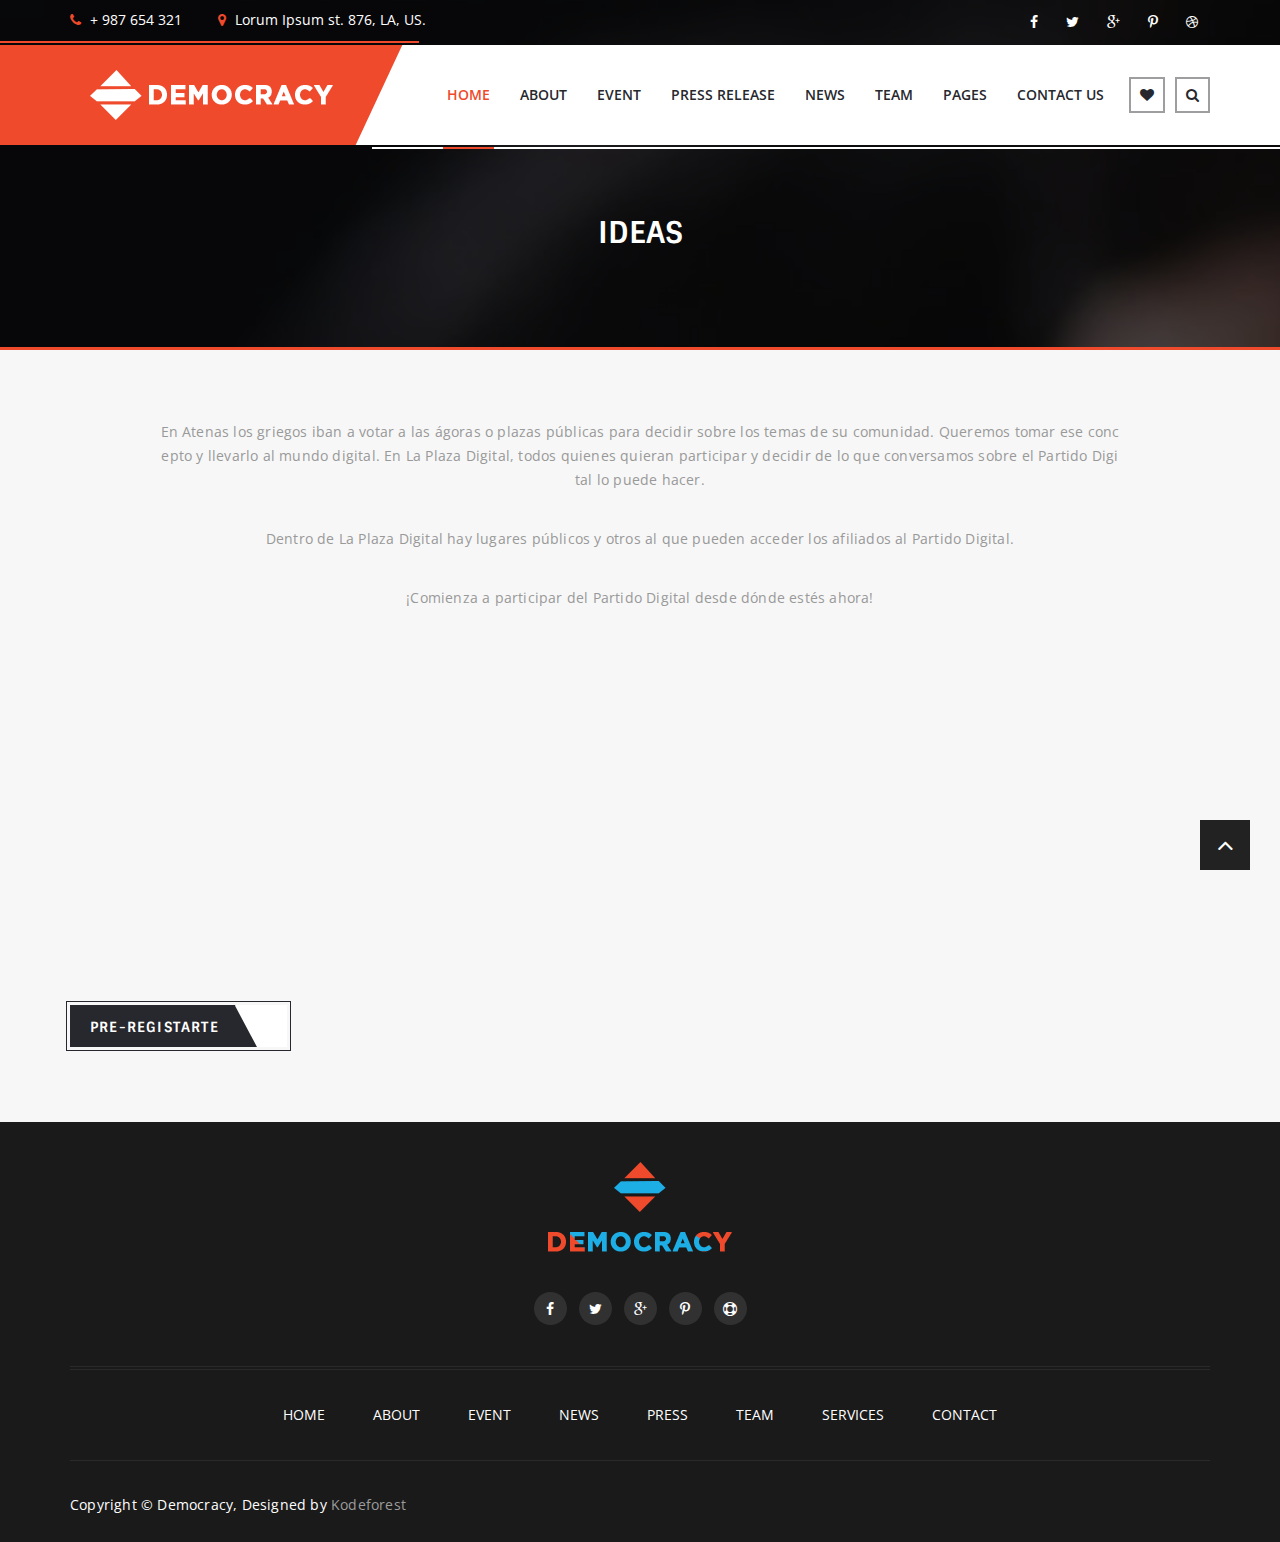
==== commit 0326108f: "Update ideas.html" ====
--- a/ideas.html
+++ b/ideas.html
@@ -210,16 +210,11 @@
                     <p>En Atenas los griegos iban a votar a las ágoras o plazas públicas para decidir sobre los temas de su comunidad. Queremos tomar ese concepto y llevarlo al mundo digital. En La Plaza Digital, todos quienes quieran participar y decidir de lo que conversamos sobre el Partido Digital lo puede hacer.</p>
                     <p>Dentro de La Plaza Digital hay lugares públicos y otros al que pueden acceder los afiliados al Partido Digital.</p>
                     <p>¡Comienza a participar del Partido Digital desde dónde estés ahora!</p>
-                    <div class="kode_video">
-                        <img src="extra-images/video-02.jpg" alt="Image here">
-                        <div class="kode_video_icon">
-                            <a href="https://www.youtube.com/watch?v=ush4c2huUJU"><i class="fa fa-play"></i></a>
-                        </div>
-                    </div>
-                            <a href="#" align="center" class="kode_link_3">Registrarme e Ingresar</a>
-
-                </div>
-                
+			<iframe width="640" height="360" src="https://www.youtube.com/embed/ush4c2huUJU" frameborder="0" allowfullscreen></iframe>
+
+                </div>
+                                            <a href="#" align="center" class="kode_link_3">Pre-Registarte</a>
+
             </div>
             
         </section>
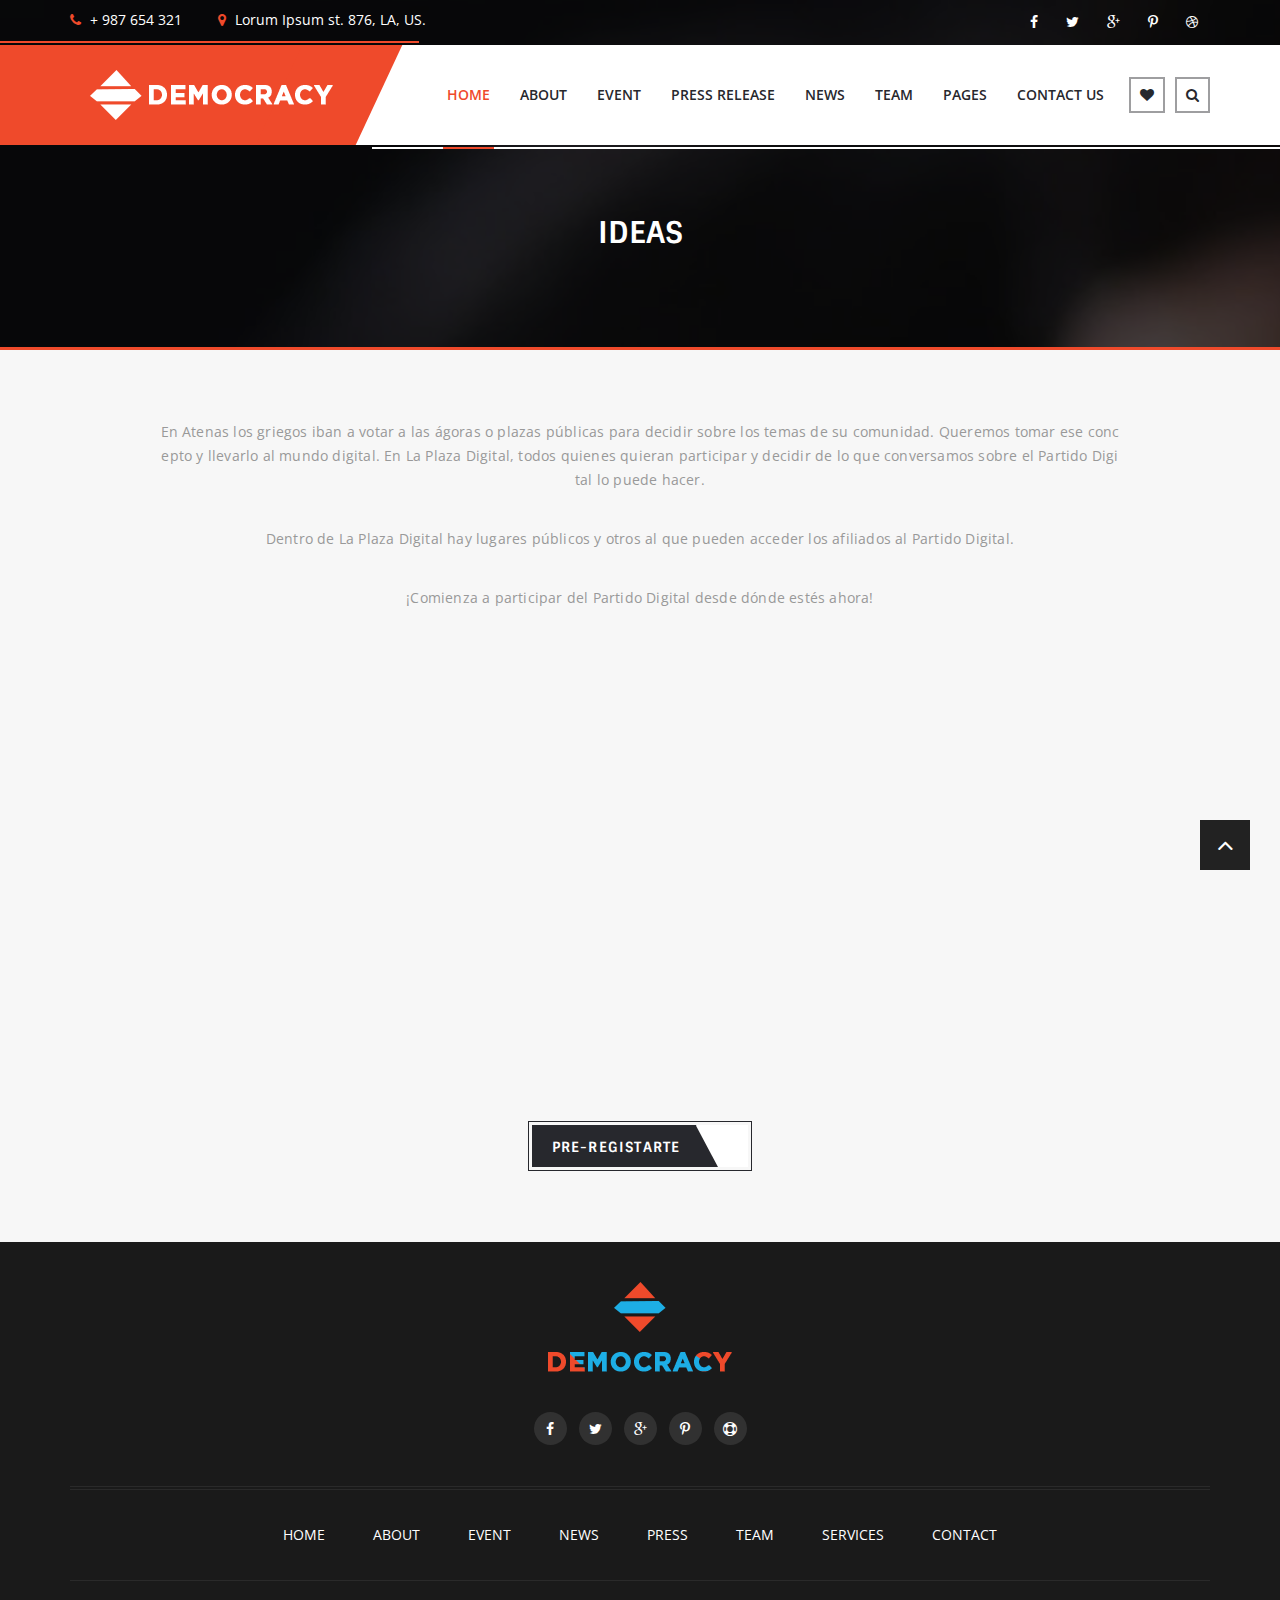
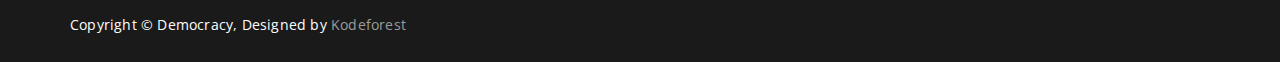
==== commit d2766a81: "Update ideas.html" ====
--- a/ideas.html
+++ b/ideas.html
@@ -210,10 +210,9 @@
                     <p>En Atenas los griegos iban a votar a las ágoras o plazas públicas para decidir sobre los temas de su comunidad. Queremos tomar ese concepto y llevarlo al mundo digital. En La Plaza Digital, todos quienes quieran participar y decidir de lo que conversamos sobre el Partido Digital lo puede hacer.</p>
                     <p>Dentro de La Plaza Digital hay lugares públicos y otros al que pueden acceder los afiliados al Partido Digital.</p>
                     <p>¡Comienza a participar del Partido Digital desde dónde estés ahora!</p>
-			<iframe width="640" height="360" src="https://www.youtube.com/embed/ush4c2huUJU" frameborder="0" allowfullscreen></iframe>
-
-                </div>
+			<iframe width="853" height="480" src="https://www.youtube.com/embed/ush4c2huUJU" frameborder="0" allowfullscreen></iframe>
                                             <a href="#" align="center" class="kode_link_3">Pre-Registarte</a>
+                </div>
 
             </div>
             
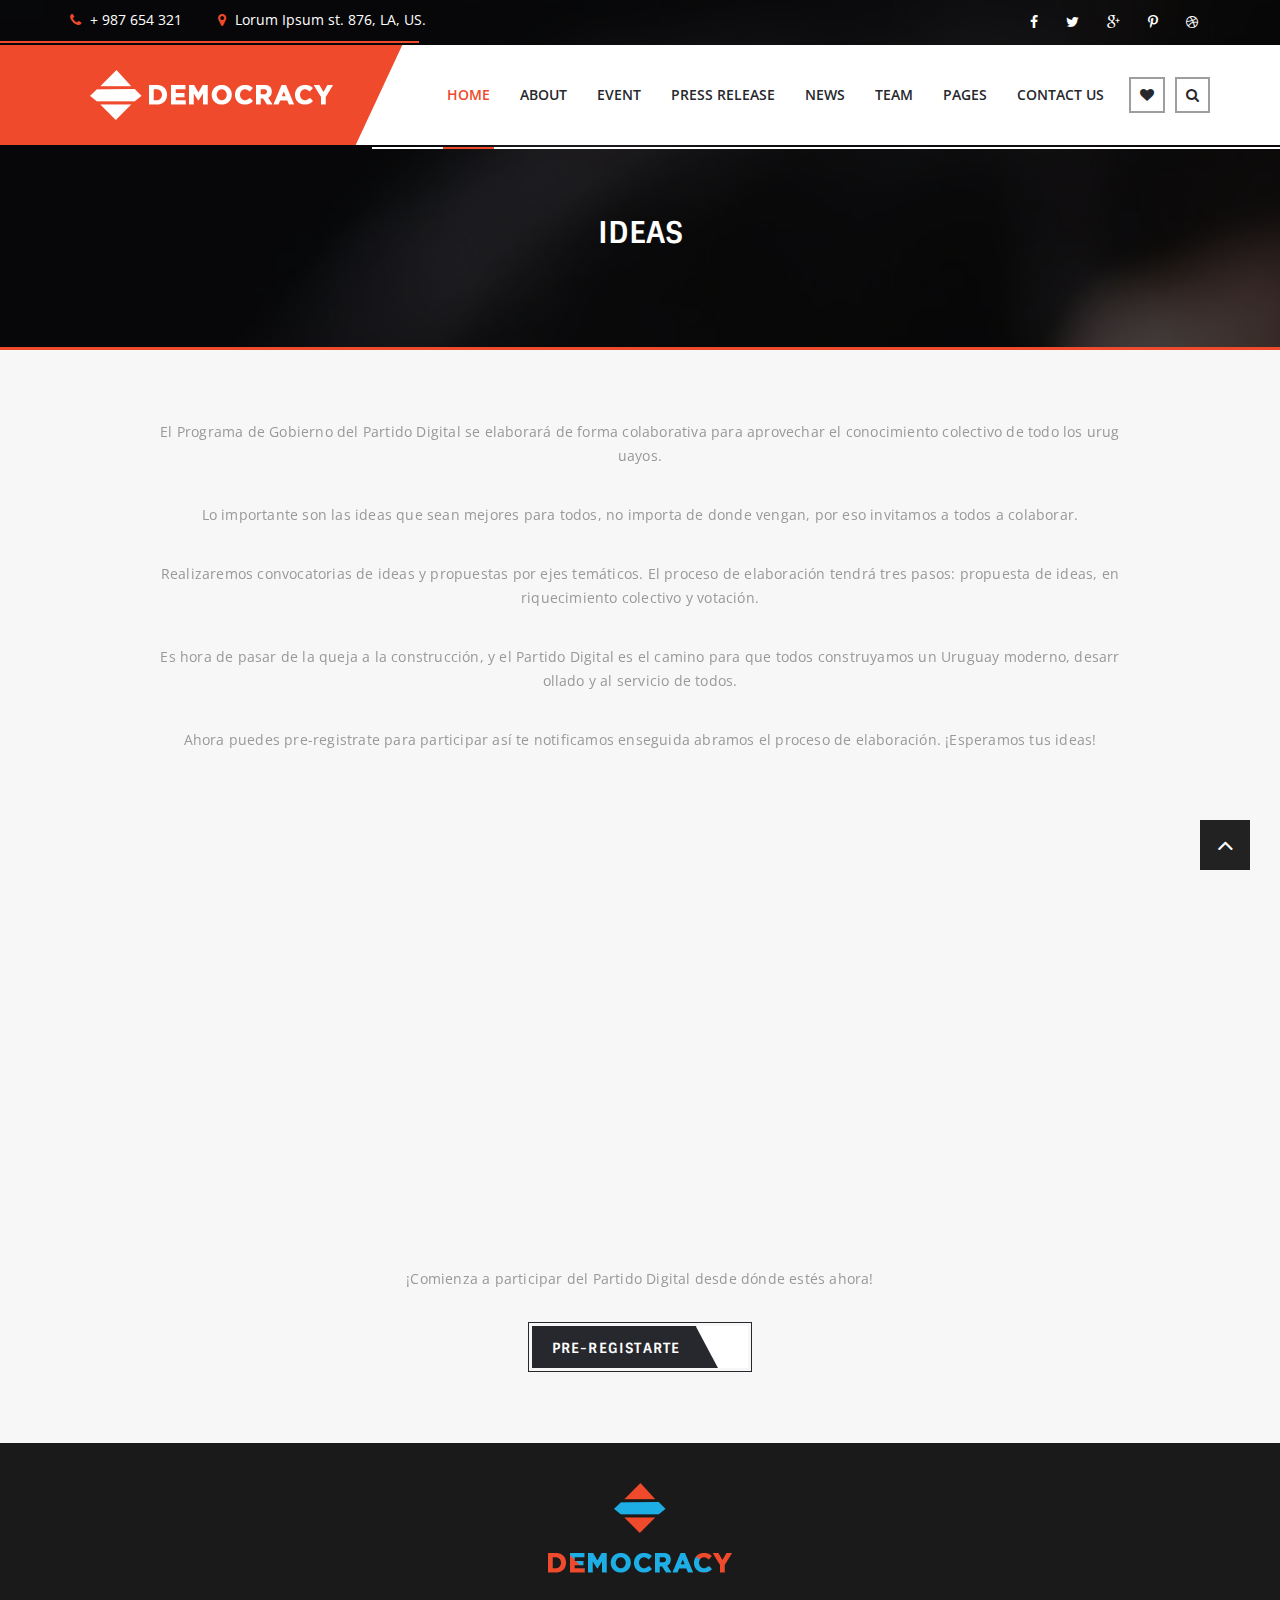
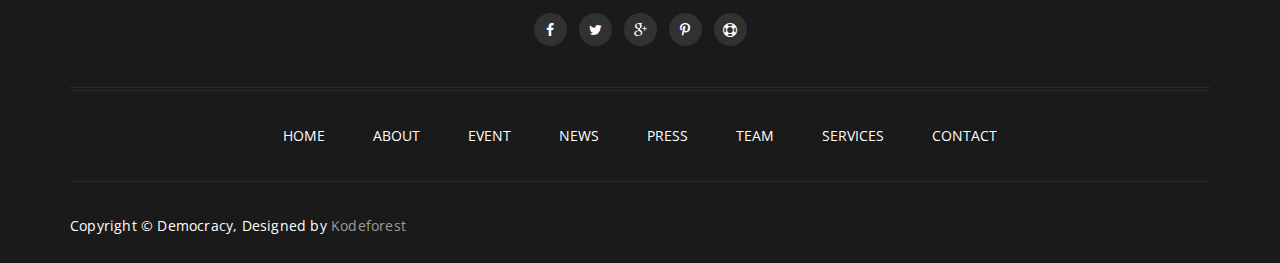
==== commit 197fbc2b: "Update ideas.html" ====
--- a/ideas.html
+++ b/ideas.html
@@ -207,10 +207,15 @@
         	<div class="container">
                 
                 <div class="kode_service_video">
-                    <p>En Atenas los griegos iban a votar a las ágoras o plazas públicas para decidir sobre los temas de su comunidad. Queremos tomar ese concepto y llevarlo al mundo digital. En La Plaza Digital, todos quienes quieran participar y decidir de lo que conversamos sobre el Partido Digital lo puede hacer.</p>
-                    <p>Dentro de La Plaza Digital hay lugares públicos y otros al que pueden acceder los afiliados al Partido Digital.</p>
+                    <p>El Programa de Gobierno del Partido Digital se elaborará de forma colaborativa para aprovechar el conocimiento colectivo de todo los uruguayos.</p>
+                    <p>Lo importante son las ideas que sean mejores para todos, no importa de donde vengan, por eso invitamos a todos a colaborar.</p>
+                    <p>Realizaremos convocatorias de ideas y propuestas por ejes temáticos. El proceso de elaboración tendrá tres pasos: propuesta de ideas, enriquecimiento colectivo y votación.</p>
+                    <p>Es hora de pasar de la queja a la construcción, y el Partido Digital es el camino para que todos construyamos un Uruguay moderno, desarrollado y al servicio de todos.</p>
+		    <p>Ahora puedes pre-registrate para participar así te notificamos enseguida abramos el proceso de elaboración. ¡Esperamos tus ideas!</p>
+			<iframe width="853" height="480" src="https://www.youtube.com/embed/ush4c2huUJU" frameborder="0" allowfullscreen></iframe>
+                    <p></p>
+                    <p></p>
                     <p>¡Comienza a participar del Partido Digital desde dónde estés ahora!</p>
-			<iframe width="853" height="480" src="https://www.youtube.com/embed/ush4c2huUJU" frameborder="0" allowfullscreen></iframe>
                                             <a href="#" align="center" class="kode_link_3">Pre-Registarte</a>
                 </div>
 
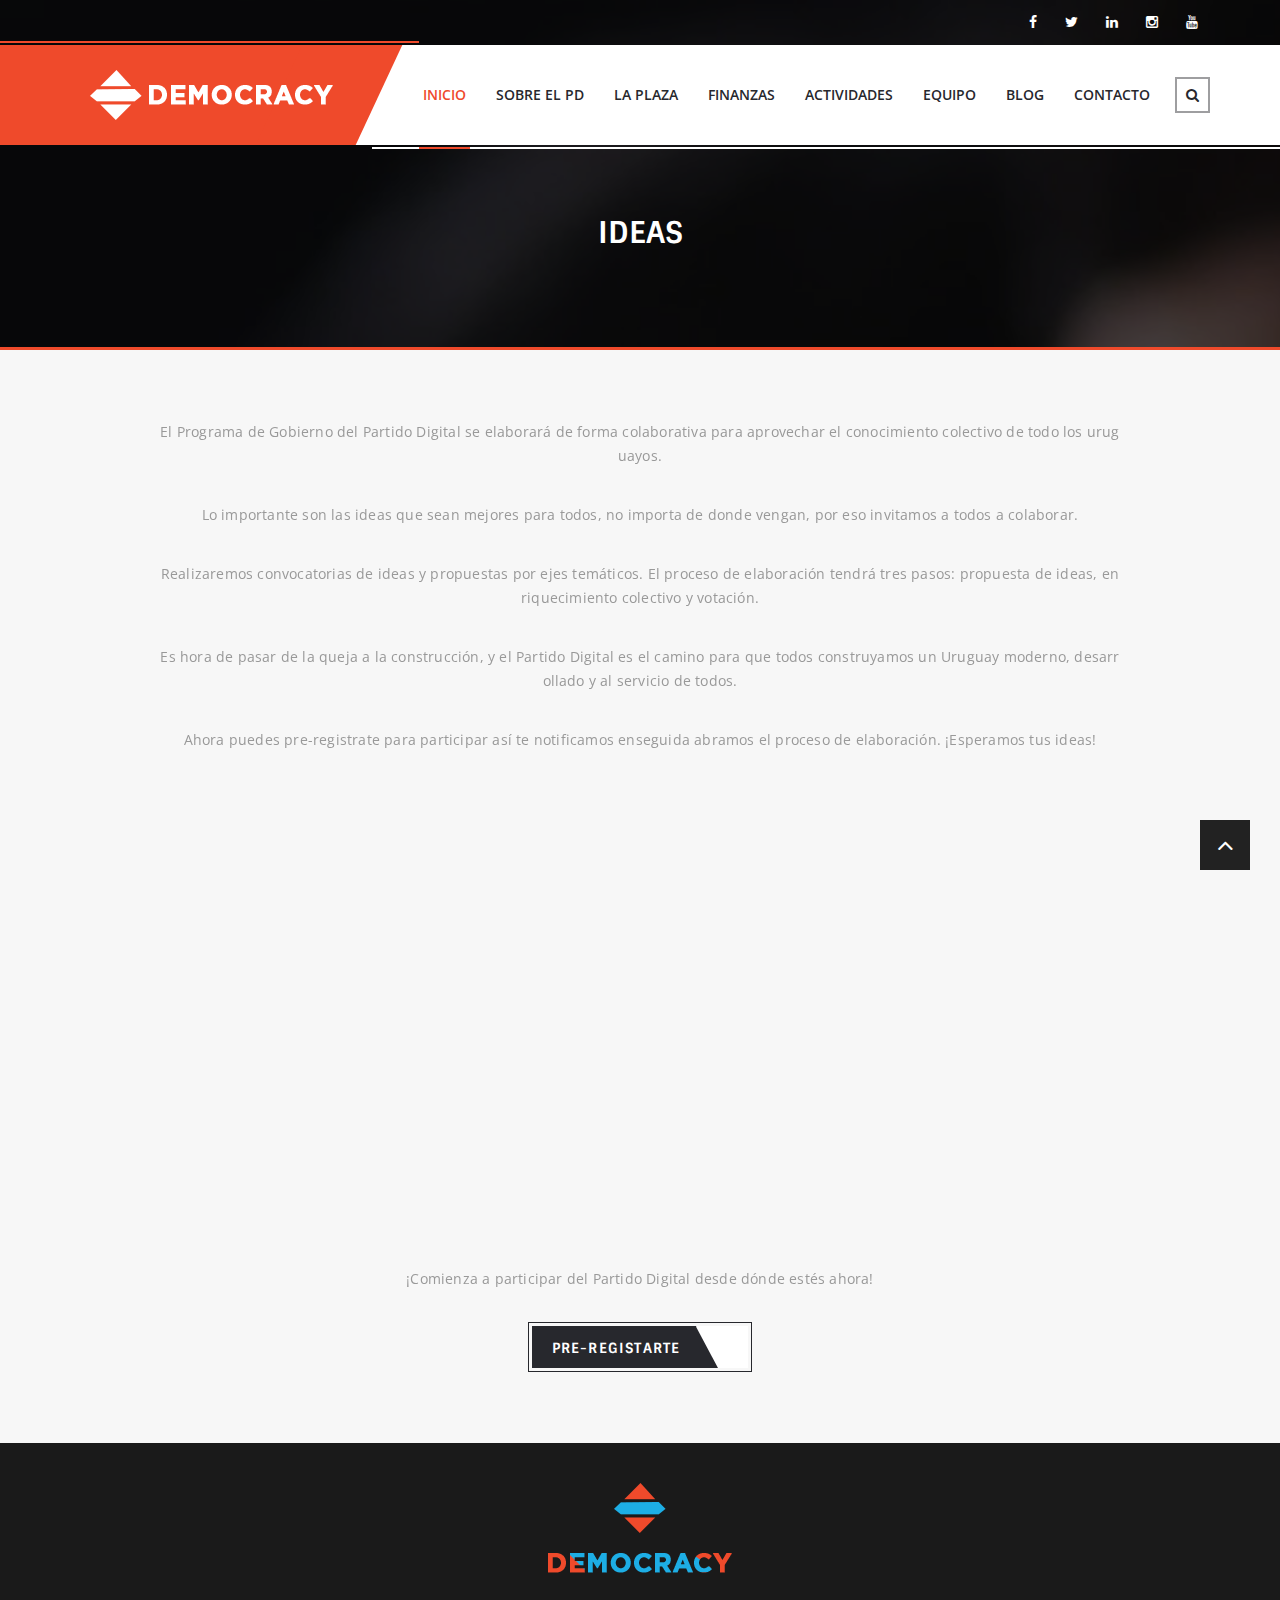
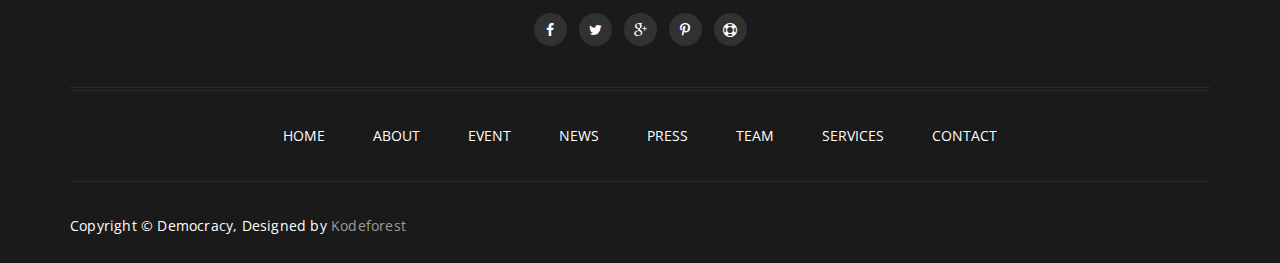
==== commit ea2395e4: "Update ideas.html" ====
--- a/ideas.html
+++ b/ideas.html
@@ -51,19 +51,15 @@
     	<div class="kode_top_strip">
         	<div class="container">
                 <div class="kode_cnt_info">
-                    <ul>
-                        <li><i class="fa fa-phone"></i> + 987 654 321</li>
-                        <li><i class="fa fa-map-marker"></i> Lorum Ipsum st. 876, LA, US.</li>
-                    </ul>
                 </div>
             
                 <div class="kode_scl_icon">
                     <ul>
-                        <li><a href="#"><i class="fa fa-facebook"></i></a></li>
-                        <li><a href="#"><i class="fa fa-twitter"></i></a></li>
-                        <li><a href="#"><i class="fa fa-google-plus"></i></a></li>
-                        <li><a href="#"><i class="fa fa-pinterest-p"></i></a></li>
-                        <li><a href="#"><i class="fa fa-dribbble"></i></a></li>
+                    	<li><a href="https://www.facebook.com/PDigitalUy/"><i class="fa fa-facebook"></i></a></li>
+                        <li><a href="https://www.twitter.com/PDigitalUy/"><i class="fa fa-twitter"></i></a></li>
+                        <li><a href="https://www.linkedin.com/company/partido-digital"><i class="fa fa-linkedin"></i></a></li>
+                        <li><a href="https://www.instagram.com/PDigitalUy/"><i class="fa fa-instagram"></i></a></li>
+                        <li><a href="https://www.youtube.com/channel/UCuqFyel1qh0E9w_1vFXBk0Q"><i class="fa fa-youtube"></i></a></li>
                     </ul>
                 </div>
             </div>
@@ -85,91 +81,41 @@
                     <!--Navigation Wrap Start-->
                     <div class="kode_menu">
                         <ul>
-                            <li class="active"><a href="index.html">Home</a></li>
-                            <li><a href="about-us.html">About</a></li>
-                            <li><a href="#">Event</a>
-                                <ul>
-                                    <li><a href="event.html">Event Grid</a></li>
-                                    <li><a href="event-detail.html">Event Detail</a></li>
-                                </ul>
-                            </li>
-							<li><a href="press-release.html">Press Release</a></li>
-                            <li><a href="#">News</a>
-                                <ul>
-                                    <li><a href="news.html">News Grid</a></li>
-                                    <li><a href="news-list.html">News List</a></li>
-                                    <li><a href="news-detail.html">News Detail</a></li>
-                                </ul>
-                            </li>
-                            <li><a href="#">Team</a>
-								<ul>
-									<li><a href="team.html">team Grid</a></li>
-									<li><a href="team-detail.html">team Detail</a></li>
-								</ul>
-							</li>
-                            <li><a href="#">Pages</a>
-                            	<ul>
-                                	<li><a href="services.html">Services</a></li>
-                                    <li><a href="404.html">404</a></li>
-                                    <li><a href="comming-soon.html">Comming soon</a></li>
-									<li><a href="shortcode.html">ShortCode</a></li>
-                                </ul>
-                            </li>
-							<li><a href="contact-us.html">Contact Us</a></li>
+                            <li class="active"><a href="index.html">Inicio</a></li>
+                            <li><a href="http://partidodigital.org.uy/#sobreelpd">Sobre el PD</a></li>
+                            <li><a href="http://partidodigital.org.uy/laplazadigital">La Plaza</a></li>
+			    <li><a href="https://opencollective.com/partidodigital">Finanzas</a></li>
+                            <li><a href="http://partidodigital.org.uy/#actividades">Actividades</a></li>
+                            <li><a href="http://partidodigital.org.uy/#equipo">Equipo</a></li>
+			    <li><a href="http://partidodigital.org.uy/#blog">Blog</a></li>
+			    <li><a href="http://partidodigital.org.uy/contacto">Contacto</a></li>
                         </ul>
                     </div>
                     <!--Navigation Wrap End-->
-                    <!--DL Menu Start-->
+					
+					<!--DL Menu Start-->
                     <div id="kode-responsive-navigation" class="dl-menuwrapper">
 						<button class="dl-trigger">Open Menu</button>
 						<ul class="dl-menu">
-                            <li class="active"><a href="index.html">Home</a></li>
-                            <li><a href="about-us.html">About</a></li>
-                            <li class="menu-item kode-parent-menu"><a href="#">Event</a>
-								<ul class="dl-submenu">
-                                    <li><a href="event.html">Event Grid</a></li>
-                                    <li><a href="event-detail.html">Event Detail</a></li>
-                                </ul>
-                            </li>
-							<li><a href="press-release.html">Press Release</a></li>
-                            <li class="menu-item kode-parent-menu"><a href="#">News</a>
-                                <ul class="dl-submenu">
-                                    <li><a href="news.html">News Grid</a></li>
-                                    <li><a href="news-list.html">News List</a></li>
-                                    <li><a href="news-detail.html">News Detail</a></li>
-                                </ul>
-                            </li>
-                            <li class="menu-item kode-parent-menu"><a href="#">Team</a>
-								<ul class="dl-submenu">
-									<li><a href="team.html">team Grid</a></li>
-									<li><a href="team-detail.html">team Detail</a></li>
-								</ul>
-							</li>
-                            <li class="menu-item kode-parent-menu"><a href="#">Pages</a>
-                            	<ul class="dl-submenu">
-                                	<li><a href="services.html">Services</a></li>
-                                    <li><a href="404.html">404</a></li>
-                                    <li><a href="comming-soon.html">Comming soon</a></li>
-									<li><a href="shortcode.html">ShortCode</a></li>
-                                </ul>
-                            </li>
-							<li><a href="contact-us.html">Contact Us</a></li>
+                            <li class="active"><a href="index.html">Inicio</a></li>
+                            <li><a href="http://partidodigital.org.uy/#sobreelpd">Sobre el PD</a></li>
+                            <li><a href="http://partidodigital.org.uy/laplazadigital">La Plaza</a></li>
+			    <li><a href="https://opencollective.com/partidodigital">Finanzas</a></li>
+                            <li><a href="http://partidodigital.org.uy/#actividades">Actividades</a></li>
+                            <li><a href="http://partidodigital.org.uy/#equipo">Equipo</a></li>
+			    <li><a href="http://partidodigital.org.uy/#blog">Blog</a></li>
+			    <li><a href="http://partidodigital.org.uy/contacto">Contacto</a></li>
                         </ul>
                     </div>
                     <!--DL Menu END-->
-                    <!--Favorite Wrap Start-->
-                    <div class="kode_favorite">
-                        <a href="#"><i class="fa fa-heart"></i></a>
-                    </div>
-                    <!--Favorite Wrap Start-->
-                    
-                    <!--Search Wrap Start-->
+                   
+					<!--Search Wrap Start-->
                     <div class="kode_search">
                         <a class="search-fld" href="#"><i class="fa fa-search"></i></a>
 						<div class="search-wrapper-area">
 							<form class="search-area">
 								<input type="text" placeholder="search here"/>
-								<input type="submit" value="Go"/>
+								<input type="submit" value="Buscar"/>
 							</form>
 						</div>
                     </div>
@@ -216,7 +162,9 @@
                     <p></p>
                     <p></p>
                     <p>¡Comienza a participar del Partido Digital desde dónde estés ahora!</p>
-                                            <a href="#" align="center" class="kode_link_3">Pre-Registarte</a>
+                    <p></p>
+
+                                            <a href="https://docs.google.com/forms/d/e/1FAIpQLSd8lXS-VD7Ramy0JcarJsdFeGw7cAc-cXAsUgUXzJX__IeeYg/viewform" align="center" class="kode_link_3">Pre-Registarte</a>
                 </div>
 
             </div>
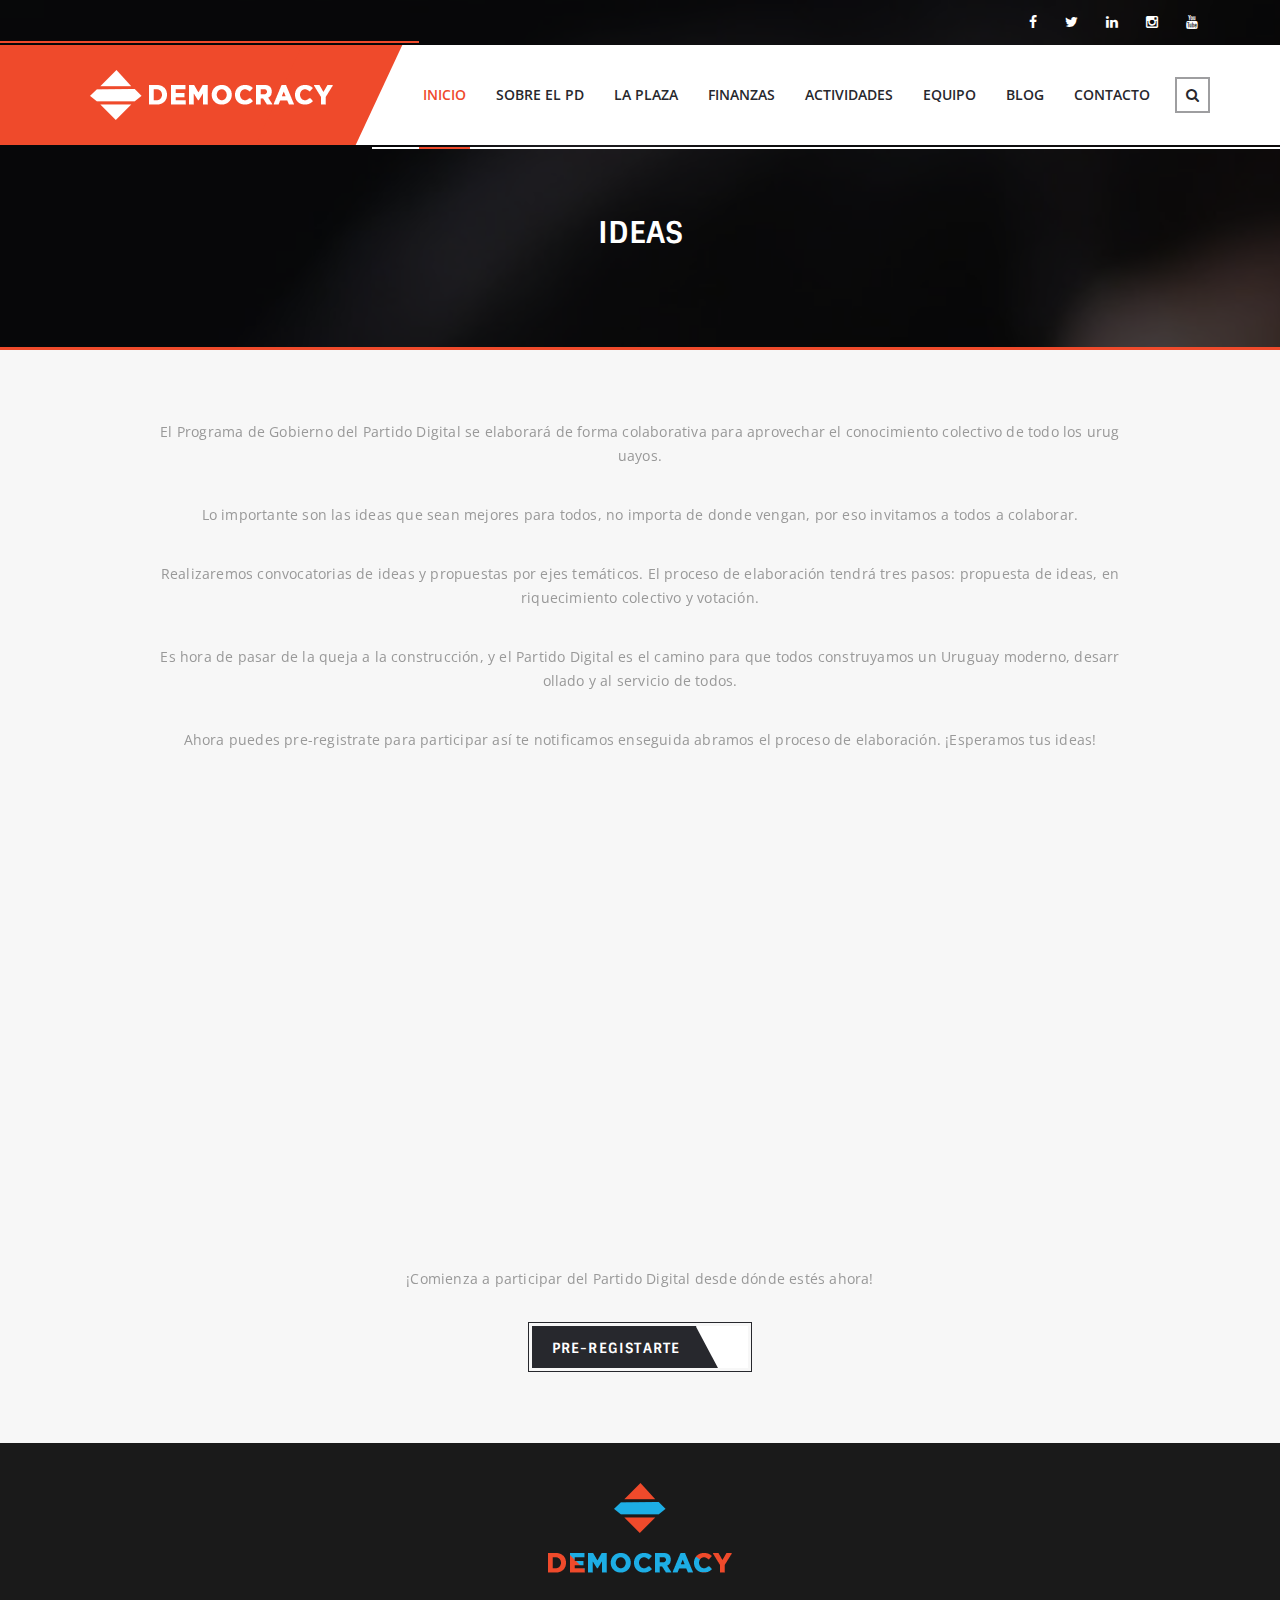
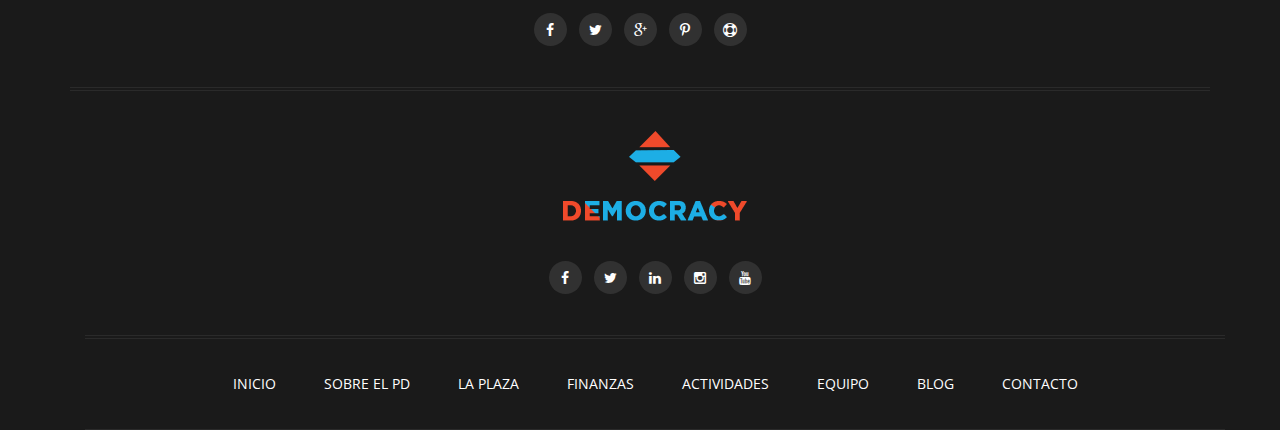
==== commit 36143a67: "Update ideas.html" ====
--- a/ideas.html
+++ b/ideas.html
@@ -197,33 +197,40 @@
                 </div>
                 <!--Footer Logo Wrap End-->
                 
+    <!--Footer Wrap Start-->
+    <footer>
+        
+        <div class="kode_footer_bg">
+        	<div class="container">
+            	<!--Footer Logo Wrap Start-->
+            	<div class="kode_footer_logo">
+                	<figure>
+                    	<a href="#"><img src="images/footer-logo.png" alt="Image Here"></a>
+                    </figure>
+                    <ul>
+                    	<li><a href="https://www.facebook.com/PDigitalUy/"><i class="fa fa-facebook"></i></a></li>
+                        <li><a href="https://www.twitter.com/PDigitalUy/"><i class="fa fa-twitter"></i></a></li>
+                        <li><a href="https://www.linkedin.com/company/partido-digital"><i class="fa fa-linkedin"></i></a></li>
+                        <li><a href="https://www.instagram.com/PDigitalUy/"><i class="fa fa-instagram"></i></a></li>
+                        <li><a href="https://www.youtube.com/channel/UCuqFyel1qh0E9w_1vFXBk0Q"><i class="fa fa-youtube"></i></a></li>
+                    </ul>
+                </div>
+                <!--Footer Logo Wrap End-->
+                
                 <!--Footer Site map Wrap Start-->
                 <div class="kode_site_map">
                 	<ul>
-                    	<li><a href="index.html">Home</a></li>
-                        <li><a href="about-us.html">About</a></li>
-                        <li><a href="event.html">Event</a></li>
-                        <li><a href="news.html">News</a></li>
-                        <li><a href="press-release.html">Press</a></li>
-                        <li><a href="team.html">Team</a></li>
-                        <li><a href="services.html">Services</a></li>
-                        <li><a href="contact-us.html">Contact</a></li>
+                            <li class="active"><a href="index.html">Inicio</a></li>
+                            <li><a href="http://partidodigital.org.uy/#sobreelpd">Sobre el PD</a></li>
+                            <li><a href="http://partidodigital.org.uy/laplazadigital">La Plaza</a></li>
+			    <li><a href="https://opencollective.com/partidodigital">Finanzas</a></li>
+                            <li><a href="http://partidodigital.org.uy/#actividades">Actividades</a></li>
+                            <li><a href="http://partidodigital.org.uy/#equipo">Equipo</a></li>
+			    <li><a href="http://partidodigital.org.uy/#blog">Blog</a></li>
+			    <li><a href="http://partidodigital.org.uy/contacto">Contacto</a></li>
                     </ul>
                 </div>
                 <!--Footer Site map Wrap End-->
-                
-                <!--Copy Right Wrap Start-->
-                <div class="kode_copyright">
-                	<p>Copyright © Democracy, Designed by <span><a href="#">Kodeforest</a></span> </p>
-                    <a class="kode-back-top" href="#"><i class="fa fa-angle-up"></i></a>
-                </div>
-                <!--Copy Right Wrap End-->
-                
-            </div>
-        </div>
-        
-    </footer>
-    <!--Footer Wrap End-->
     
     
         
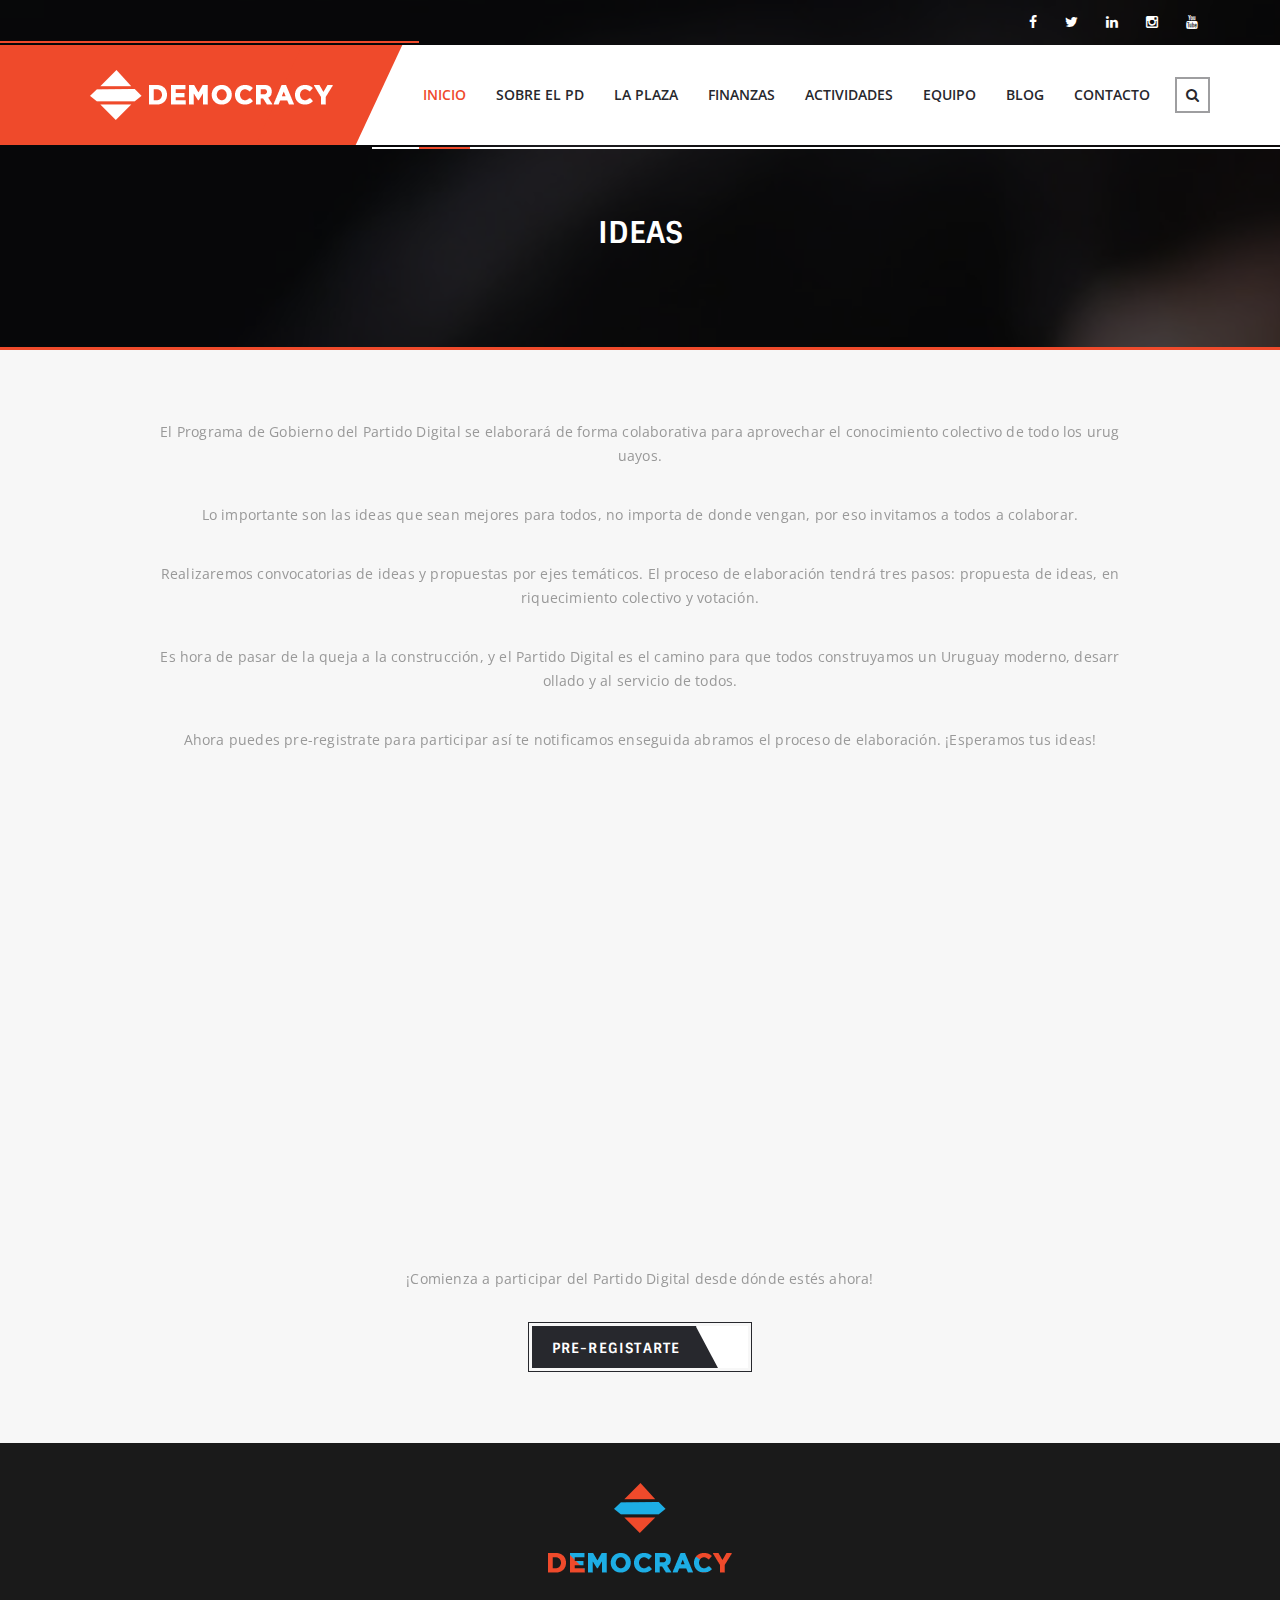
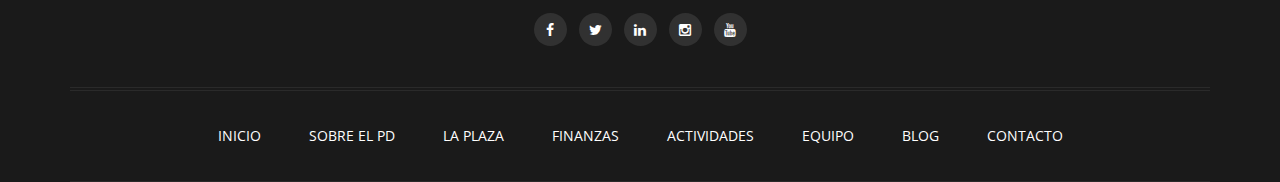
==== commit 0196e5d6: "Update ideas.html" ====
--- a/ideas.html
+++ b/ideas.html
@@ -176,26 +176,6 @@
     </div>
     <!--Content Wrap End-->
     
-    
-    <!--Footer Wrap Start-->
-    <footer>
-        
-        <div class="kode_footer_bg">
-        	<div class="container">
-            	<!--Footer Logo Wrap Start-->
-            	<div class="kode_footer_logo">
-                	<figure>
-                    	<a href="#"><img src="images/footer-logo.png" alt="Image Here"></a>
-                    </figure>
-                    <ul>
-                    	<li><a href="#"><i class="fa fa-facebook"></i></a></li>
-                        <li><a href="#"><i class="fa fa-twitter"></i></a></li>
-                        <li><a href="#"><i class="fa fa-google-plus"></i></a></li>
-                        <li><a href="#"><i class="fa fa-pinterest-p"></i></a></li>
-                        <li><a href="#"><i class="fa fa-support"></i></a></li>
-                    </ul>
-                </div>
-                <!--Footer Logo Wrap End-->
                 
     <!--Footer Wrap Start-->
     <footer>
